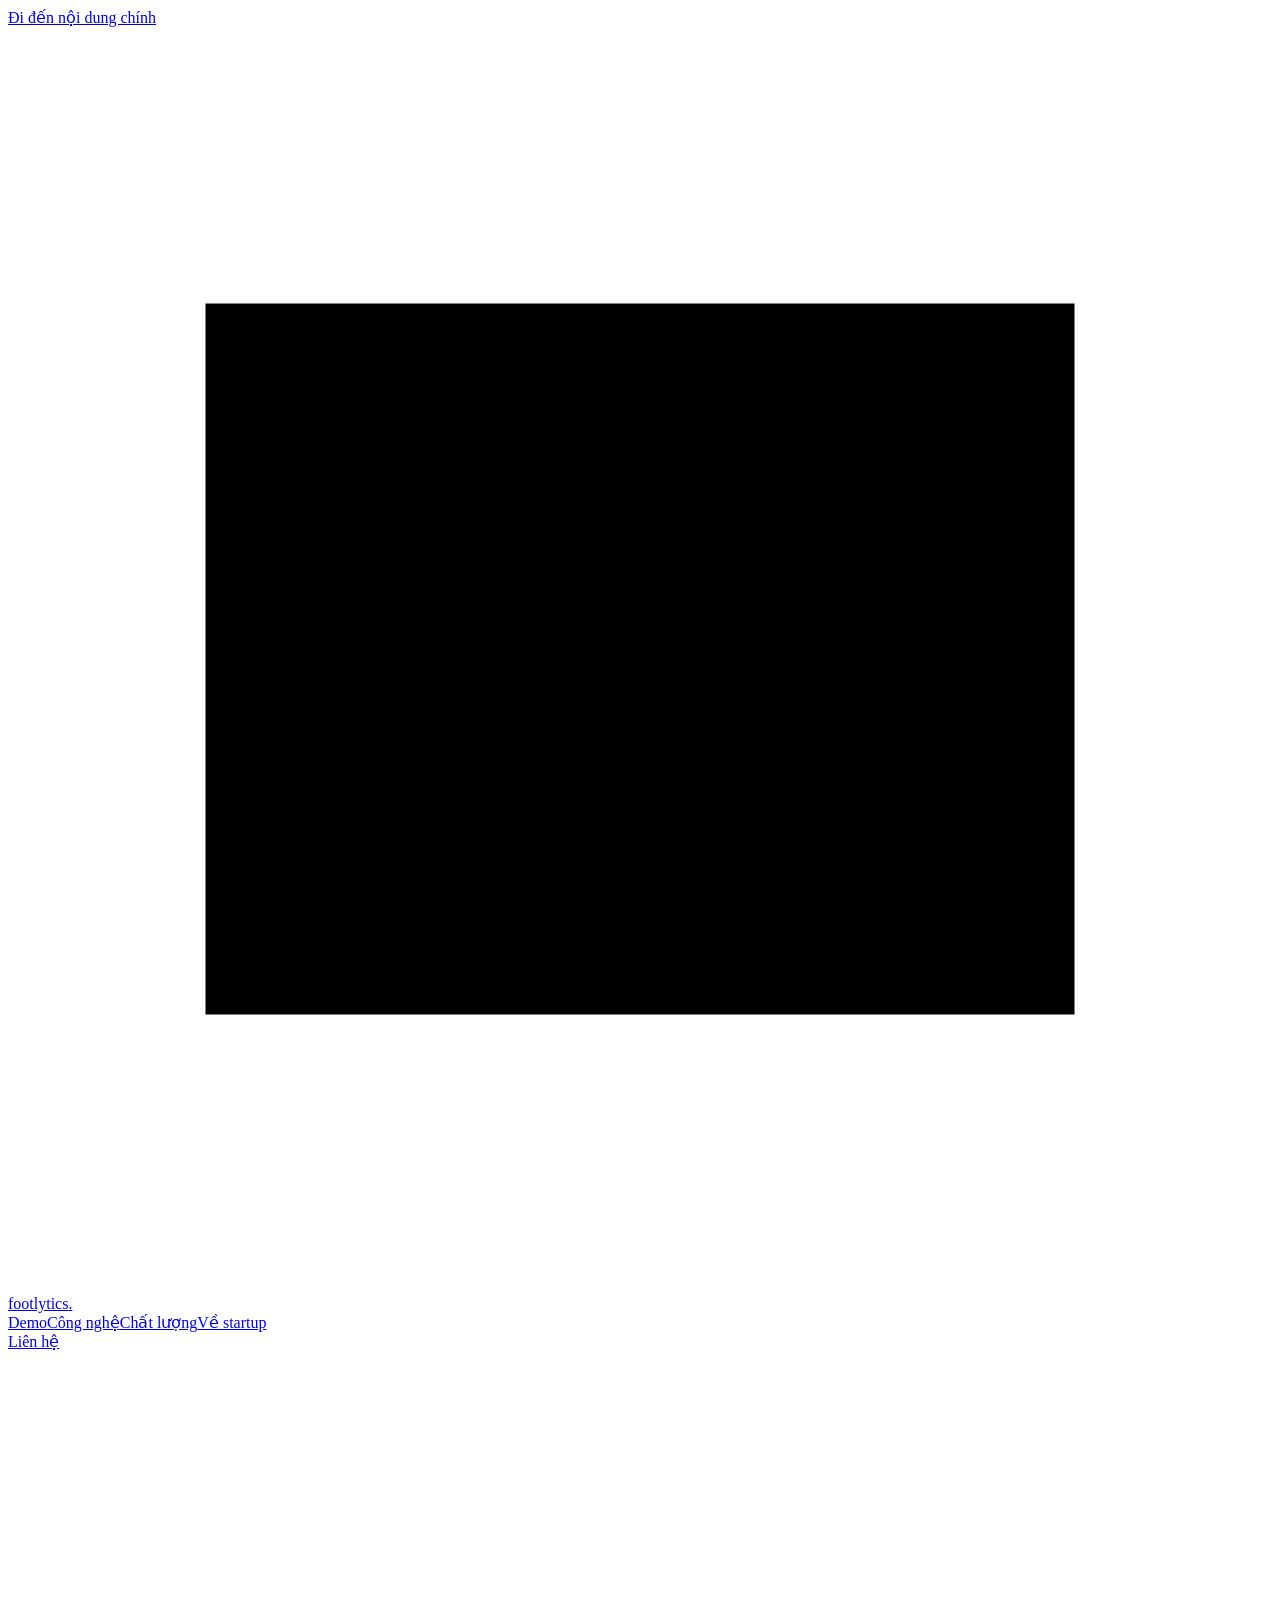
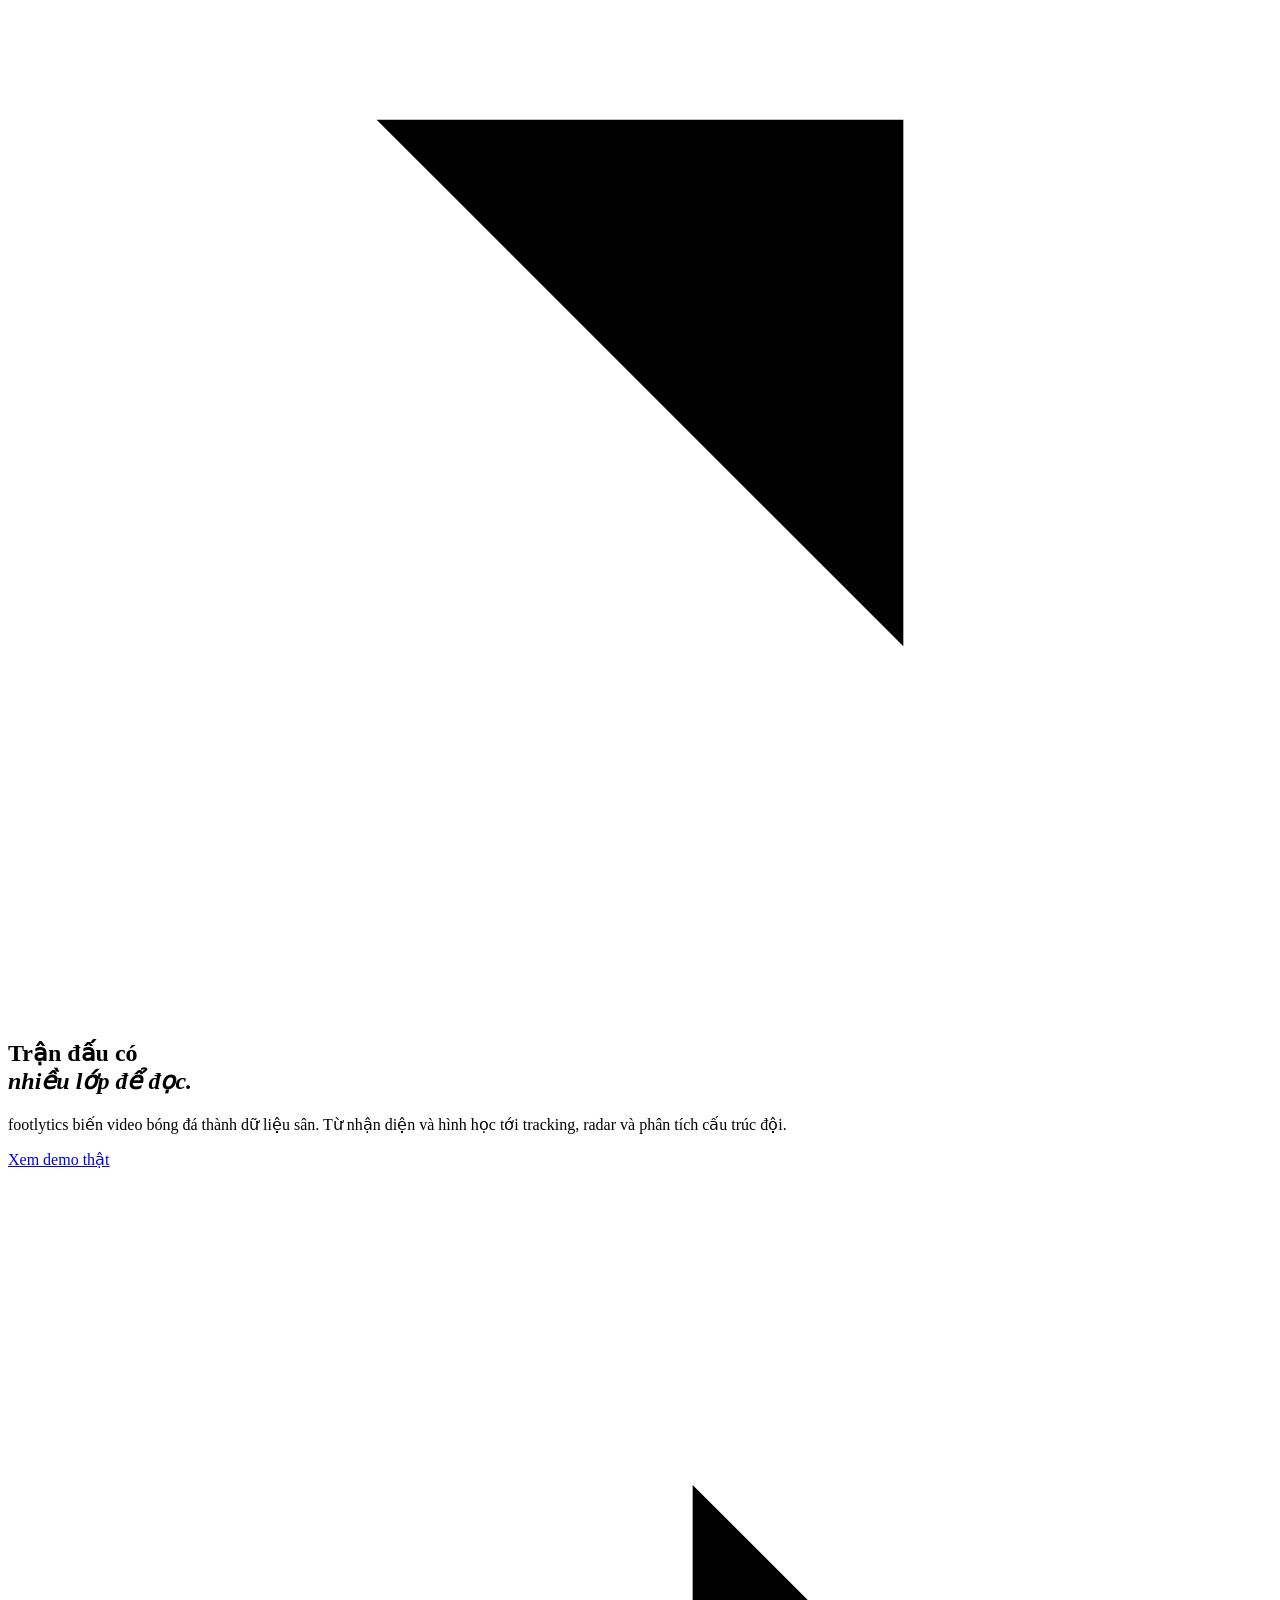
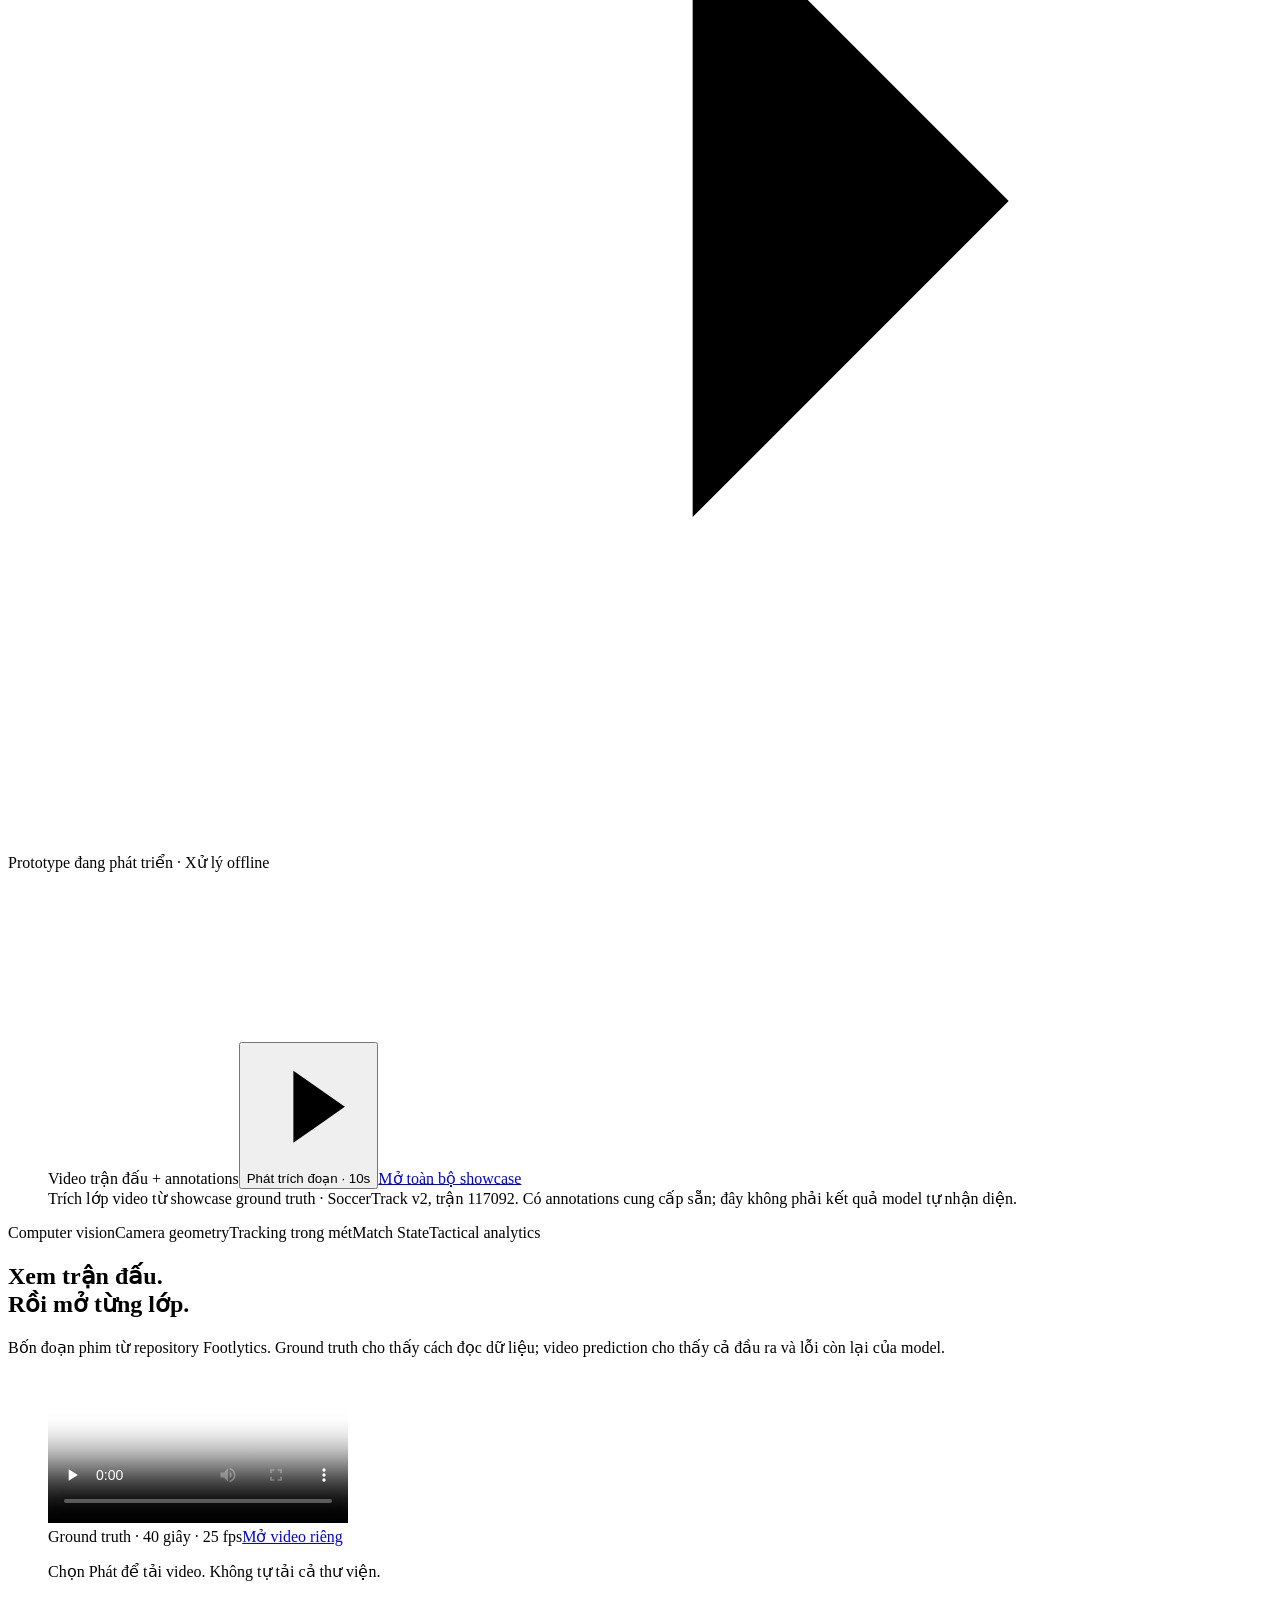
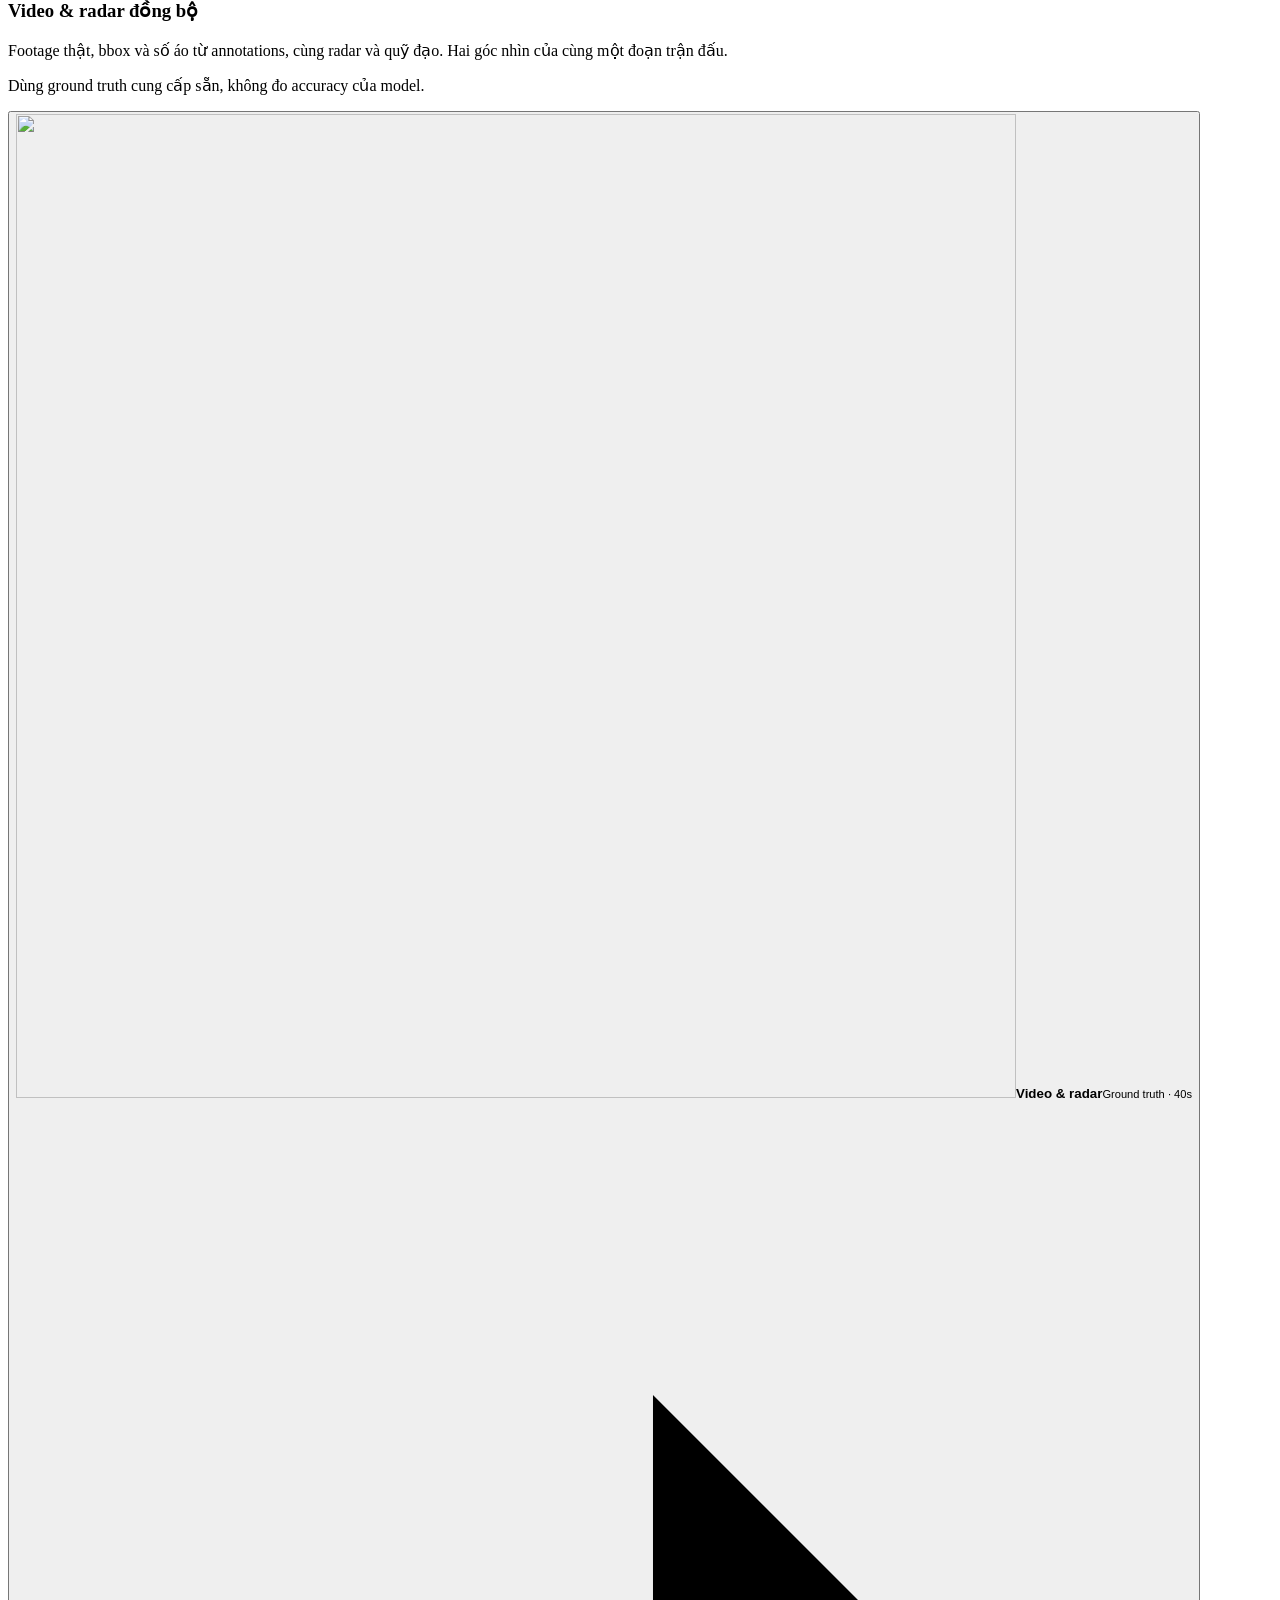
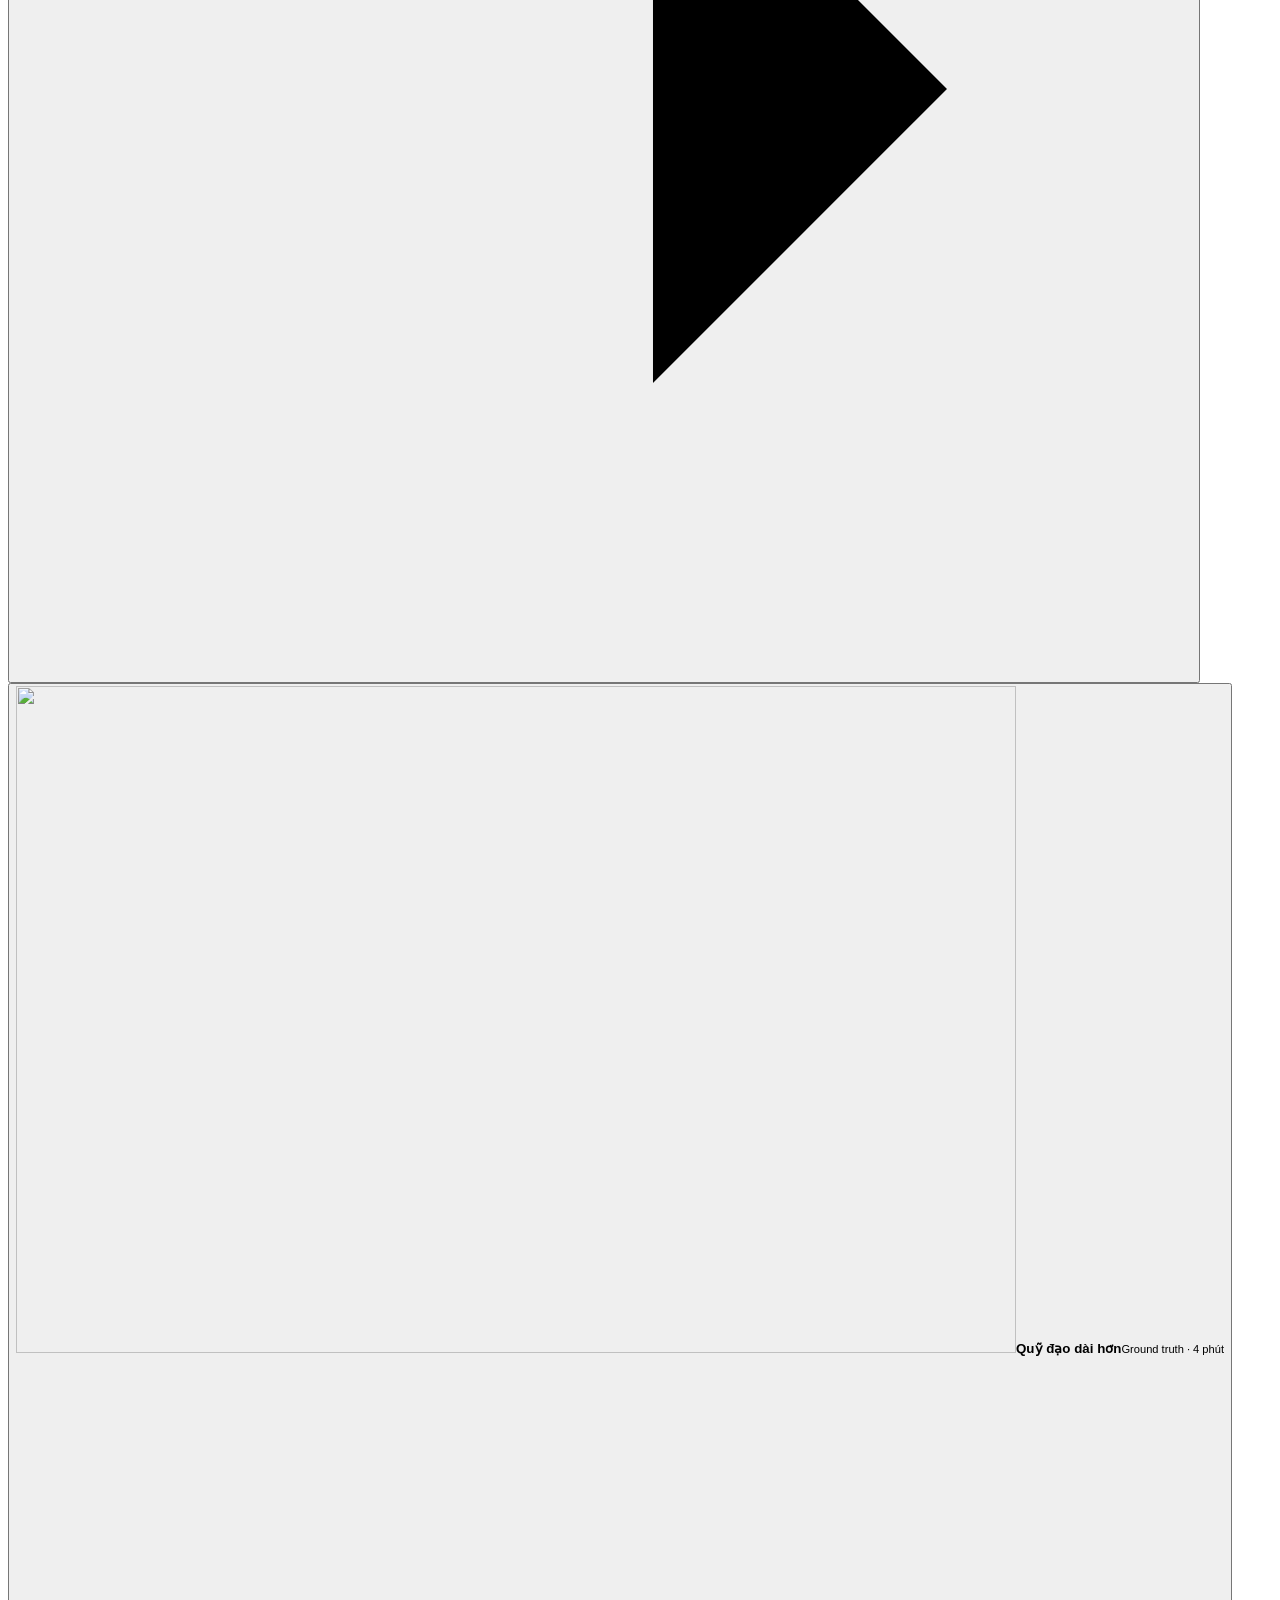
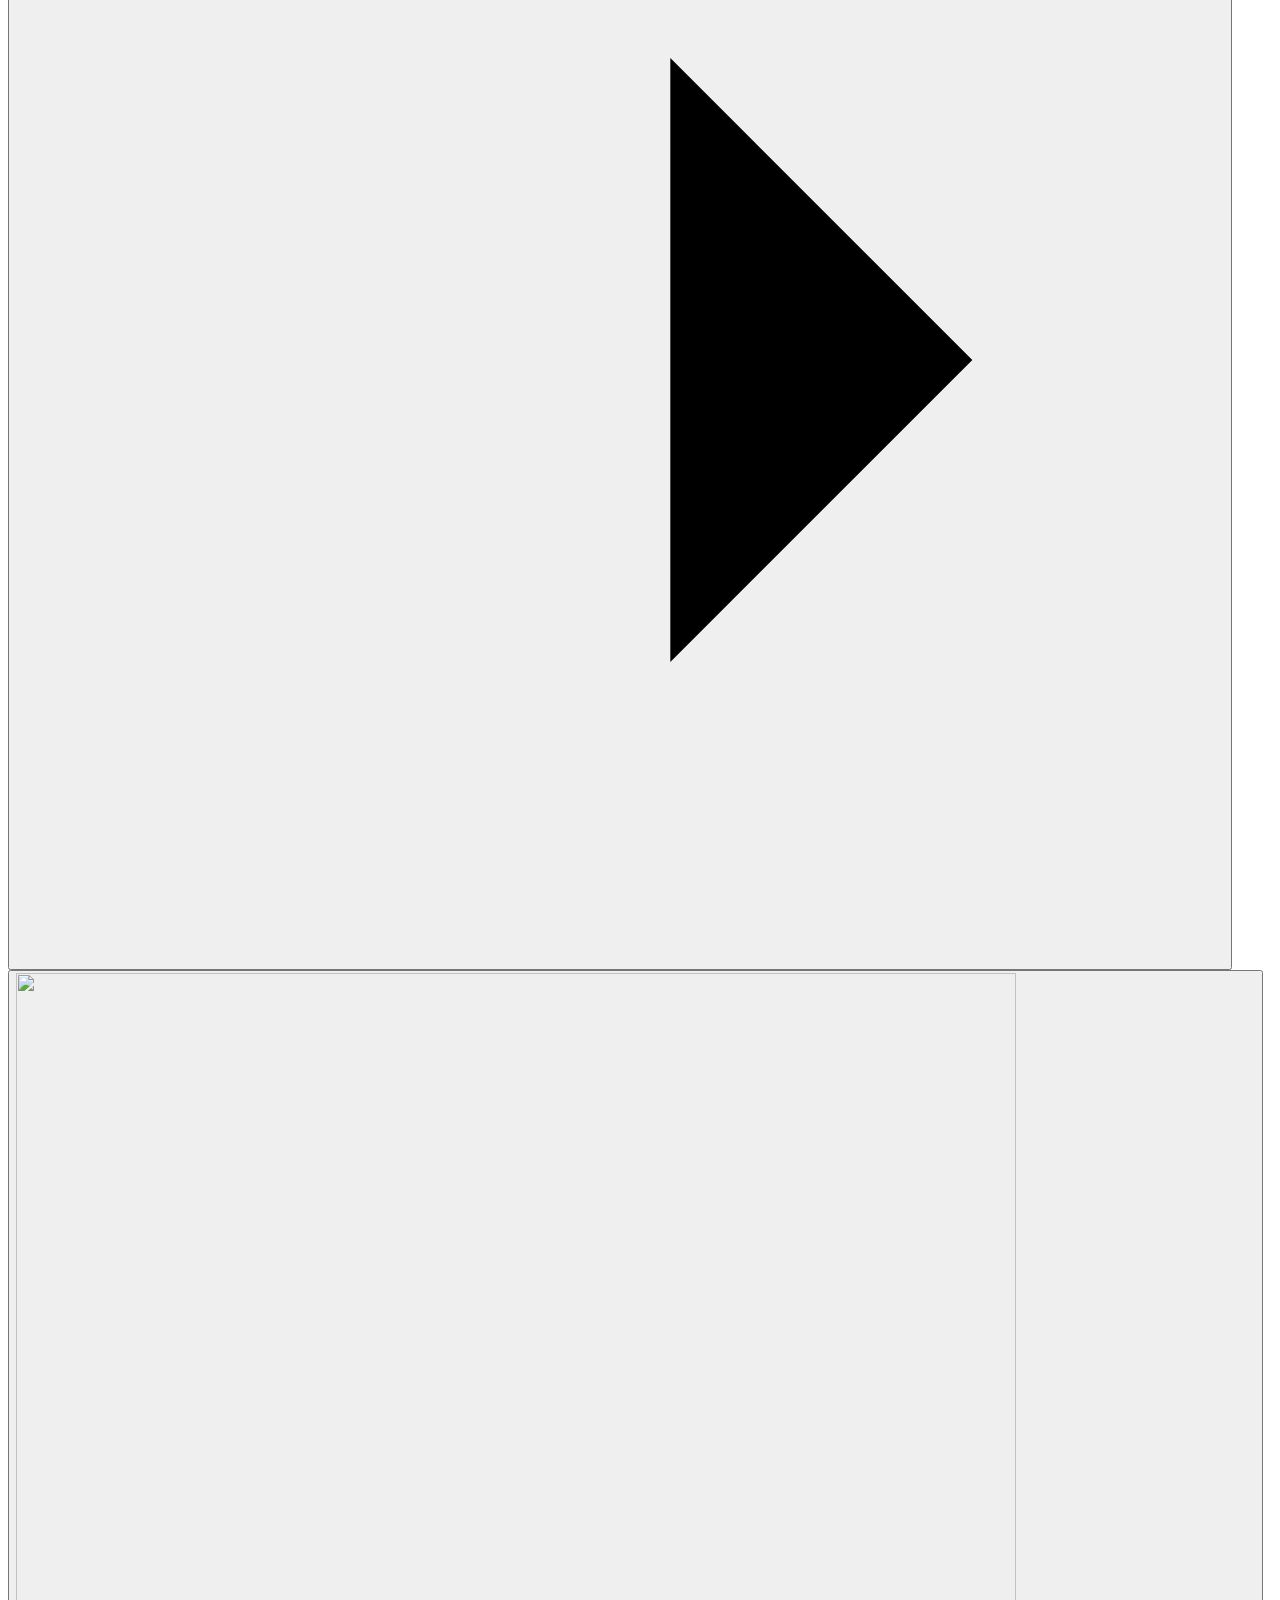
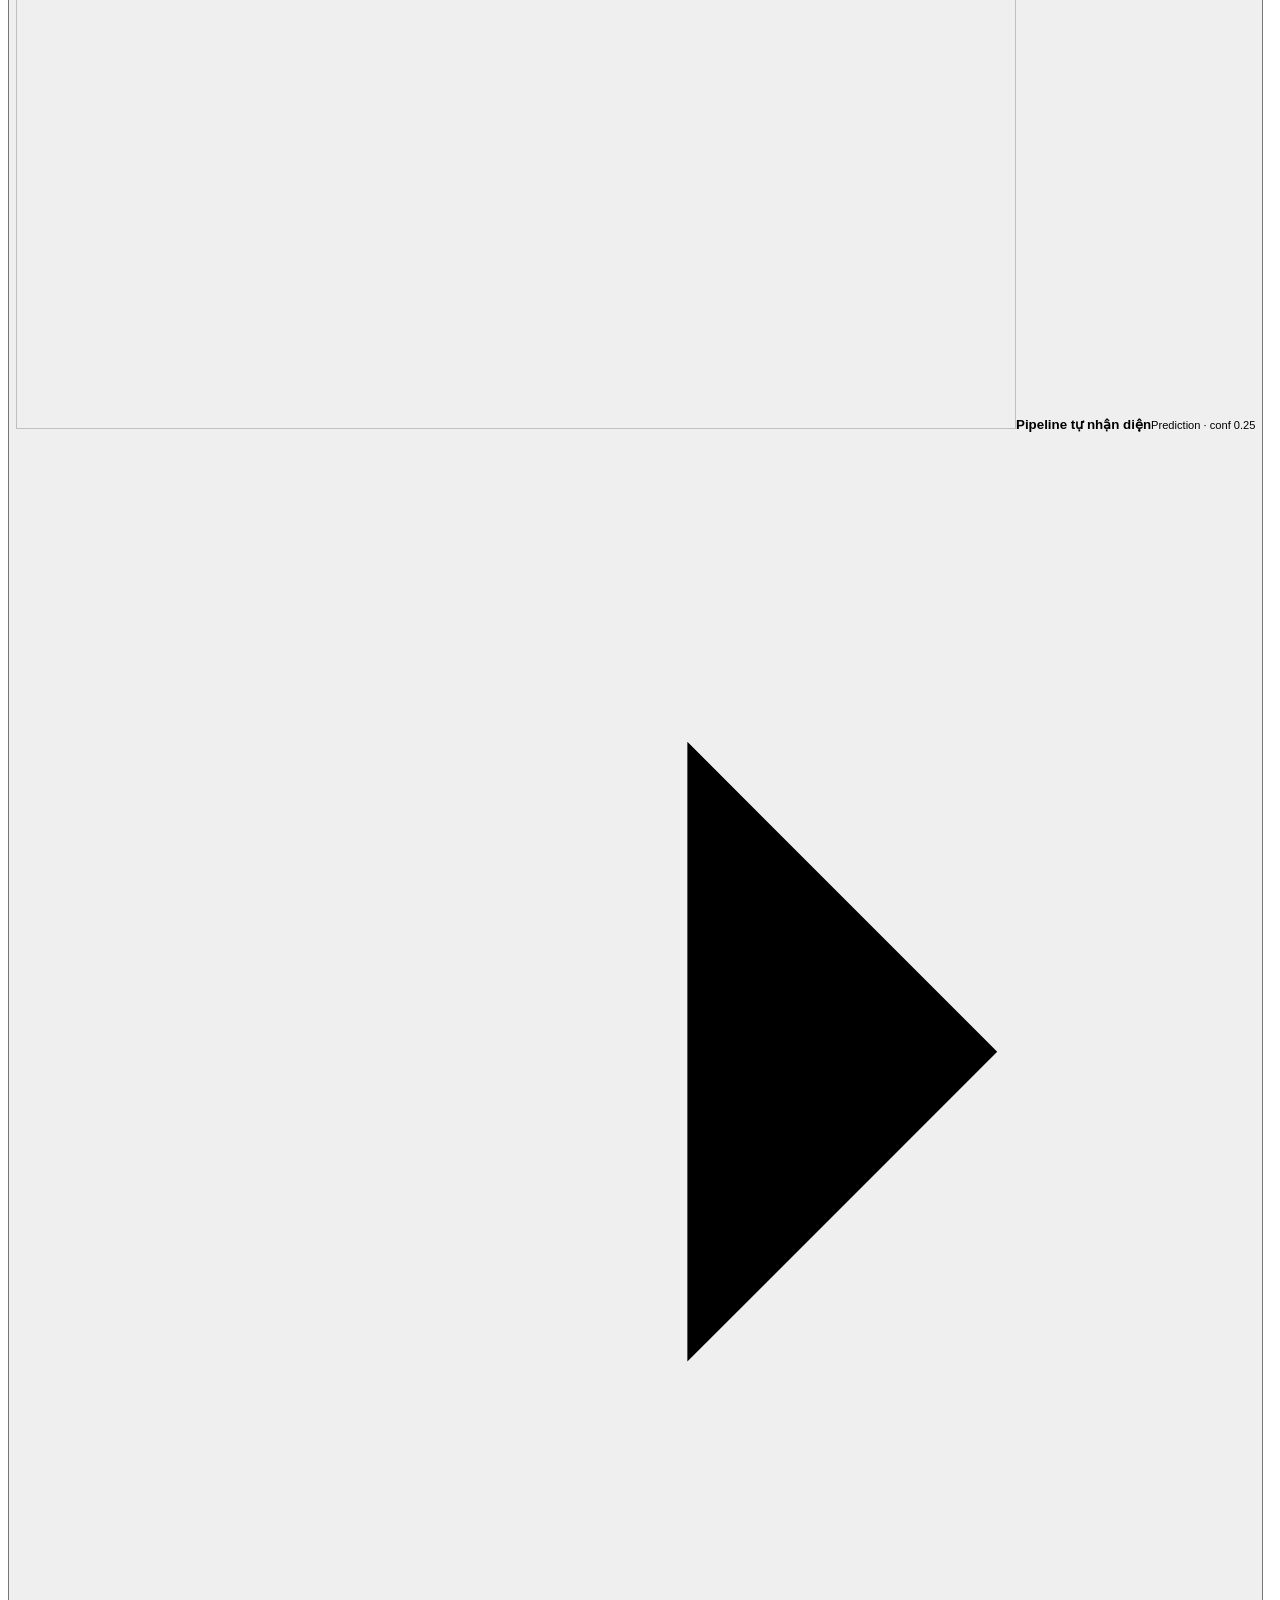
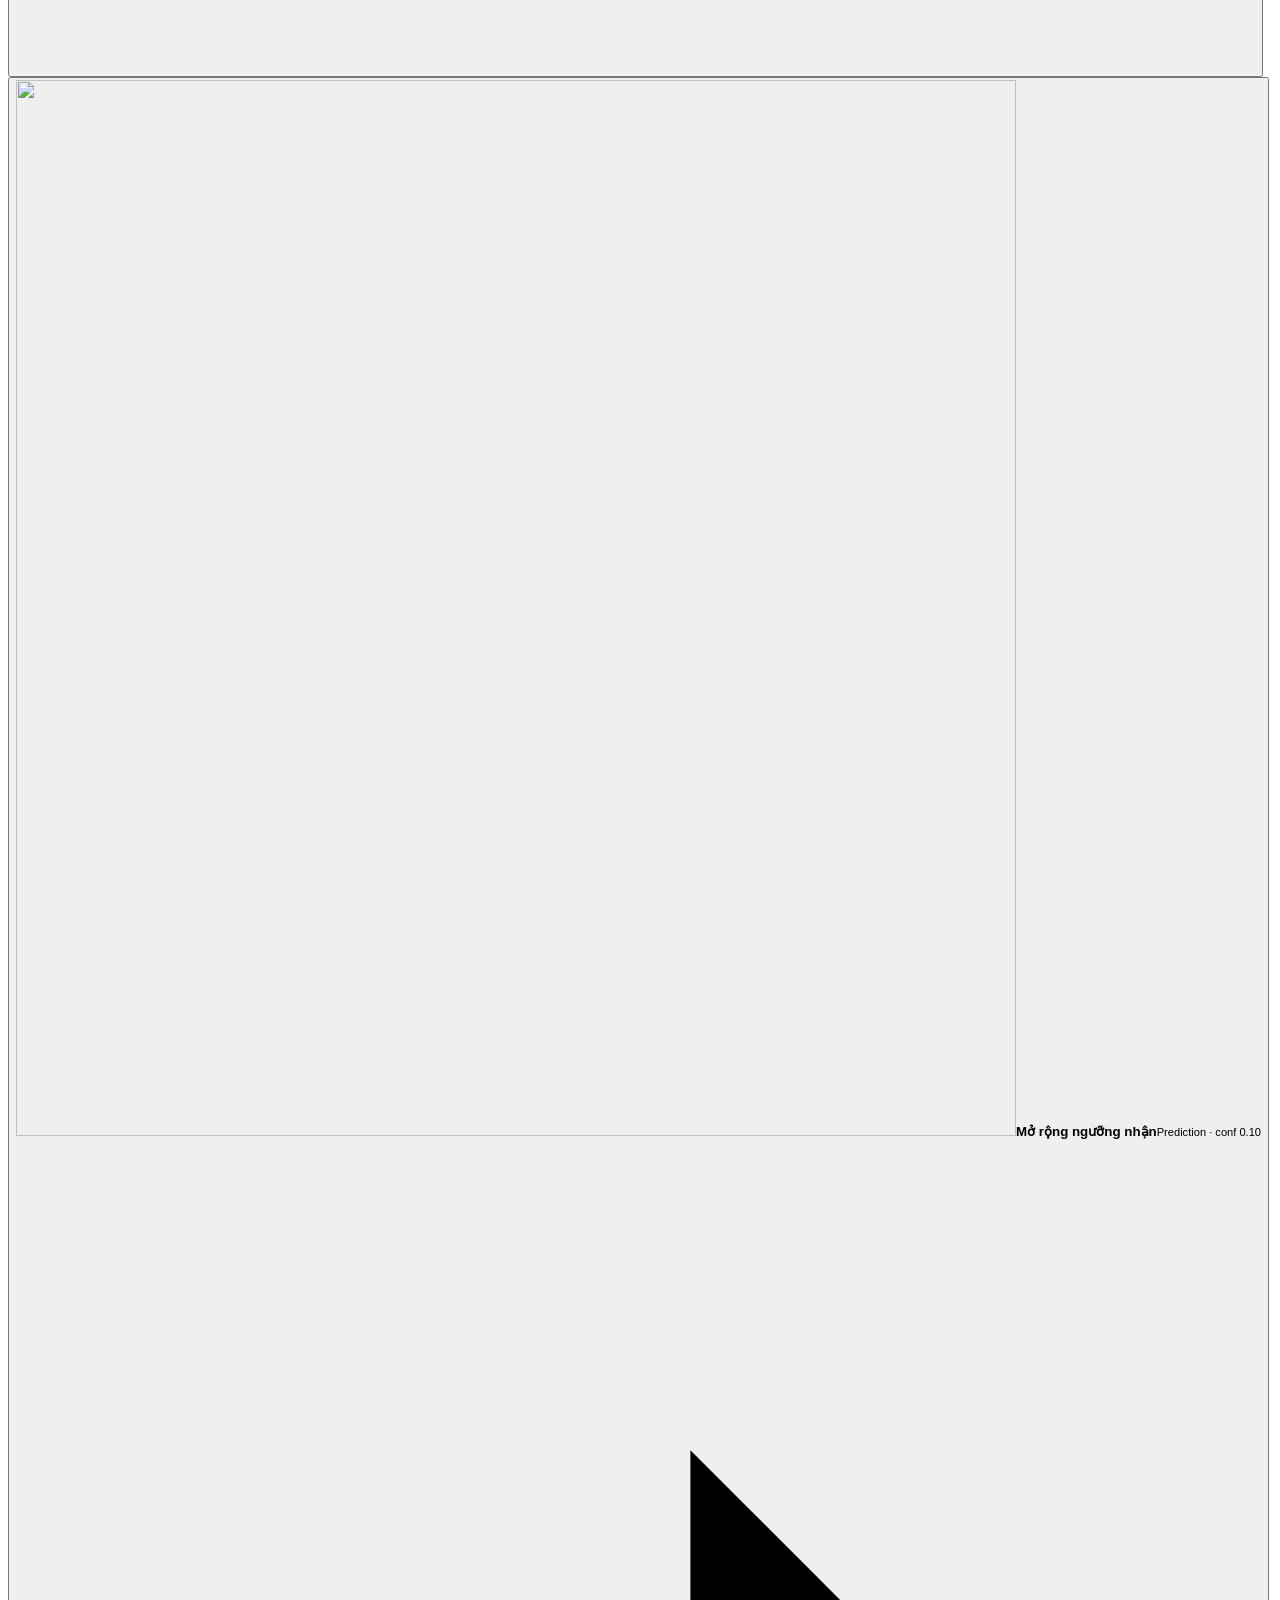
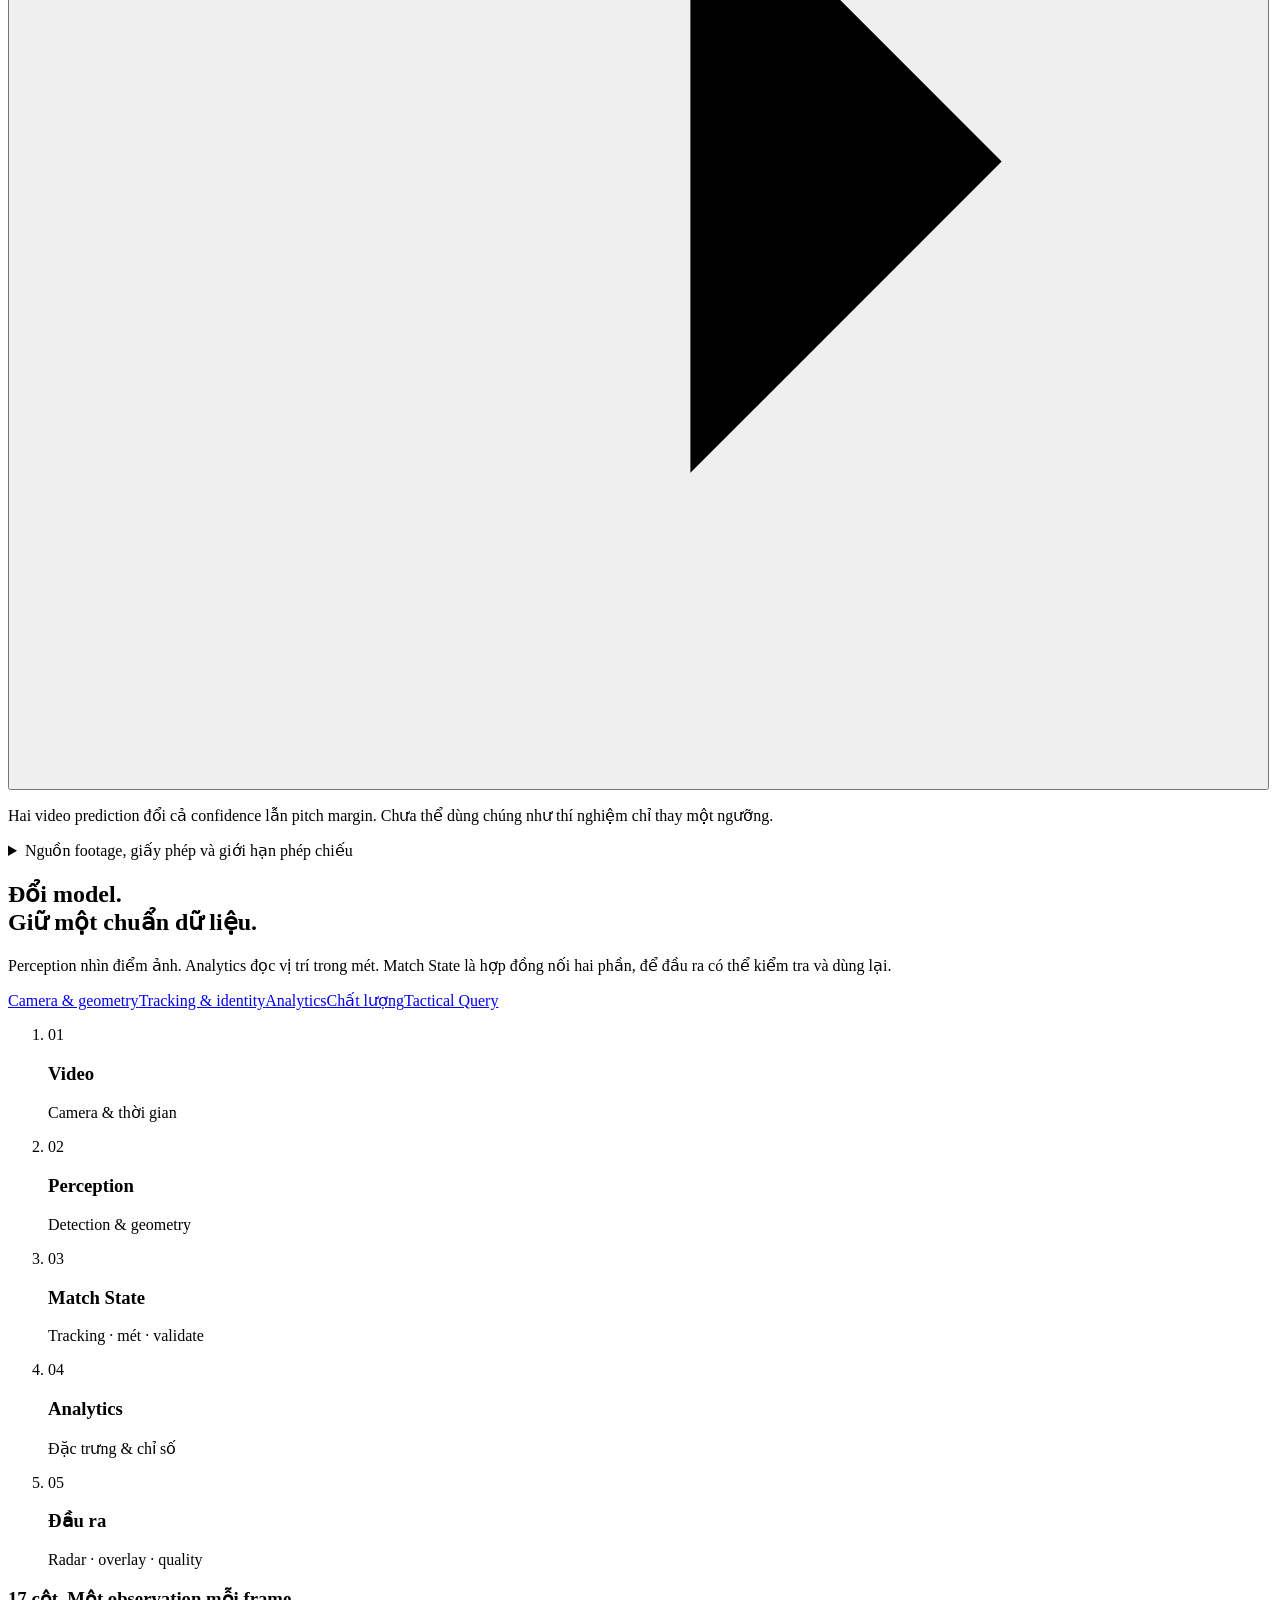
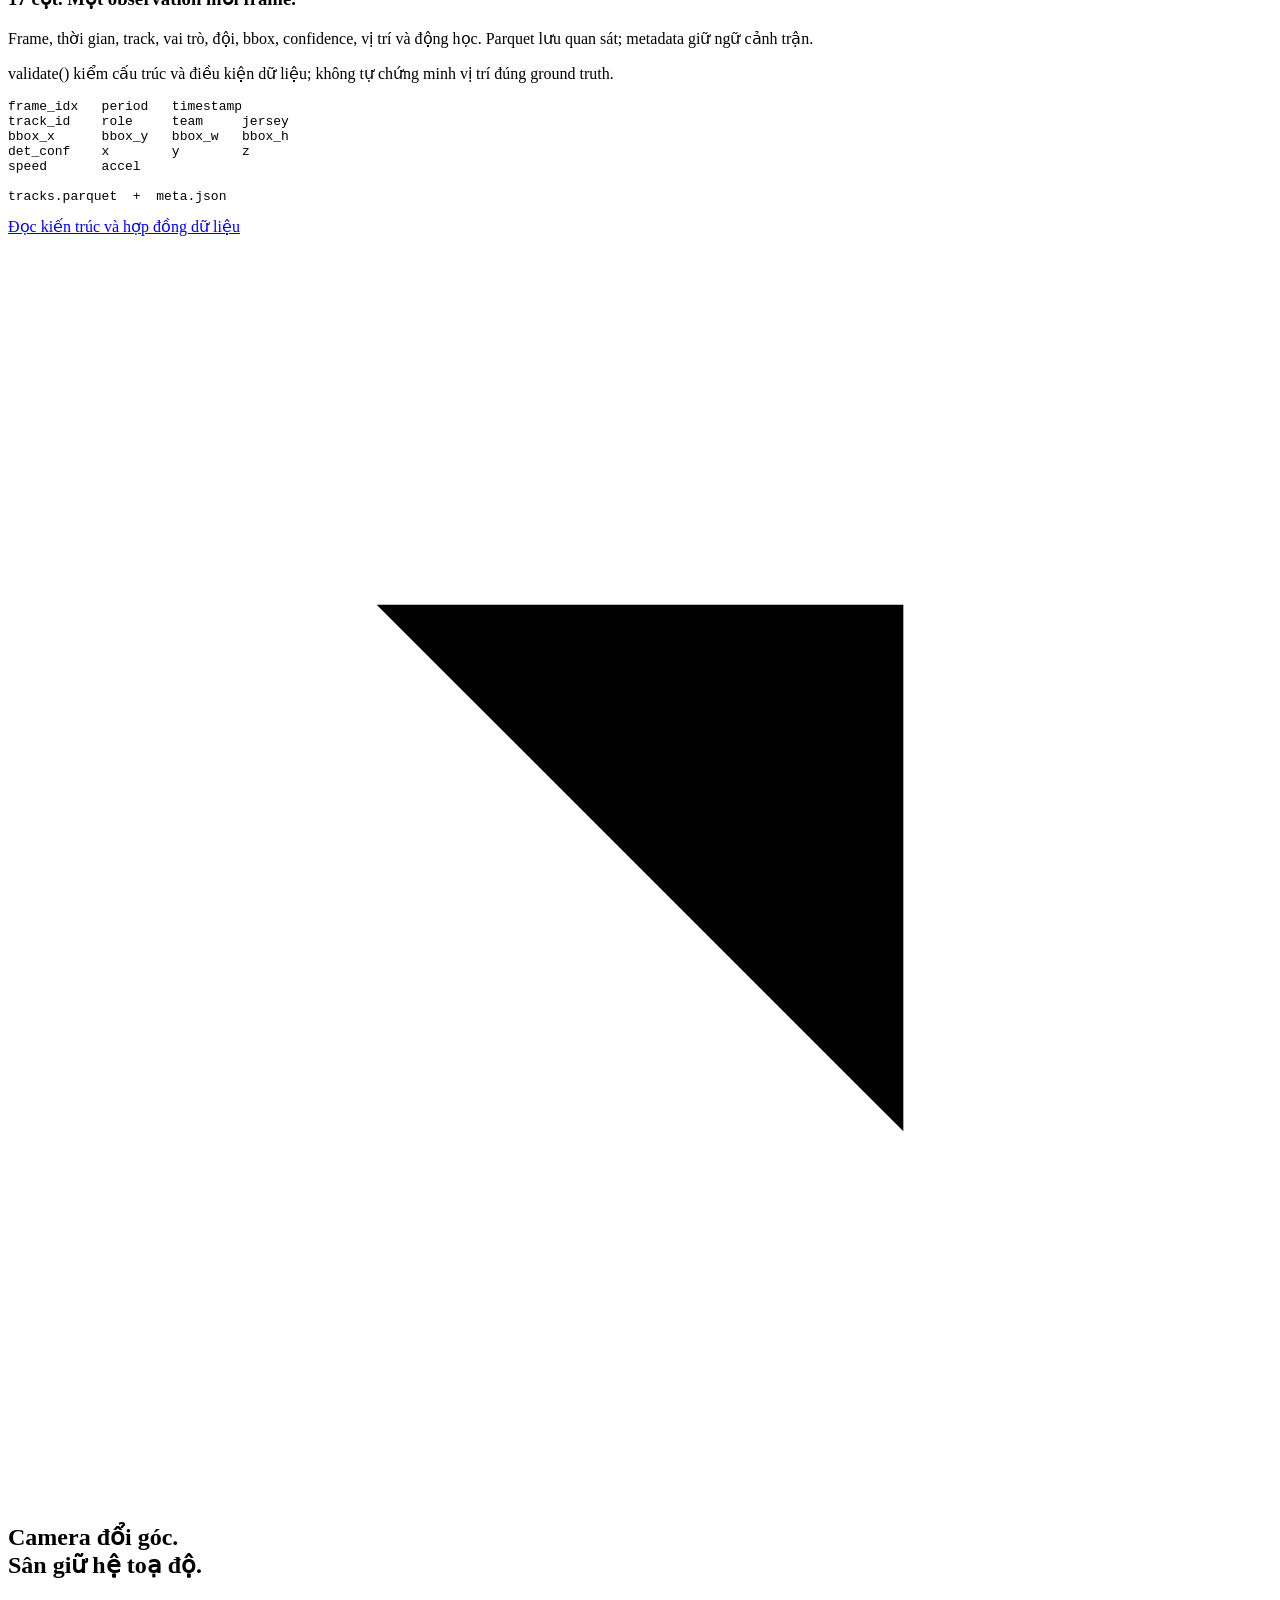
==== web/index.html @ a07cb9fc "feat: the footlytics.space landing site Static landing, about, privacy and 404 pages under web/, bui" ====
<!doctype html>
<html lang="vi">
<head>
  <meta charset="utf-8">
  <meta name="viewport" content="width=device-width, initial-scale=1, viewport-fit=cover">
  <title>footlytics — Từ điểm ảnh đến dữ liệu sân</title>
  <meta name="description" content="Prototype chuyển video bóng đá thành dữ liệu sân: calibration, camera motion, tracking trong mét, Match State và analytics. Khám phá cơ chế, số đo và Tactical Query đang phát triển.">
  <meta name="theme-color" content="#15372d">
  <link rel="canonical" href="https://footlytics.space/">
  <meta property="og:type" content="website">
  <meta property="og:locale" content="vi_VN">
  <meta property="og:title" content="footlytics — Từ điểm ảnh đến dữ liệu sân">
  <meta property="og:description" content="Geometry. Tracking. Match State. Một pipeline phân tích bóng đá có thể kiểm tra.">
  <meta property="og:url" content="https://footlytics.space/">
  <meta property="og:image" content="https://footlytics.space/assets/social.png">
  <meta name="twitter:card" content="summary_large_image">
  <link rel="icon" href="/assets/favicon.svg" type="image/svg+xml">
  <link rel="preload" href="/assets/bricolage-grotesque.ttf" as="font" type="font/ttf" crossorigin>
  <link rel="stylesheet" href="/styles.css">
  <script src="/site.js" defer></script>
</head>
<body>
<a class="skip-link" href="#showcase">Đi đến nội dung chính</a>
<header class="site-header">
  <a href="/" class="wordmark" aria-label="footlytics, trang chủ"><svg viewBox="0 0 32 32" aria-hidden="true"><path d="M5 25V7h22v18M5 16h22M16 7v18"/><circle cx="16" cy="16" r="4"/></svg>footlytics<span class="brand-dot">.</span></a>
  <nav aria-label="Điều hướng chính"><a href="#showcase">Demo</a><a href="#pipeline">Công nghệ</a><a href="#quality">Chất lượng</a><a href="/about">Về startup</a></nav>
  <a class="header-link" href="mailto:kickoff@footlytics.space">Liên hệ <svg class="external-arrow" viewBox="0 0 24 24" aria-hidden="true"><path d="M7 17 17 7M7 7h10v10"/></svg></a>
</header>
<main>
  <section class="hero" aria-labelledby="hero-title">
    <div class="hero-intro"><h1 id="hero-title">Trận đấu có<br><em>nhiều lớp để đọc.</em></h1><div class="hero-copy"><p>footlytics biến video bóng đá thành dữ liệu sân. Từ nhận diện và hình học tới tracking, radar và phân tích cấu trúc đội.</p><a class="text-action" href="#showcase">Xem demo thật <svg viewBox="0 0 24 24" aria-hidden="true"><path d="M5 12h14m-6-6 6 6-6 6"/></svg></a><p class="hero-stage">Prototype đang phát triển · Xử lý offline</p></div></div>
    <figure class="hero-film">
      <video id="hero-video" playsinline muted loop preload="none" poster="/assets/demos/hero-poster.jpg" aria-label="Trích video bóng đá trong showcase ground truth"><source src="/assets/demos/hero-reel.mp4" type="video/mp4"></video>
      <div class="film-controls"><span>Video trận đấu + annotations</span><button id="reel-toggle" type="button" aria-pressed="false"><svg viewBox="0 0 24 24" aria-hidden="true"><path d="m9 5 10 7-10 7z"/></svg><span>Phát trích đoạn · 10s</span></button><a href="#showcase">Mở toàn bộ showcase</a></div>
      <figcaption>Trích lớp video từ showcase ground truth · SoccerTrack v2, trận 117092. Có annotations cung cấp sẵn; đây không phải kết quả model tự nhận diện.</figcaption>
      <p id="reel-status" class="media-status" aria-live="polite"></p>
    </figure>
    <div class="technology-strip" aria-label="Các lớp công nghệ"><span>Computer vision</span><span>Camera geometry</span><span>Tracking trong mét</span><span>Match State</span><span>Tactical analytics</span></div>
  </section>

  <section class="showcase-section section" id="showcase" aria-labelledby="showcase-title">
    <div class="section-heading"><h2 id="showcase-title">Xem trận đấu.<br>Rồi mở từng lớp.</h2><p>Bốn đoạn phim từ repository Footlytics. Ground truth cho thấy cách đọc dữ liệu; video prediction cho thấy cả đầu ra và lỗi còn lại của model.</p></div>
    <div class="showcase-layout">
      <figure class="demo-stage"><video id="demo-video" controls playsinline preload="none" poster="/assets/demos/gt-video-radar-40s.jpg" aria-labelledby="demo-title" aria-describedby="demo-description demo-limit"><source src="/assets/demos/gt-video-radar-40s.mp4" type="video/mp4"></video><figcaption><span id="demo-kind">Ground truth · 40 giây · 25 fps</span><a id="demo-file" href="/assets/demos/gt-video-radar-40s.mp4">Mở video riêng</a></figcaption><p id="demo-status" class="media-status" aria-live="polite">Chọn Phát để tải video. Không tự tải cả thư viện.</p><button id="demo-retry" class="retry" type="button" hidden>Tải lại video</button></figure>
      <div class="demo-program"><h3 id="demo-title">Video &amp; radar đồng bộ</h3><p id="demo-description">Footage thật, bbox và số áo từ annotations, cùng radar và quỹ đạo. Hai góc nhìn của cùng một đoạn trận đấu.</p><p id="demo-limit" class="demo-limit">Dùng ground truth cung cấp sẵn, không đo accuracy của model.</p>
      <div class="demo-selector" role="group" aria-label="Chọn video showcase">
        <button type="button" data-demo="gt40" aria-pressed="true"><img src="/assets/demos/gt-video-radar-40s.jpg" width="1000" height="984" alt="" loading="lazy"><span><strong>Video &amp; radar</strong><small>Ground truth · 40s</small></span><svg viewBox="0 0 24 24" aria-hidden="true"><path d="M5 12h14m-6-6 6 6-6 6"/></svg></button>
        <button type="button" data-demo="gt240" aria-pressed="false"><img src="/assets/demos/gt-radar-4min.jpg" width="1000" height="667" alt="" loading="lazy"><span><strong>Quỹ đạo dài hơn</strong><small>Ground truth · 4 phút</small></span><svg viewBox="0 0 24 24" aria-hidden="true"><path d="M5 12h14m-6-6 6 6-6 6"/></svg></button>
        <button type="button" data-demo="model25" aria-pressed="false"><img src="/assets/demos/pipeline-detection-10s.jpg" width="1000" height="1056" alt="" loading="lazy"><span><strong>Pipeline tự nhận diện</strong><small>Prediction · conf 0.25</small></span><svg viewBox="0 0 24 24" aria-hidden="true"><path d="M5 12h14m-6-6 6 6-6 6"/></svg></button>
        <button type="button" data-demo="model10" aria-pressed="false"><img src="/assets/demos/pipeline-detection-low-confidence-10s.jpg" width="1000" height="1056" alt="" loading="lazy"><span><strong>Mở rộng ngưỡng nhận</strong><small>Prediction · conf 0.10</small></span><svg viewBox="0 0 24 24" aria-hidden="true"><path d="M5 12h14m-6-6 6 6-6 6"/></svg></button>
      </div><p class="comparison-note">Hai video prediction đổi cả confidence lẫn pitch margin. Chưa thể dùng chúng như thí nghiệm chỉ thay một ngưỡng.</p></div>
    </div>
    <details class="demo-provenance"><summary>Nguồn footage, giấy phép và giới hạn phép chiếu</summary><div><p>SoccerTrack v2 / AtomScott và các contributors · <a href="https://huggingface.co/datasets/atomscott/soccertrack-v2">Dataset gốc</a> · <a href="https://creativecommons.org/licenses/by/4.0/">CC BY 4.0</a>. Footlytics trích đoạn, mã hoá lại và thêm bbox, radar, quỹ đạo, smoothing và bố cục ghép. Không hàm ý tác giả dataset bảo chứng sản phẩm.</p><p>Radar legacy dùng giả định sân 105 × 76m chưa xác minh, trong khi dataset card ghi 105 × 68m. Những demo này minh hoạ cách hiển thị; chưa chứng minh calibration trong mét, tốc độ, formation hay identity chính xác.</p><p><a href="https://github.com/scalliontor/Footlytics/blob/c787ff6d8bbd317f2d14761507dc8a2650556144/docs/demos/README.md">Đọc README của bản demo đã công bố</a> · Commit c787ff6.</p></div></details>
    <noscript><p>JavaScript đang tắt. Video đầu vẫn phát bằng điều khiển trình duyệt; mở các video khác: <a href="/assets/demos/gt-radar-4min.mp4">Radar 4 phút</a>, <a href="/assets/demos/pipeline-detection-10s.mp4">Prediction 0.25</a>, <a href="/assets/demos/pipeline-detection-low-confidence-10s.mp4">Prediction 0.10</a>.</p></noscript>
  </section>

  <section class="pipeline-section section" id="pipeline" aria-labelledby="pipeline-title">
    <div class="section-heading"><h2 id="pipeline-title">Đổi model.<br>Giữ một chuẩn dữ liệu.</h2><p>Perception nhìn điểm ảnh. Analytics đọc vị trí trong mét. Match State là hợp đồng nối hai phần, để đầu ra có thể kiểm tra và dùng lại.</p></div>
    <nav class="chapter-nav" aria-label="Các chương công nghệ"><a href="#geometry">Camera &amp; geometry</a><a href="#tracking">Tracking &amp; identity</a><a href="#analytics">Analytics</a><a href="#quality">Chất lượng</a><a href="#roadmap">Tactical Query</a></nav>
    <ol class="pipeline"><li><span>01</span><h3>Video</h3><p>Camera &amp; thời gian</p></li><li><span>02</span><h3>Perception</h3><p>Detection &amp; geometry</p></li><li class="pipeline-core"><span>03</span><h3>Match State</h3><p>Tracking · mét · validate</p></li><li><span>04</span><h3>Analytics</h3><p>Đặc trưng &amp; chỉ số</p></li><li><span>05</span><h3>Đầu ra</h3><p>Radar · overlay · quality</p></li></ol>
    <div class="data-contract"><div><h3>17 cột. Một observation mỗi frame.</h3><p>Frame, thời gian, track, vai trò, đội, bbox, confidence, vị trí và động học. Parquet lưu quan sát; metadata giữ ngữ cảnh trận.</p><p class="note">validate() kiểm cấu trúc và điều kiện dữ liệu; không tự chứng minh vị trí đúng ground truth.</p></div><pre aria-label="Schema Match State"><code>frame_idx   period   timestamp
track_id    role     team     jersey
bbox_x      bbox_y   bbox_w   bbox_h
det_conf    x        y        z
speed       accel

tracks.parquet  +  meta.json</code></pre></div>
    <a class="source-link" href="https://github.com/thanhtrnnn/footlytics/blob/2f584af8046b0643f4ea7d73093d28a38d90e5a5/docs/technical-plan.md">Đọc kiến trúc và hợp đồng dữ liệu <svg class="external-arrow" viewBox="0 0 24 24" aria-hidden="true"><path d="M7 17 17 7M7 7h10v10"/></svg></a>
  </section>

  <section class="geometry-section section" id="geometry" aria-labelledby="geometry-title">
    <div class="section-heading"><h2 id="geometry-title">Camera đổi góc.<br>Sân giữ hệ toạ độ.</h2><p>Độ chính xác bắt đầu trước tracking: mô hình sân, điểm chân và phép chiếu. Sai số hình học đi qua mọi lớp phía sau.</p></div>
    <div class="geometry-lab">    <div class="projection-desk">
      <div class="desk-toolbar"><span>Khám phá phép chuyển đổi</span><span class="desk-unit" id="desk-unit">Toạ độ sân · mét</span></div>
      <svg class="pitch" id="projection-pitch" viewBox="0 0 840 490" role="img" aria-labelledby="pitch-title pitch-desc">
        <title id="pitch-title">Minh hoạ khái niệm vị trí và phép chiếu trên sân</title><desc id="pitch-desc">Dữ liệu tổng hợp, không phải output của trận thật. Chọn lớp bên dưới để xem hình ảnh phối cảnh, phép chiếu xuống sân hoặc quỹ đạo minh hoạ.</desc>
        <g id="field-lines" fill="none" stroke="currentColor" stroke-width="1.4"><rect x="50" y="45" width="740" height="400"/><path d="M420 45v400"/><circle cx="420" cy="245" r="64"/><circle cx="420" cy="245" r="2"/><path d="M50 120h115v250H50m0-178h40v106H50m740-178H675v250h115m0-178h-40v106h40"/><path d="M165 195a65 65 0 0 1 0 100m510-100a65 65 0 0 0 0 100"/></g>
        <g class="pitch-guides" id="pitch-guides" fill="none" stroke="currentColor" stroke-dasharray="4 7"><path d="M50 245h740M235 45v400M605 45v400"/></g>
        <g id="track-lines" class="track-lines" fill="none"><path d="M285 280 304 273 320 260 341 250"/><path d="M523 160 511 174 496 193 480 205"/></g>
        <g id="players-home" class="players-home"><circle cx="83" cy="245" r="7"/><circle cx="210" cy="130" r="7"/><circle cx="187" cy="220" r="7"/><circle cx="187" cy="305" r="7"/><circle cx="219" cy="377" r="7"/><circle cx="310" cy="163" r="7"/><circle cx="320" cy="260" r="7"/><circle cx="318" cy="348" r="7"/><circle cx="427" cy="103" r="7"/><circle cx="441" cy="226" r="7"/><circle cx="407" cy="386" r="7"/></g>
        <g id="players-away" class="players-away"><circle cx="756" cy="245" r="7"/><circle cx="624" cy="126" r="7"/><circle cx="647" cy="220" r="7"/><circle cx="644" cy="300" r="7"/><circle cx="626" cy="379" r="7"/><circle cx="518" cy="160" r="7"/><circle cx="514" cy="277" r="7"/><circle cx="540" cy="353" r="7"/><circle cx="458" cy="125" r="7"/><circle cx="470" cy="242" r="7"/><circle cx="442" cy="364" r="7"/></g>
        <g id="calibration-anchors" class="calibration-anchors" fill="none"><circle cx="50" cy="45" r="11"/><circle cx="790" cy="45" r="11"/><circle cx="50" cy="445" r="11"/><circle cx="790" cy="445" r="11"/><circle cx="420" cy="45" r="11"/><circle cx="420" cy="445" r="11"/></g>
        <circle class="ball" cx="457" cy="234" r="4"/>
        <text x="50" y="476" class="pitch-scale">x dọc sân / y ngang sân / gốc tâm sân</text>
      </svg>
      <div class="desk-controls" role="group" aria-label="Chọn lớp minh hoạ"><button type="button" data-layer="image" aria-pressed="false">Điểm ảnh</button><button type="button" data-layer="pitch" aria-pressed="true">Chiếu xuống sân</button><button type="button" data-layer="track" aria-pressed="false">Theo dõi</button></div>
      <p class="desk-caption" id="layer-caption" aria-live="polite">Minh hoạ cơ chế · dữ liệu tổng hợp. Các điểm được đưa về hệ toạ độ sân; không phải bản chạy pipeline.</p>
    </div>
<div class="lab-copy"><h3>Từ camera tới mặt sân.</h3><p>Đổi lớp để khám phá phép chiếu và quỹ đạo. Đây là minh hoạ tương tác dùng dữ liệu tổng hợp; các video trận thật nằm ở showcase phía trên.</p><a class="source-link" href="#showcase">Đối chiếu với demo thật</a></div></div>
    <div class="geometry-layout">
      <figure class="geometry-diagram"><svg viewBox="0 0 620 350" role="img" aria-labelledby="geo-title"><title id="geo-title">Sơ đồ khái niệm điểm ảnh về frame neo rồi chiếu xuống sân</title><g fill="none" stroke="currentColor" stroke-width="1.5"><path d="M75 42h350l80 112H30z"/><path d="M55 80h393M44 111h425M170 42l-25 112M310 42l25 112"/><rect x="125" y="226" width="370" height="90"/><path d="M310 226v90"/><circle cx="310" cy="271" r="29"/><path d="M165 118l35 130M378 118l-5 130" stroke-dasharray="5 6"/></g><g class="geo-anchor"><circle cx="165" cy="118" r="5"/><circle cx="378" cy="118" r="5"/><circle cx="200" cy="248" r="5"/><circle cx="373" cy="248" r="5"/></g><text x="75" y="27">IMAGE SPACE</text><text x="125" y="340">PITCH SPACE · METRES</text><text x="230" y="193">DLT + TPS</text></svg><figcaption>Minh hoạ geometry. Landmark/calibration vẫn cần được chọn và kiểm overlay theo camera.</figcaption></figure>
      <div class="mechanism-list"><article><h3>DLT + TPS</h3><p>Mô hình sân có 35 landmark. DLT ánh xạ điểm ảnh; TPS hiệu chỉnh méo còn lại. Điểm chân từ bbox được chiếu xuống sân.</p></article><article><h3>KLT + SIFT</h3><p>Theo chuyển động giữa frame và neo lại vào frame tham chiếu để hạn chế drift khi lia/zoom. Điểm được đưa về frame neo trước khi qua calibration.</p></article><article><h3>Mất calibration có trạng thái</h3><p>Frame không xác định được phép chiếu không được dùng như vị trí mét hợp lệ. Tracking coast có giới hạn; cut dài có thể tạo tracklet mới.</p></article></div>
    </div>
    <details><summary>Residual, drift và accuracy khác nhau thế nào?</summary><div><p>Residual trên landmark đã dùng để fit không đại diện sai số vị trí toàn sân. Drift camera đo bằng pixel không là tracking error trong mét. Cần ground truth và phép đo riêng để khẳng định độ chính xác.</p><p>Camera cố định là trường hợp biến đổi gần identity; không có cam kết tự hiệu chuẩn hoặc hỗ trợ mọi broadcast cut.</p></div></details>
  </section>

  <section class="tracking-section section" id="tracking" aria-labelledby="tracking-title">
    <div class="section-heading"><h2 id="tracking-title">Theo dõi chuyển động.<br>Giữ ranh giới giữa những người.</h2><p>Pixel không có một tỷ lệ vận tốc ổn định khi camera thay đổi. Tracking trên sân dùng vị trí và chuyển động trong mét.</p></div>
    <div class="tracking-flow"><div class="tracking-observation"><h3>Quan sát</h3><p>YOLO cho người; pass riêng cho bóng nhỏ. Tile và độ phân giải là cấu hình từng lượt chạy.</p><code>bbox → feet → (x, y)</code></div><div class="tracking-model"><h3>Dự đoán &amp; ghép</h3><p>Kalman giữ trạng thái vị trí/vận tốc. Hungarian ghép quan sát với track; appearance và gate chuyển động hỗ trợ phân biệt.</p><code>[x, y, vx, vy] · metres</code></div><div class="tracking-identity"><h3>Nối tracklet</h3><p>Ràng buộc thời gian, đội và jersey veto khi có dữ liệu đọc. Quota đội theo thời gian hạn chế ghép thiếu cân bằng.</p><code>track → tracklet → identity</code></div></div>
    <div class="tracking-limit"><h3>Identity vẫn là bài toán mở.</h3><p>Giao cắt, occlusion và mất calibration còn gây phân mảnh. Interface nhận số áo chưa là OCR hoàn thiện; quota 11 người không chứng minh luôn có 22 ID chính xác. Tách trọng tài còn hạn chế trên clip 3 phút.</p></div>
  </section>

  <section class="analytics-section section" id="analytics" aria-labelledby="analytics-title">
    <div class="section-heading"><h2 id="analytics-title">Làm sạch quỹ đạo.<br>Rồi mới đọc chỉ số.</h2><p>Jitter không tự triệt tiêu khi cộng quãng đường. Pipeline dùng Hampel và làm mượt trước khi tính động học.</p></div>
    <div class="analytics-layout"><figure class="signal-figure"><svg viewBox="0 0 660 240" role="img" aria-labelledby="signal-title"><title id="signal-title">Minh hoạ khái niệm quỹ đạo có spike và quỹ đạo đã làm mượt, không phải dữ liệu trận thật</title><path d="M40 30v170h580" class="signal-axis"/><polyline points="40,150 80,143 120,148 160,95 200,134 240,118 280,128 320,30 360,105 400,98 440,110 480,78 520,89 560,70 600,75" class="signal-raw"/><path d="M40 150C130 147 150 133 220 130S330 113 370 106S490 89 600 75" class="signal-smooth"/><text x="43" y="229">THỜI GIAN</text><text x="480" y="40">Raw / smoothed</text></svg><figcaption>Minh hoạ tín hiệu tổng hợp. Smoothing có thể làm mất chuyển động ngắn; cần chọn theo mục đích.</figcaption></figure><div class="analytics-copy"><h3>Hampel → smoothing → kinematics</h3><p>Tốc độ, gia tốc, quãng đường; add_kinematics dùng cửa sổ làm mượt mặc định 0.8 giây.</p><h3>Đọc cấu trúc đội</h3><p>Width, depth, centroid, formation, press distance và transitions có nền tảng module. Mỗi hàm cần dữ liệu đầu vào phù hợp.</p><p class="note">Possession hiện lấy từ ballStatus/event feed. PPDA cần events; chưa tự suy ra mọi sự kiện từ video.</p></div></div>
  </section>

  <section class="quality-section section" id="quality" aria-labelledby="quality-title">
    <div class="section-heading"><h2 id="quality-title">Bằng chứng có điều kiện.<br>Giới hạn có mẫu số.</h2><p>Quality report ghi phần dữ liệu xuất được. Presence, calibration, sai số vị trí và độ đúng identity là các phép đo khác nhau.</p></div>
    <div class="run-context"><span>F2 · 23/09/2026</span><p>Brazil–France tactical cam · M2 · YOLOv8x6 tile=0 / 1280 + bóng riêng 1920 · stride 1</p></div>
    <div class="table-scroll" tabindex="0" role="region" aria-label="Bảng kết quả kỹ thuật; cuộn ngang trên màn hình nhỏ"><table><caption>Số đo lịch sử từ tài liệu feasibility §3.4; chưa chạy lại cho bản landing</caption><thead><tr><th scope="col">Phép đo</th><th scope="col">Kết quả</th><th scope="col">Phạm vi &amp; giới hạn</th></tr></thead><tbody><tr><th scope="row">Presence bóng · 30 giây</th><td>745 / 750</td><td>99.3% frame; không phải accuracy</td></tr><tr><th scope="row">Presence bóng · 3 phút</th><td>3605 / 3657</td><td>98.6% frame có calibration; 80.1% toàn clip</td></tr><tr><th scope="row">Calibration · 3 phút</th><td>81.23%</td><td>139 re-anchor; cut cảnh 34 giây bị loại</td></tr><tr><th scope="row">Identity · 3 phút</th><td>261 → 179</td><td>Raw track → tracklet; còn phân mảnh</td></tr><tr><th scope="row">Compute trên M2</th><td>~595 s</td><td>Mỗi phút trận, có model bóng; xử lý offline</td></tr></tbody></table></div>
    <p class="note">Các cửa sổ 30 giây và 3 phút khác nhau. Không ngoại suy sang cả trận, GPU hoặc mọi camera; không đổi presence thành accuracy.</p>
    <a class="source-link" href="https://github.com/thanhtrnnn/footlytics/blob/2f584af8046b0643f4ea7d73093d28a38d90e5a5/docs/feasibility.md">Đọc nguồn, cấu hình và ca lỗi <svg class="external-arrow" viewBox="0 0 24 24" aria-hidden="true"><path d="M7 17 17 7M7 7h10v10"/></svg></a>
    <article class="engineering-case"><div><h3>Detector thấy bóng.<br>Bộ lọc vẫn làm mất bóng.</h3><p>Báo cáo F2 ghi nhận dùng lề sân cầu thủ cho cả bóng làm mất output gần biên. Tách ball margin đưa presence clip 30 giây từ 11.7% lên 99.3%.</p></div><div><p class="engineering-result">11.7% <span aria-hidden="true">→</span> 99.3%</p><p>Bài học: kiểm cả geometry và bộ lọc sau detector. Presence tăng không tự chứng minh sai số toạ độ giảm.</p><p class="note">Case báo cáo lịch sử; chưa có before/after footage công bố trên trang.</p></div></article>
  </section>

  <section class="roadmap-section section" id="roadmap" aria-labelledby="roadmap-title">
    <div class="section-heading"><h2 id="roadmap-title"><span class="primary-display" lang="en">Tactical Query.</span><br>Phần chúng tôi đang xây.</h2><p>Match State và đặc trưng đội là nền tảng. Tìm chuỗi chiến thuật trong nhiều trận cần thêm các lớp suy luận, xác thực và chỉ mục.</p></div>
    <div class="layer-map"><article><h3>Video → Match State → metrics</h3><span>L0–L2 · Nền tảng có mã</span><p>Vị trí và cấu trúc đội tạo đầu vào cho bước diễn giải.</p></article><article><h3>Possession → chuỗi có kiểm chứng</h3><span>L3–L4 · Còn thiếu để thành sản phẩm</span><p>Suy ra possession độc lập event feed; phát hiện chuỗi bằng quy tắc, để analyst chấm và điều chỉnh.</p></article><article><h3>Index nhiều trận → query</h3><span>L5 · Lộ trình</span><p>Thiết kế DuckDB index, đồng bộ clip/radar và vòng rule → analyst → classifier.</p></article></div>
    <blockquote class="query-concept"><p>“Tìm các đoạn đối thủ dựng khối phòng ngự thấp.”</p><footer>Câu hỏi concept · Chưa có app query hoặc kết quả trận thật trên landing</footer></blockquote>
    <a class="source-link" href="https://github.com/thanhtrnnn/footlytics/blob/2f584af8046b0643f4ea7d73093d28a38d90e5a5/docs/tactical-query-vision.md">Đọc tầm nhìn và các lớp còn thiếu <svg class="external-arrow" viewBox="0 0 24 24" aria-hidden="true"><path d="M7 17 17 7M7 7h10v10"/></svg></a>
  </section>

  <section class="pilot-section section" id="pilot" aria-labelledby="pilot-title"><div class="section-heading"><h2 id="pilot-title">Xây cùng người<br>đọc trận đấu.</h2><p>footlytics là dự án khởi nghiệp đang phát triển pipeline phân tích video và dữ liệu sân. Pilot kỹ thuật tập trung vào một tác vụ, footage có quyền xử lý và đầu ra analyst có thể chấm.</p></div><ol class="pilot-steps"><li><h3>Chọn tác vụ &amp; camera</h3><p>Xác định câu hỏi chuyên môn và điều kiện footage.</p></li><li><h3>Kiểm một clip</h3><p>Đối chiếu geometry, tracking, quality và đầu ra.</p></li><li><h3>Analyst phản hồi</h3><p>Chấm lỗi, điều chỉnh phạm vi, xác định điều kiện mở rộng.</p></li></ol><div class="pilot-close"><div><p>Trao đổi pilot, footage và tác vụ bạn muốn kiểm chứng.</p><a class="contact-address" href="mailto:kickoff@footlytics.space">kickoff@footlytics.space</a></div><a class="button button-light" href="/about#contact">Bắt đầu trao đổi <svg viewBox="0 0 24 24" aria-hidden="true"><path d="M5 12h14m-6-6 6 6-6 6"/></svg></a></div></section>
</main>
<footer class="site-footer"><a href="/" class="wordmark">footlytics<span class="brand-dot">.</span></a><p>Đọc trận đấu qua dữ liệu.</p><div><a href="/about">Về startup</a><a href="mailto:kickoff@footlytics.space">Liên hệ</a><a href="#quality">Điều kiện số đo</a><a href="https://github.com/thanhtrnnn/footlytics">Mã nguồn</a><a href="/privacy.html">Quyền riêng tư</a></div><span>Prototype · © 2026 footlytics</span></footer>
</body>
</html>
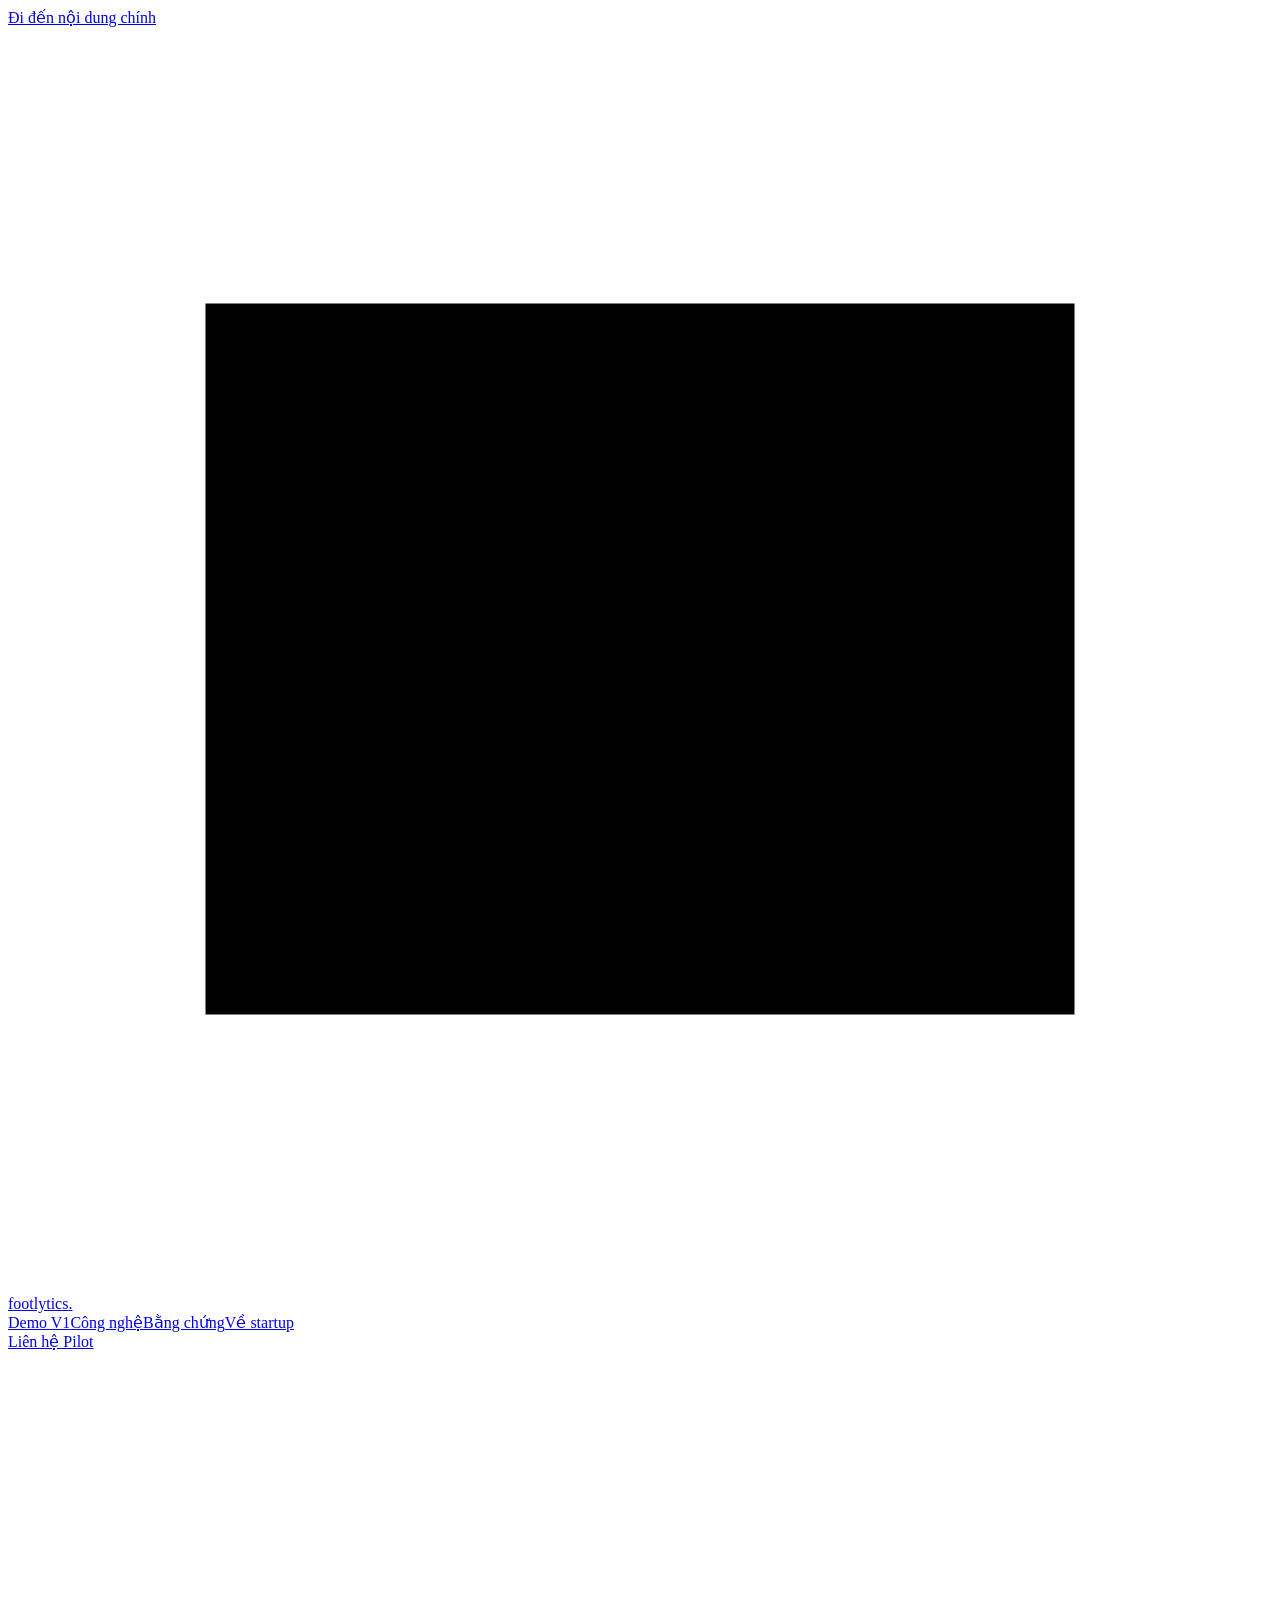
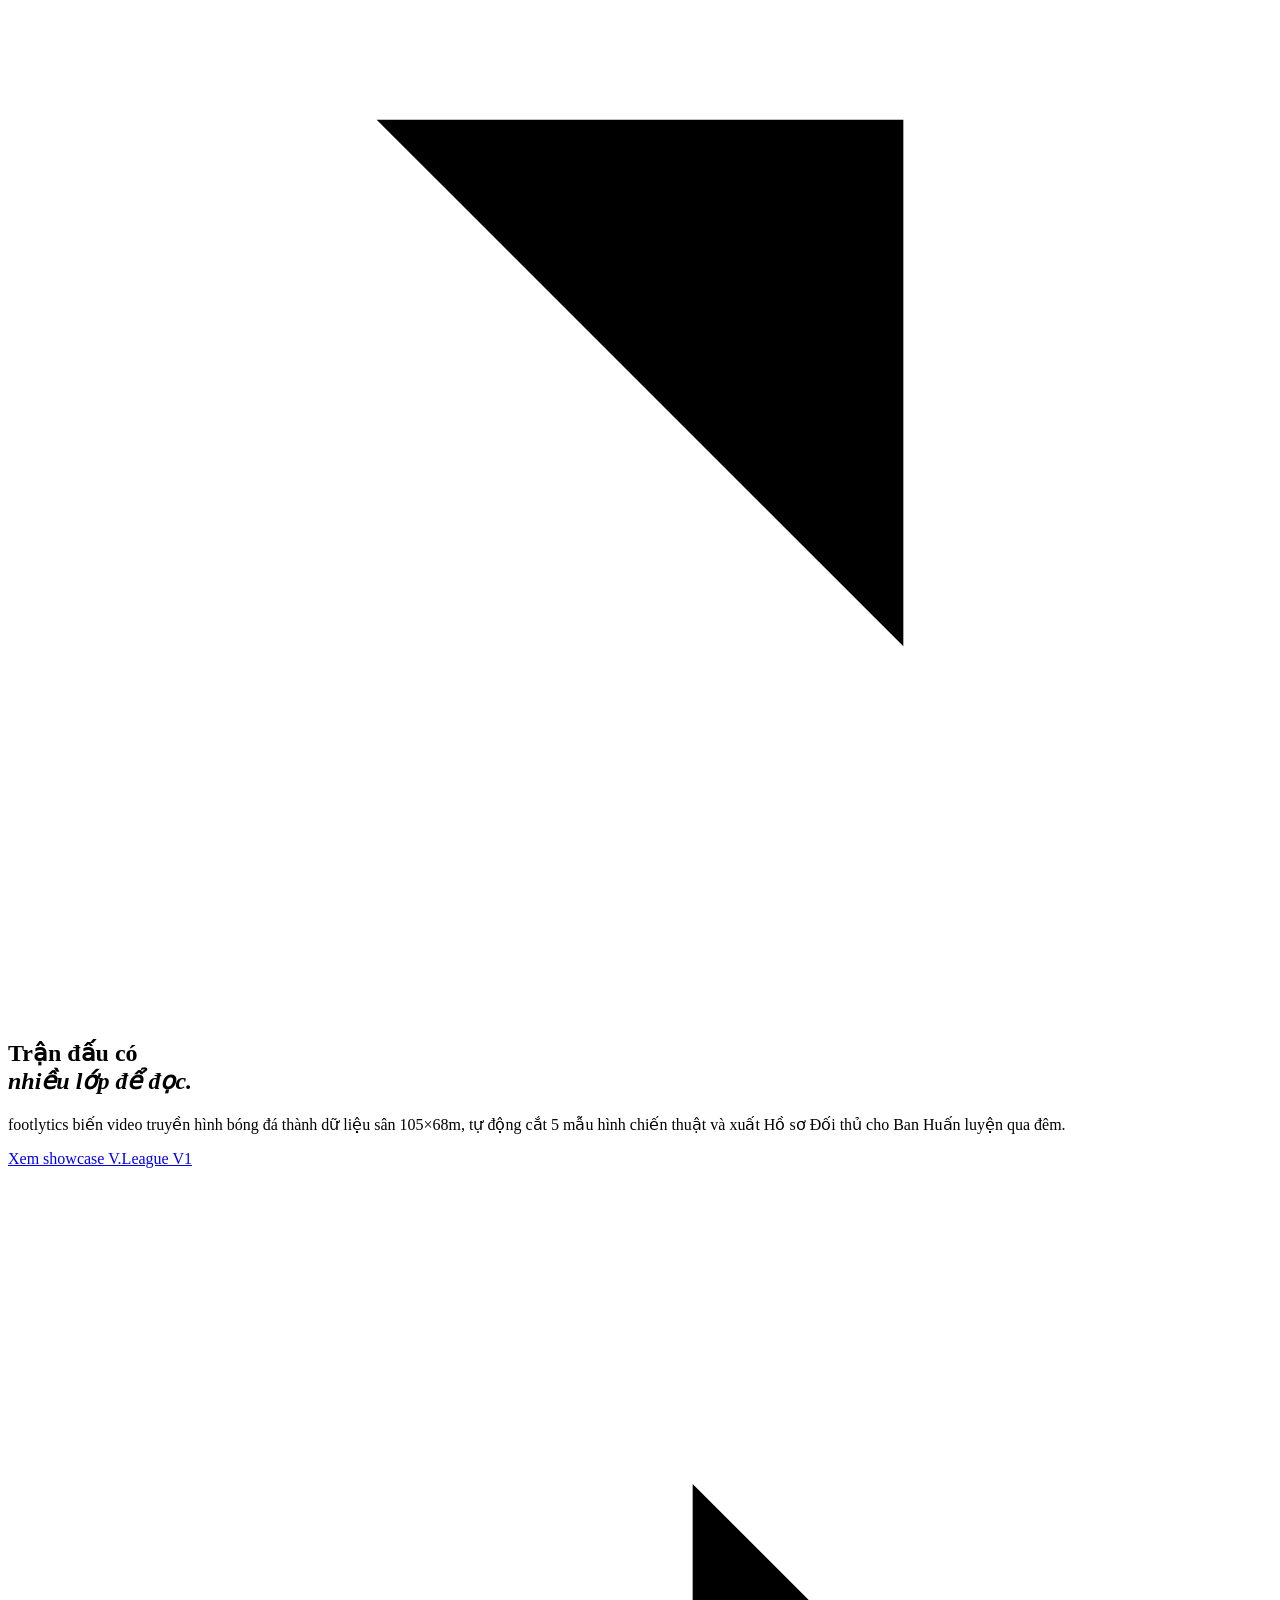
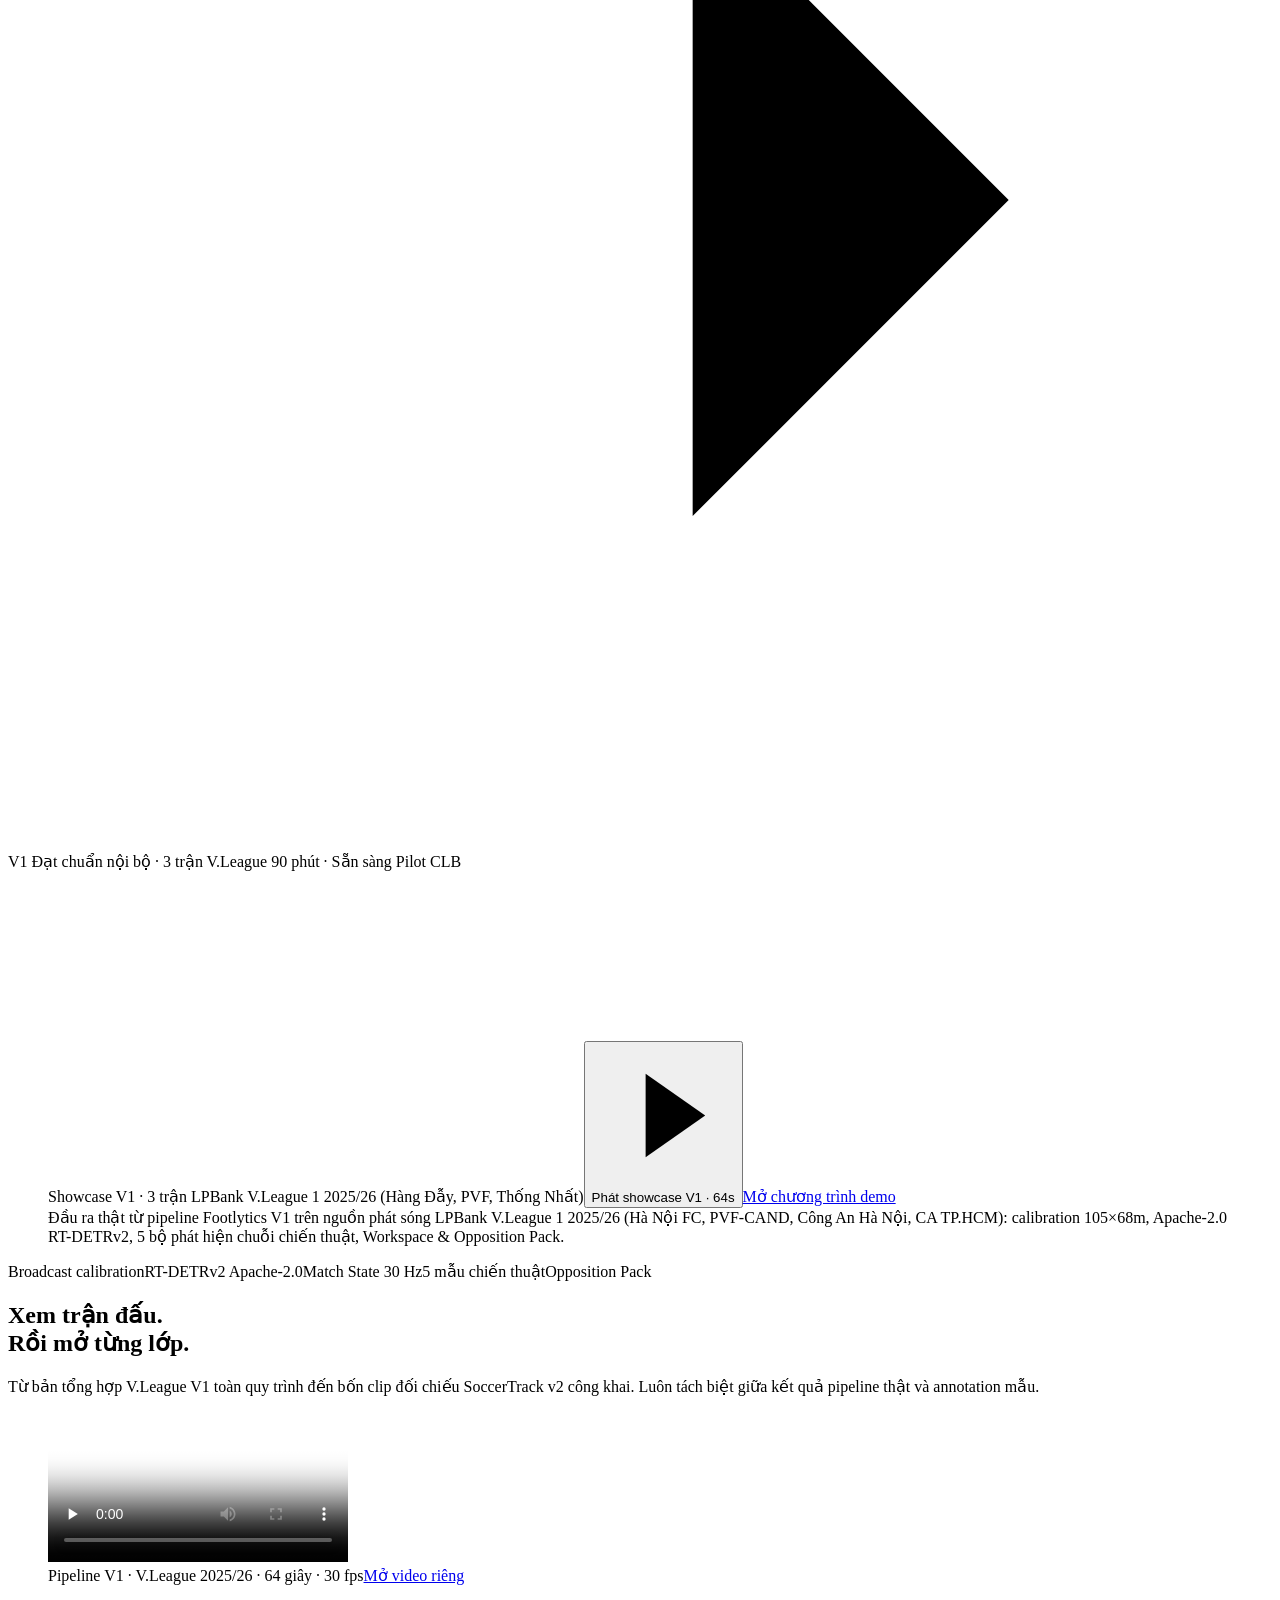
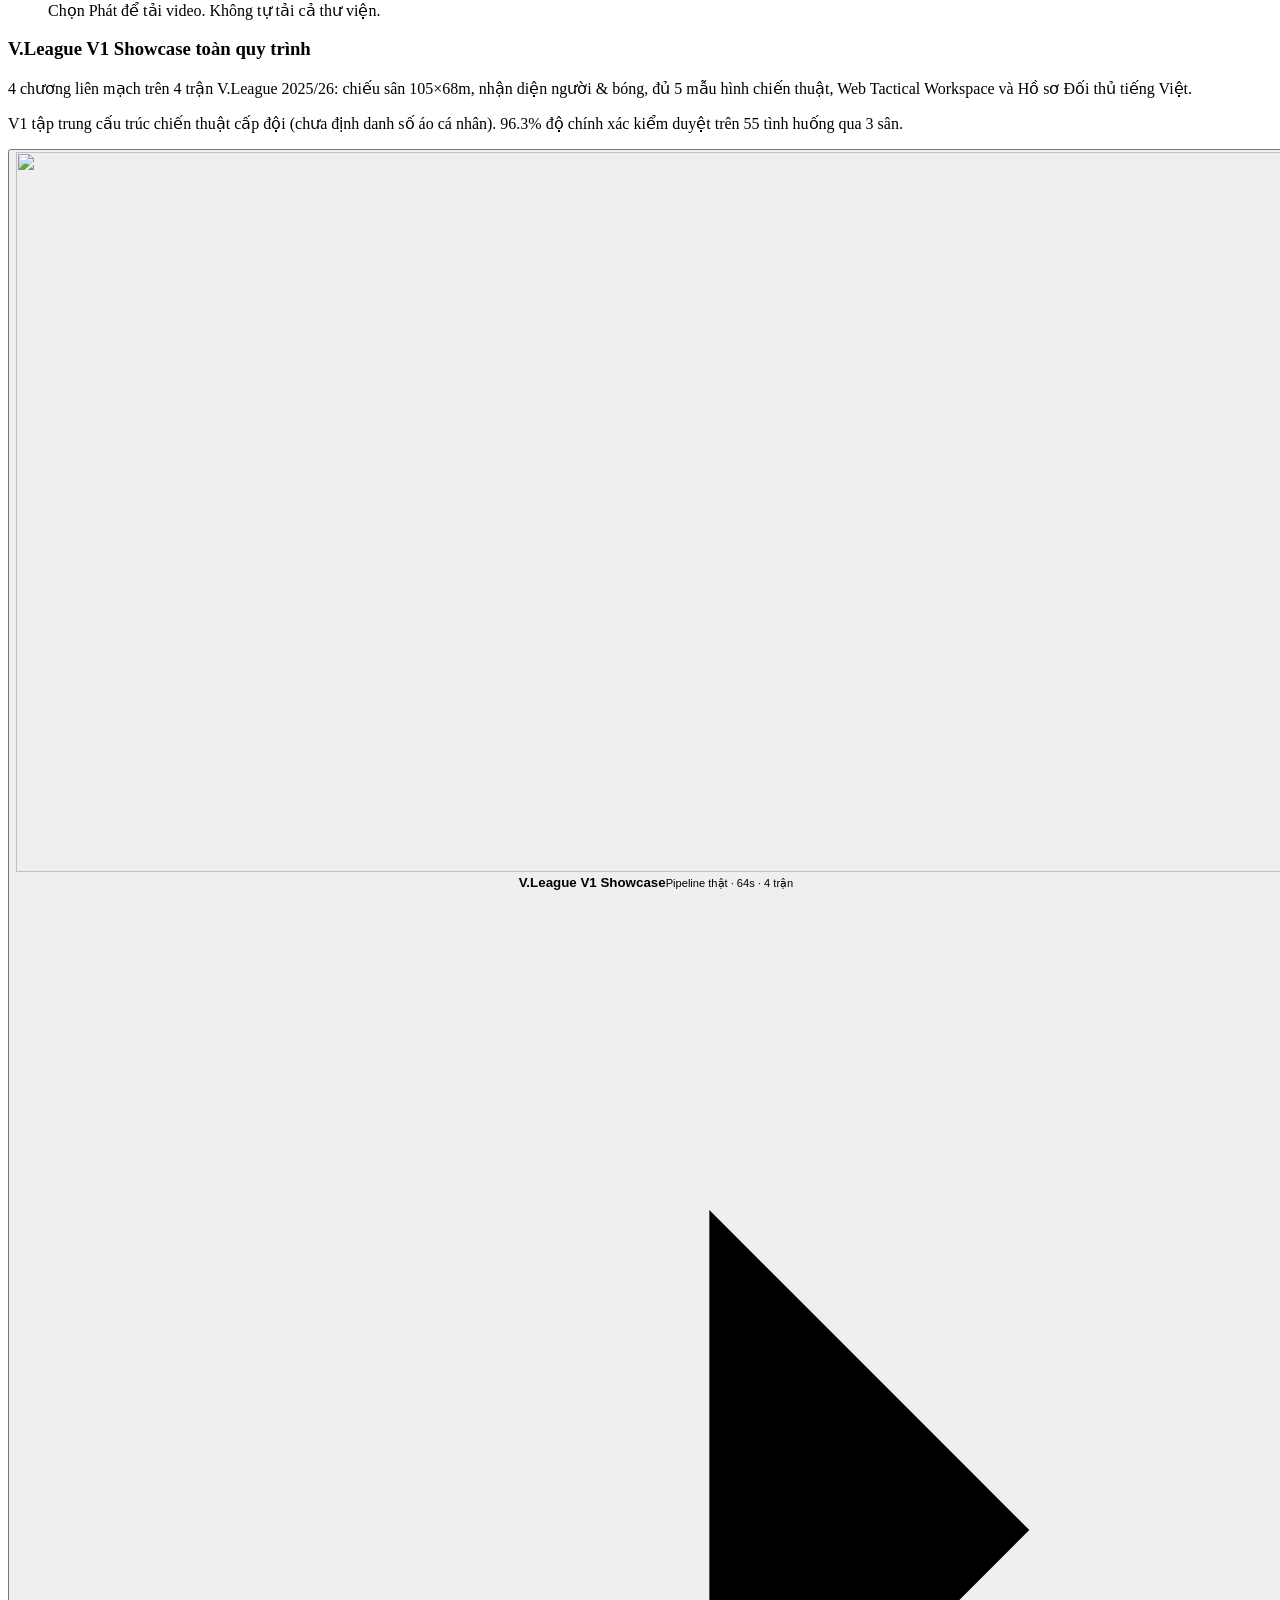
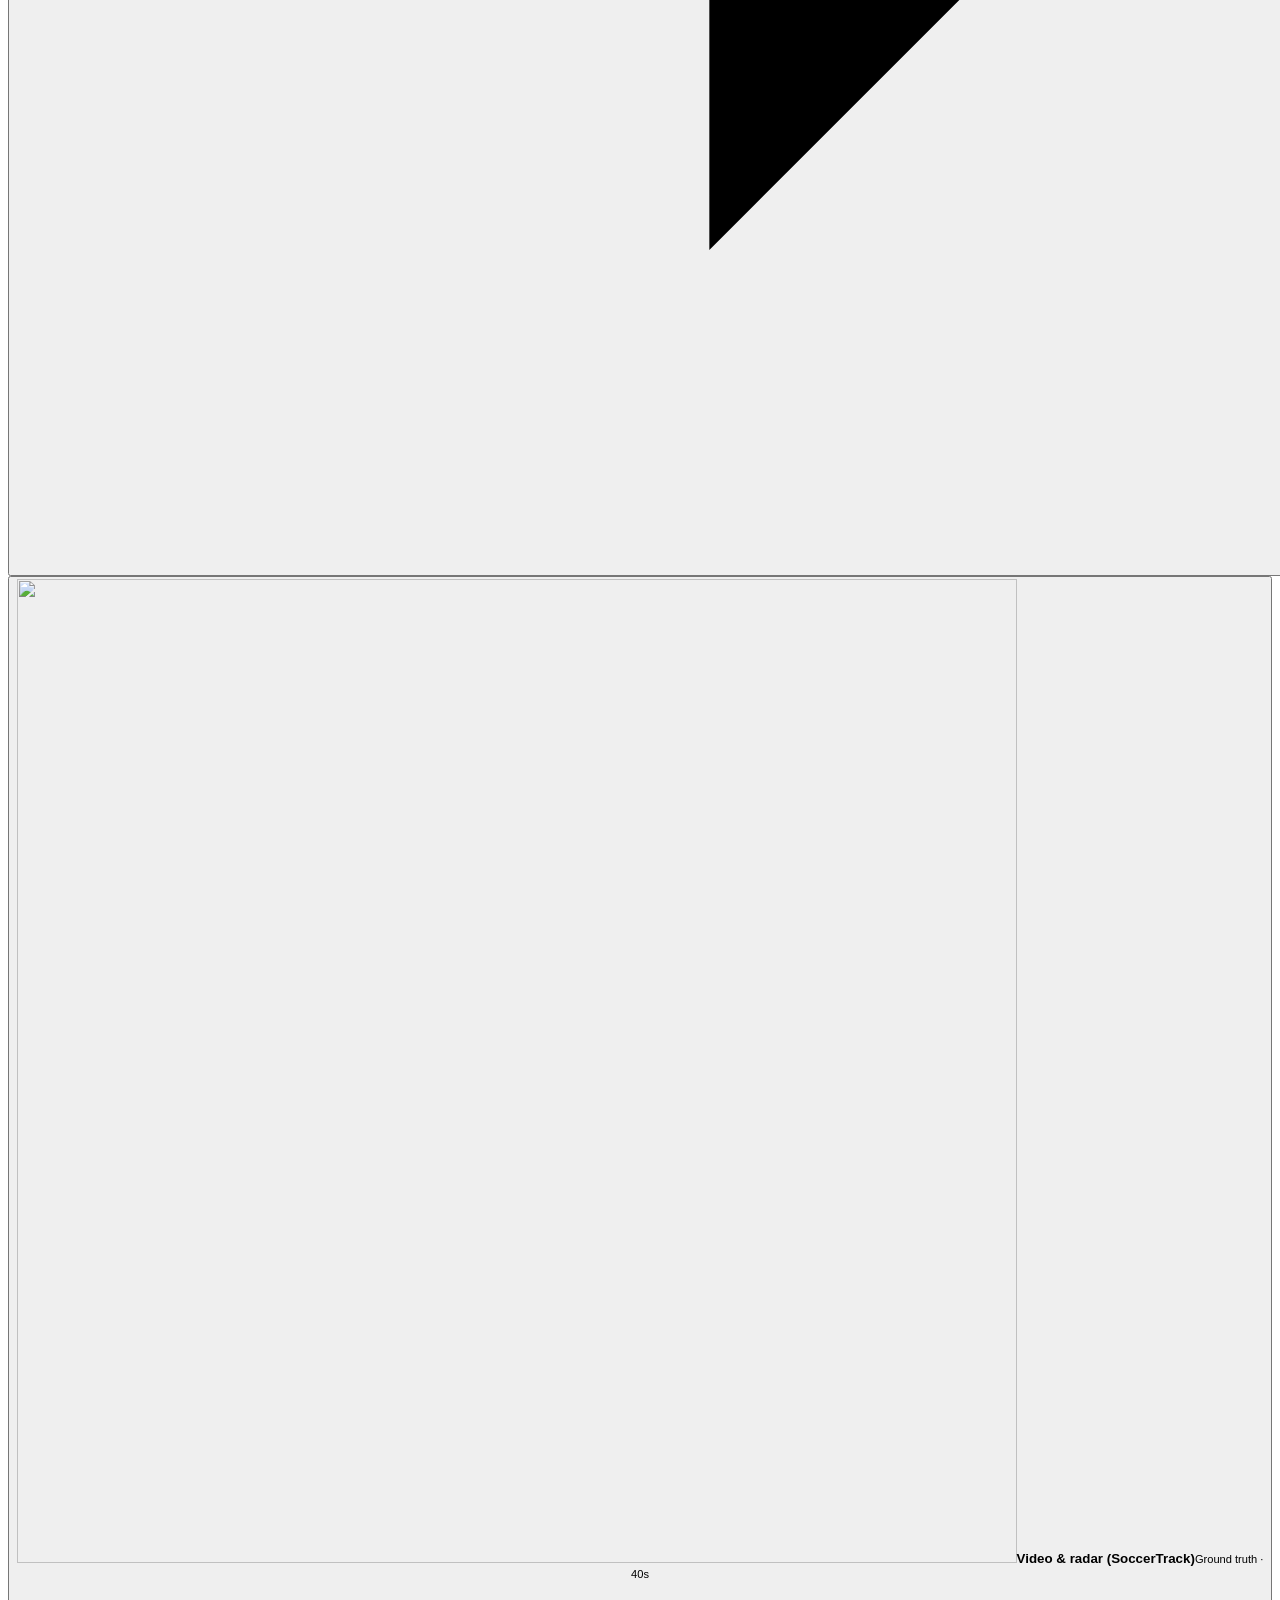
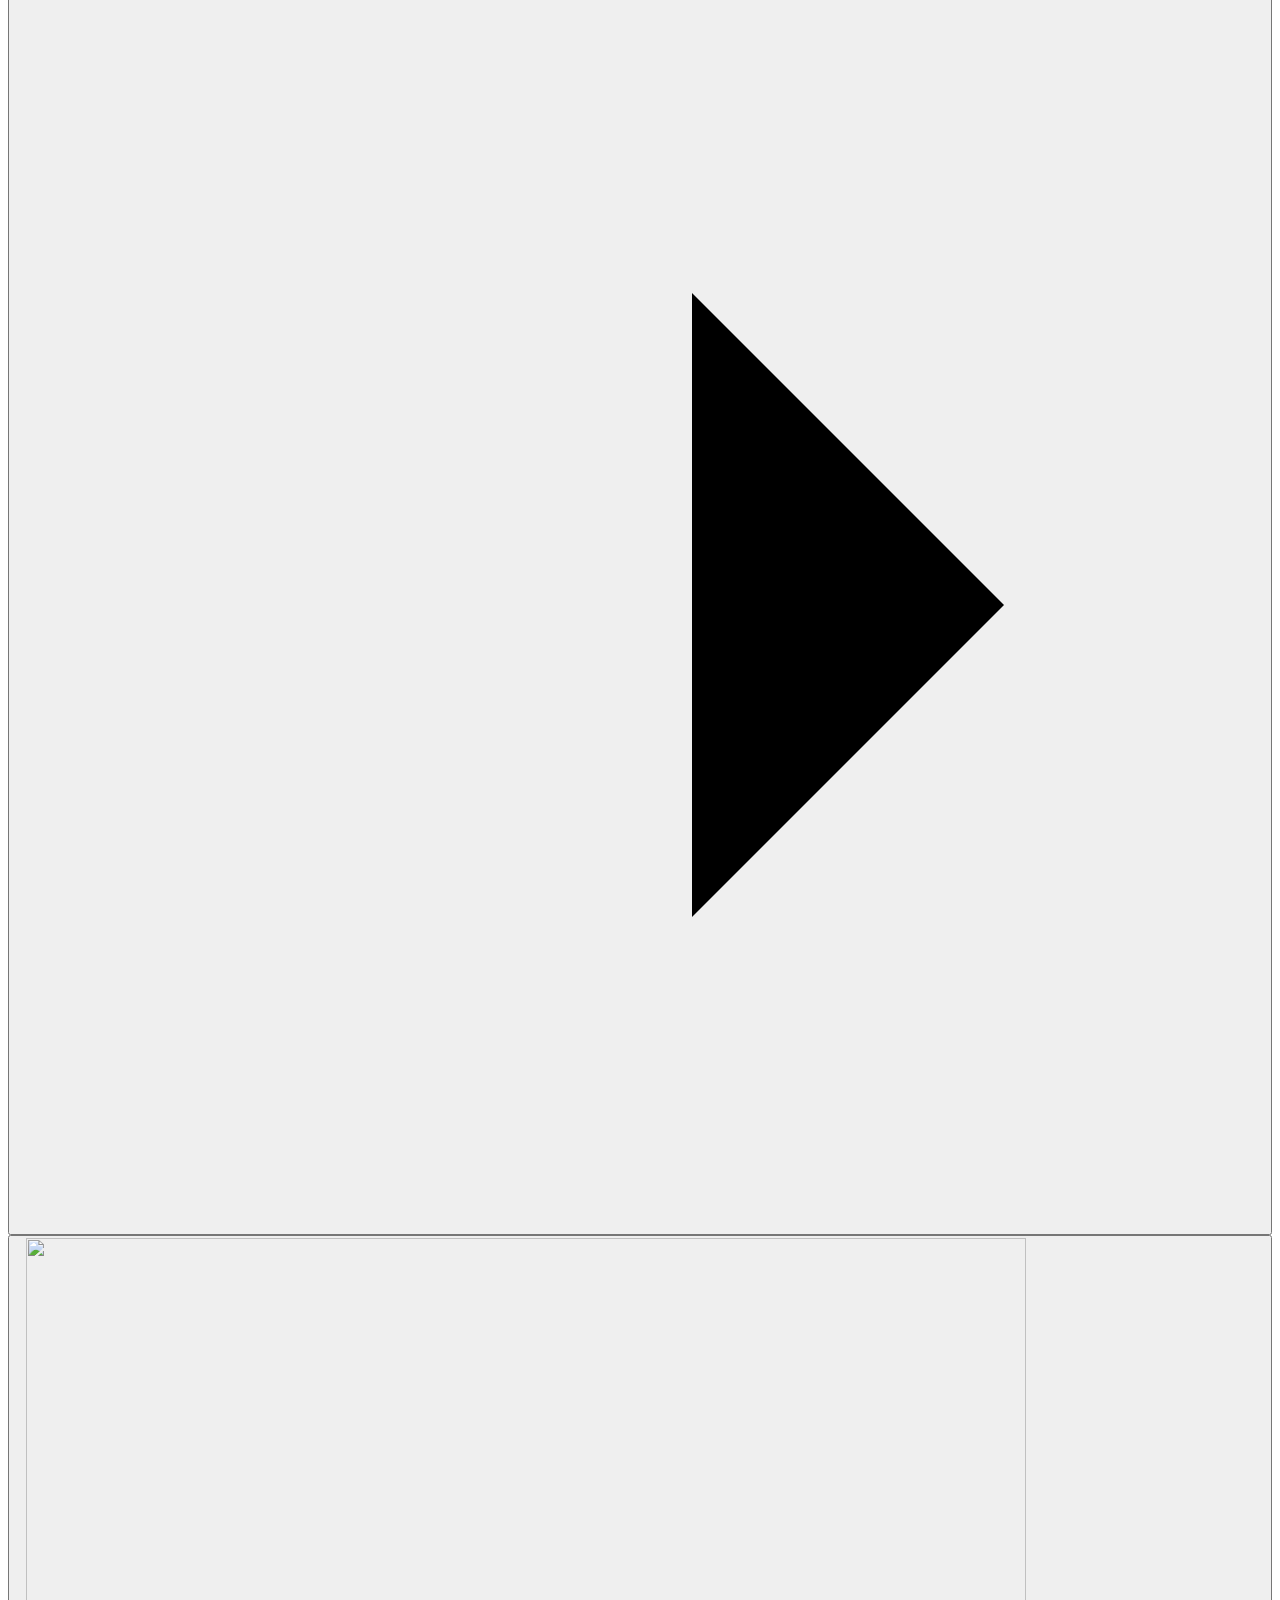
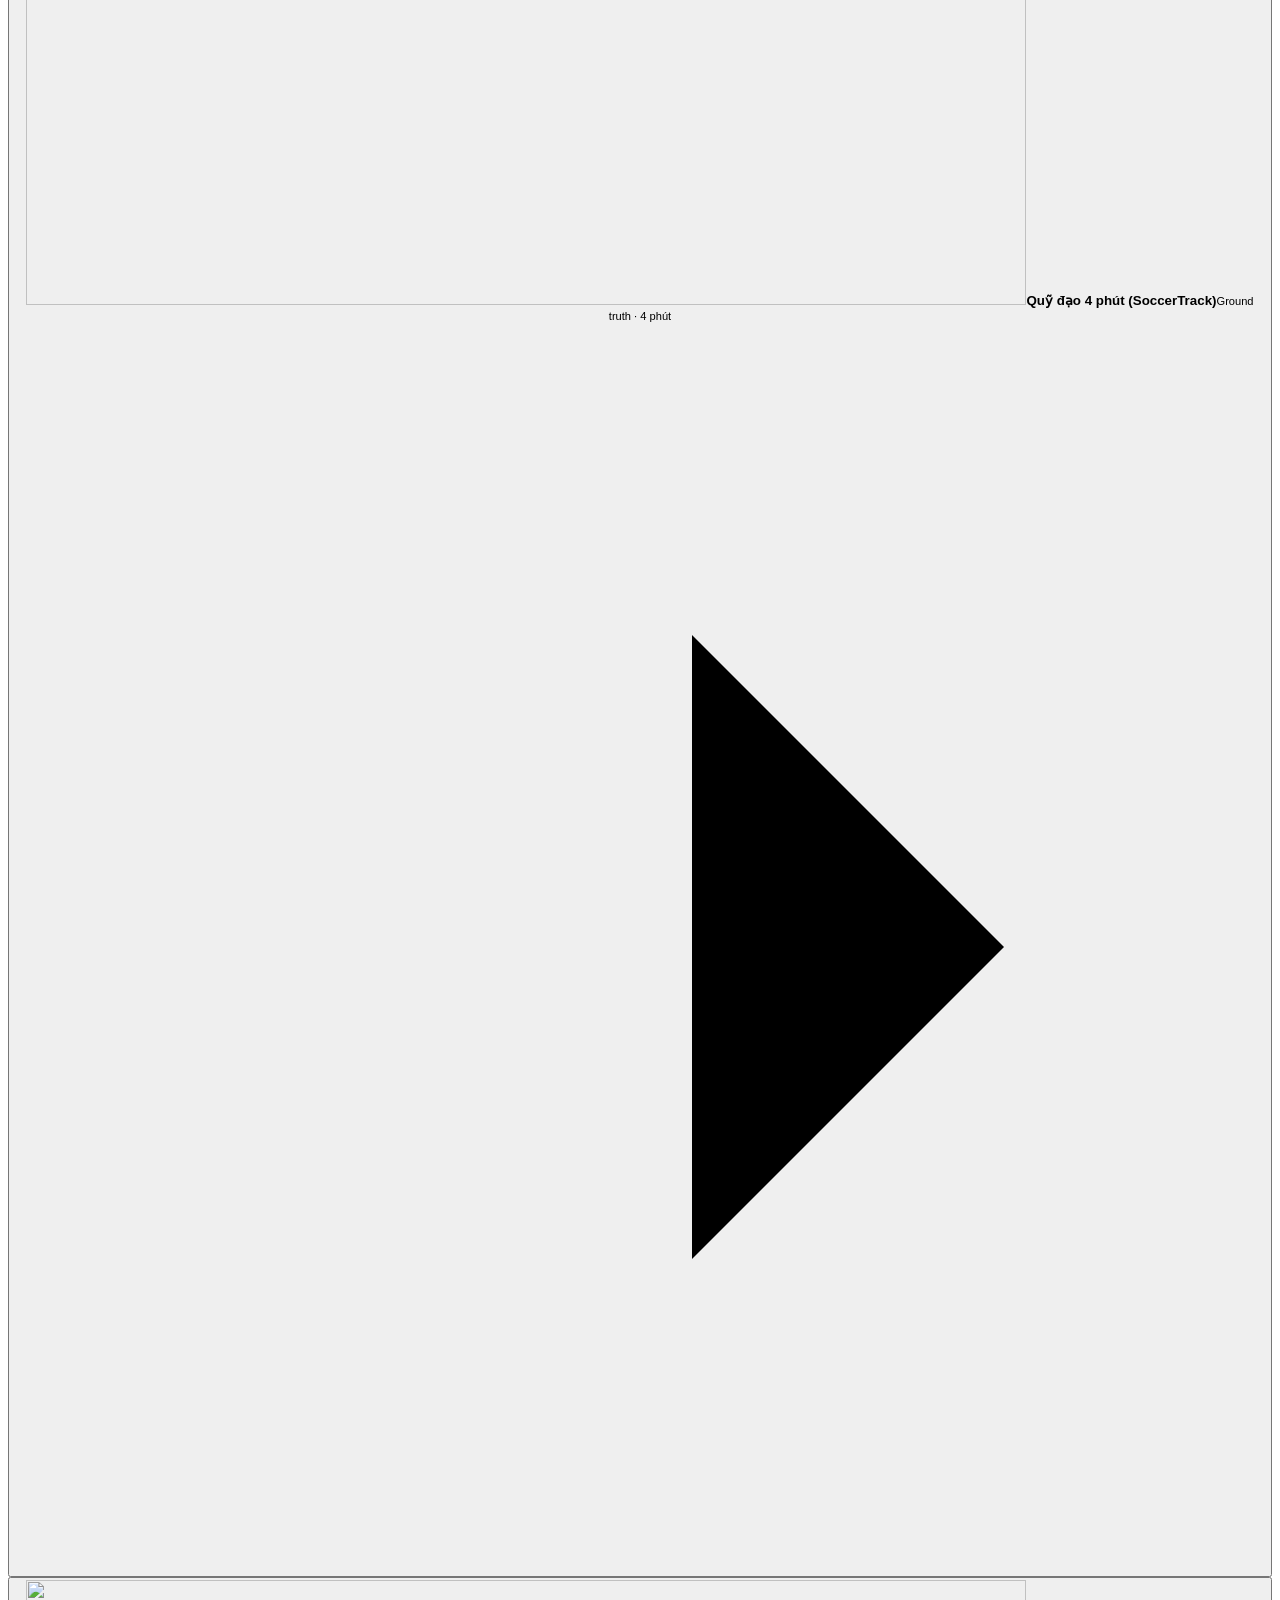
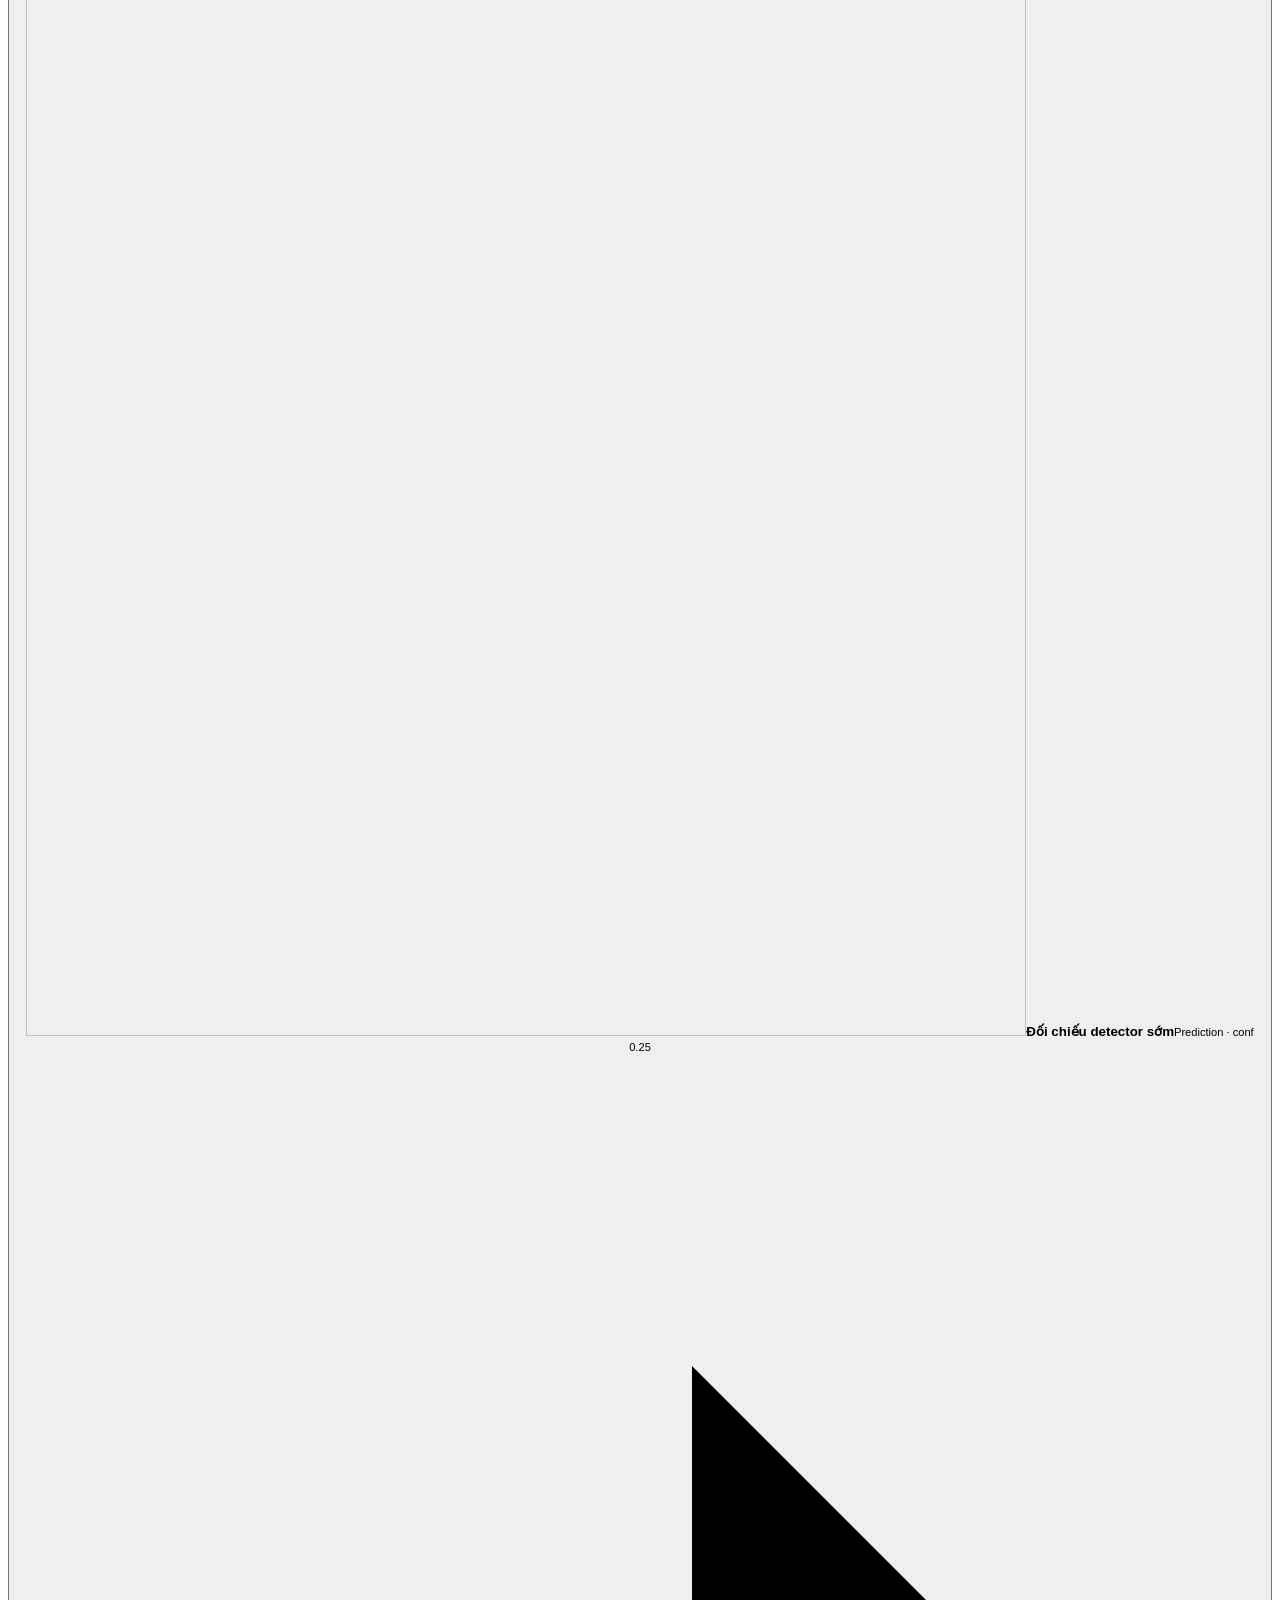
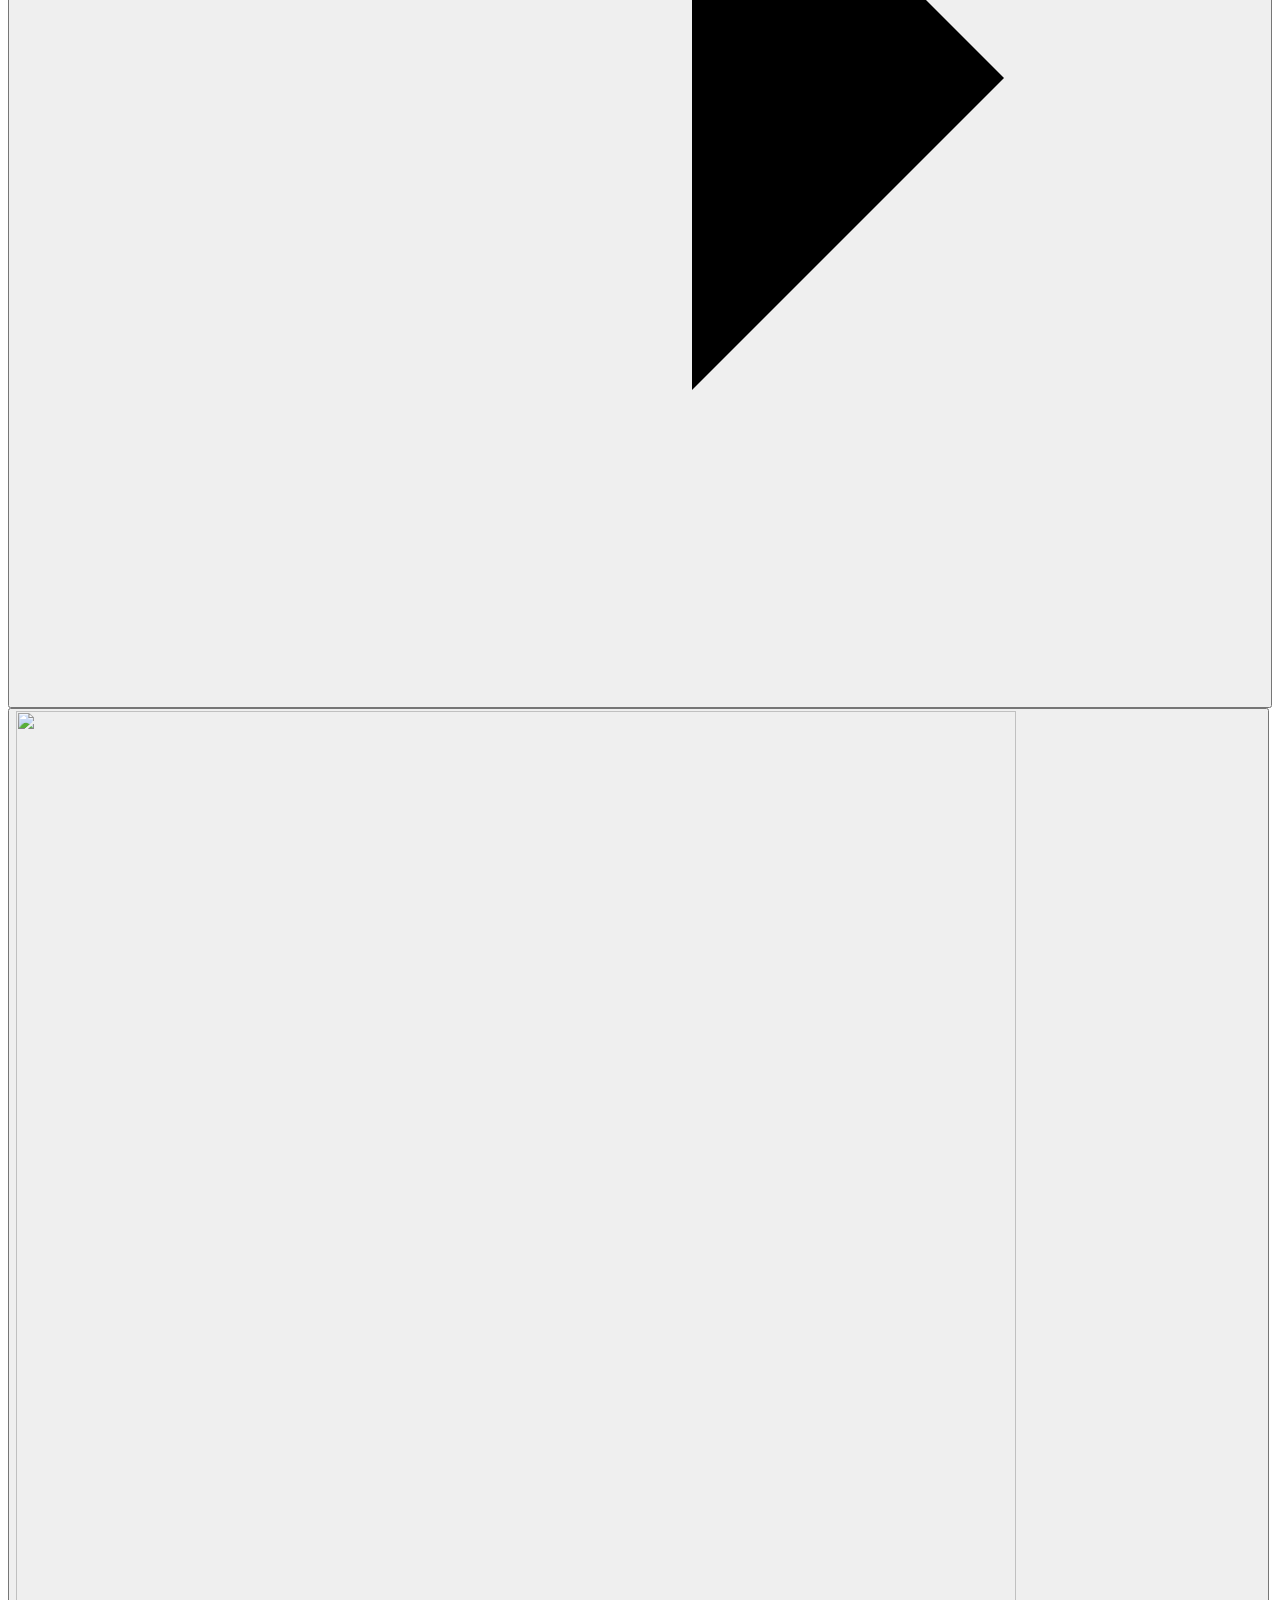
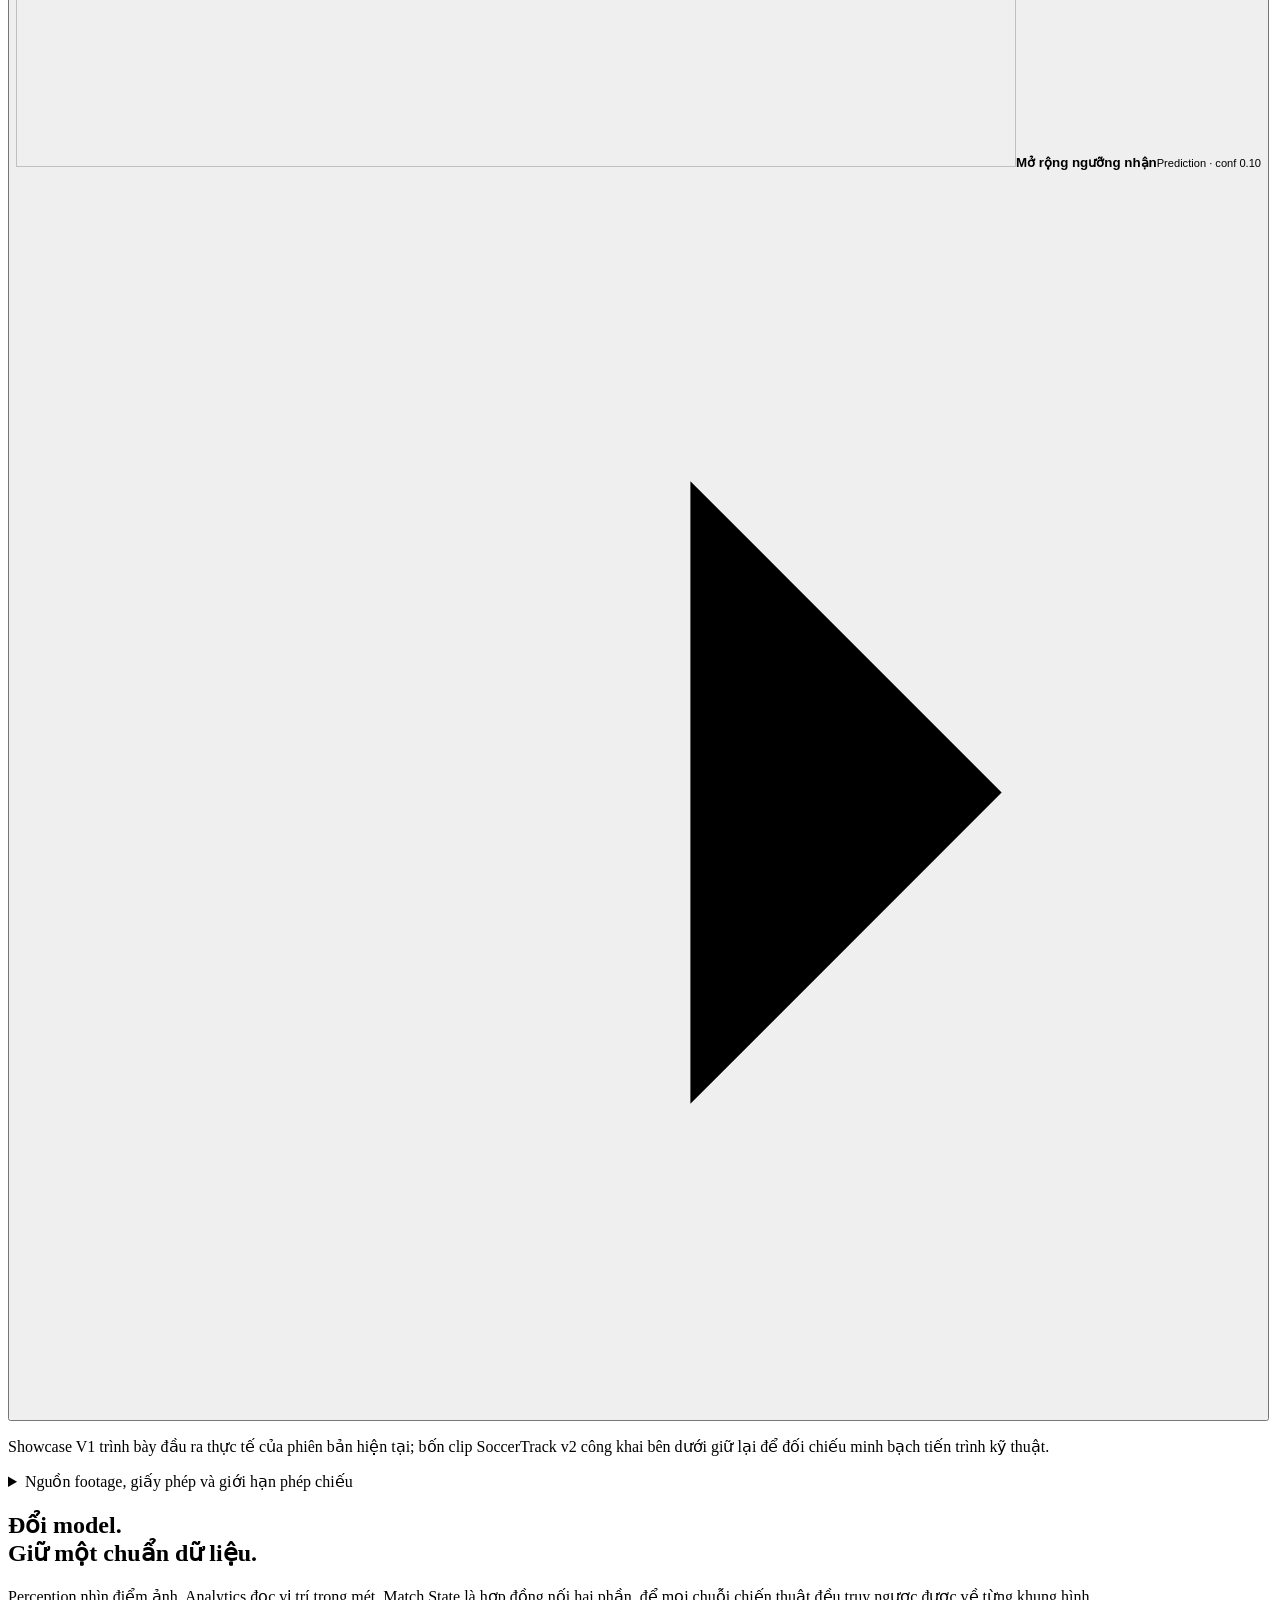
==== commit ba698aac: "feat(web): update landing site with V.League 2025/26 V1 showcase and verified benchmarks" ====
--- a/web/index.html
+++ b/web/index.html
@@ -3,16 +3,16 @@
 <head>
   <meta charset="utf-8">
   <meta name="viewport" content="width=device-width, initial-scale=1, viewport-fit=cover">
-  <title>footlytics — Từ điểm ảnh đến dữ liệu sân</title>
-  <meta name="description" content="Prototype chuyển video bóng đá thành dữ liệu sân: calibration, camera motion, tracking trong mét, Match State và analytics. Khám phá cơ chế, số đo và Tactical Query đang phát triển.">
+  <title>footlytics — Từ video truyền hình đến hồ sơ chiến thuật V.League</title>
+  <meta name="description" content="Chuyển video truyền hình bóng đá thành hệ toạ độ sân 105×68m, 5 mẫu hình chiến thuật tự động (96.3% độ chính xác kiểm duyệt) và Hồ sơ Đối thủ cho Ban Huấn luyện qua đêm.">
   <meta name="theme-color" content="#15372d">
   <link rel="canonical" href="https://footlytics.space/">
   <meta property="og:type" content="website">
   <meta property="og:locale" content="vi_VN">
-  <meta property="og:title" content="footlytics — Từ điểm ảnh đến dữ liệu sân">
-  <meta property="og:description" content="Geometry. Tracking. Match State. Một pipeline phân tích bóng đá có thể kiểm tra.">
+  <meta property="og:title" content="footlytics — Từ video truyền hình đến hồ sơ chiến thuật">
+  <meta property="og:description" content="549,300 khung hình V.League 2025/26 · 354 tình huống chiến thuật · 96.3% độ chính xác kiểm duyệt · Xử lý qua đêm dưới 8 giờ.">
   <meta property="og:url" content="https://footlytics.space/">
-  <meta property="og:image" content="https://footlytics.space/assets/social.png">
+  <meta property="og:image" content="https://footlytics.space/assets/demos/founder-showcase.jpg">
   <meta name="twitter:card" content="summary_large_image">
   <link rel="icon" href="/assets/favicon.svg" type="image/svg+xml">
   <link rel="preload" href="/assets/bricolage-grotesque.ttf" as="font" type="font/ttf" crossorigin>
@@ -23,53 +23,56 @@
 <a class="skip-link" href="#showcase">Đi đến nội dung chính</a>
 <header class="site-header">
   <a href="/" class="wordmark" aria-label="footlytics, trang chủ"><svg viewBox="0 0 32 32" aria-hidden="true"><path d="M5 25V7h22v18M5 16h22M16 7v18"/><circle cx="16" cy="16" r="4"/></svg>footlytics<span class="brand-dot">.</span></a>
-  <nav aria-label="Điều hướng chính"><a href="#showcase">Demo</a><a href="#pipeline">Công nghệ</a><a href="#quality">Chất lượng</a><a href="/about">Về startup</a></nav>
-  <a class="header-link" href="mailto:kickoff@footlytics.space">Liên hệ <svg class="external-arrow" viewBox="0 0 24 24" aria-hidden="true"><path d="M7 17 17 7M7 7h10v10"/></svg></a>
+  <nav aria-label="Điều hướng chính"><a href="#showcase">Demo V1</a><a href="#pipeline">Công nghệ</a><a href="#quality">Bằng chứng</a><a href="/about">Về startup</a></nav>
+  <a class="header-link" href="mailto:kickoff@footlytics.space">Liên hệ Pilot <svg class="external-arrow" viewBox="0 0 24 24" aria-hidden="true"><path d="M7 17 17 7M7 7h10v10"/></svg></a>
 </header>
 <main>
   <section class="hero" aria-labelledby="hero-title">
-    <div class="hero-intro"><h1 id="hero-title">Trận đấu có<br><em>nhiều lớp để đọc.</em></h1><div class="hero-copy"><p>footlytics biến video bóng đá thành dữ liệu sân. Từ nhận diện và hình học tới tracking, radar và phân tích cấu trúc đội.</p><a class="text-action" href="#showcase">Xem demo thật <svg viewBox="0 0 24 24" aria-hidden="true"><path d="M5 12h14m-6-6 6 6-6 6"/></svg></a><p class="hero-stage">Prototype đang phát triển · Xử lý offline</p></div></div>
+    <div class="hero-intro"><h1 id="hero-title">Trận đấu có<br><em>nhiều lớp để đọc.</em></h1><div class="hero-copy"><p>footlytics biến video truyền hình bóng đá thành dữ liệu sân 105×68m, tự động cắt 5 mẫu hình chiến thuật và xuất Hồ sơ Đối thủ cho Ban Huấn luyện qua đêm.</p><a class="text-action" href="#showcase">Xem showcase V.League V1 <svg viewBox="0 0 24 24" aria-hidden="true"><path d="M5 12h14m-6-6 6 6-6 6"/></svg></a><p class="hero-stage">V1 Đạt chuẩn nội bộ · 3 trận V.League 90 phút · Sẵn sàng Pilot CLB</p></div></div>
     <figure class="hero-film">
-      <video id="hero-video" playsinline muted loop preload="none" poster="/assets/demos/hero-poster.jpg" aria-label="Trích video bóng đá trong showcase ground truth"><source src="/assets/demos/hero-reel.mp4" type="video/mp4"></video>
-      <div class="film-controls"><span>Video trận đấu + annotations</span><button id="reel-toggle" type="button" aria-pressed="false"><svg viewBox="0 0 24 24" aria-hidden="true"><path d="m9 5 10 7-10 7z"/></svg><span>Phát trích đoạn · 10s</span></button><a href="#showcase">Mở toàn bộ showcase</a></div>
-      <figcaption>Trích lớp video từ showcase ground truth · SoccerTrack v2, trận 117092. Có annotations cung cấp sẵn; đây không phải kết quả model tự nhận diện.</figcaption>
+      <video id="hero-video" playsinline muted loop preload="none" poster="/assets/demos/founder-showcase.jpg" aria-label="Showcase hệ thống Footlytics V1 trên các trận LPBank V.League 1 2025/26"><source src="/assets/demos/founder-showcase.mp4" type="video/mp4"></video>
+      <div class="film-controls"><span>Showcase V1 · 3 trận LPBank V.League 1 2025/26 (Hàng Đẫy, PVF, Thống Nhất)</span><button id="reel-toggle" type="button" aria-pressed="false"><svg viewBox="0 0 24 24" aria-hidden="true"><path d="m9 5 10 7-10 7z"/></svg><span>Phát showcase V1 · 64s</span></button><a href="#showcase">Mở chương trình demo</a></div>
+      <figcaption>Đầu ra thật từ pipeline Footlytics V1 trên nguồn phát sóng LPBank V.League 1 2025/26 (Hà Nội FC, PVF-CAND, Công An Hà Nội, CA TP.HCM): calibration 105×68m, Apache-2.0 RT-DETRv2, 5 bộ phát hiện chuỗi chiến thuật, Workspace &amp; Opposition Pack.</figcaption>
       <p id="reel-status" class="media-status" aria-live="polite"></p>
     </figure>
-    <div class="technology-strip" aria-label="Các lớp công nghệ"><span>Computer vision</span><span>Camera geometry</span><span>Tracking trong mét</span><span>Match State</span><span>Tactical analytics</span></div>
+    <div class="technology-strip" aria-label="Các lớp công nghệ"><span>Broadcast calibration</span><span>RT-DETRv2 Apache-2.0</span><span>Match State 30 Hz</span><span>5 mẫu chiến thuật</span><span>Opposition Pack</span></div>
   </section>
 
   <section class="showcase-section section" id="showcase" aria-labelledby="showcase-title">
-    <div class="section-heading"><h2 id="showcase-title">Xem trận đấu.<br>Rồi mở từng lớp.</h2><p>Bốn đoạn phim từ repository Footlytics. Ground truth cho thấy cách đọc dữ liệu; video prediction cho thấy cả đầu ra và lỗi còn lại của model.</p></div>
+    <div class="section-heading"><h2 id="showcase-title">Xem trận đấu.<br>Rồi mở từng lớp.</h2><p>Từ bản tổng hợp V.League V1 toàn quy trình đến bốn clip đối chiếu SoccerTrack v2 công khai. Luôn tách biệt giữa kết quả pipeline thật và annotation mẫu.</p></div>
     <div class="showcase-layout">
-      <figure class="demo-stage"><video id="demo-video" controls playsinline preload="none" poster="/assets/demos/gt-video-radar-40s.jpg" aria-labelledby="demo-title" aria-describedby="demo-description demo-limit"><source src="/assets/demos/gt-video-radar-40s.mp4" type="video/mp4"></video><figcaption><span id="demo-kind">Ground truth · 40 giây · 25 fps</span><a id="demo-file" href="/assets/demos/gt-video-radar-40s.mp4">Mở video riêng</a></figcaption><p id="demo-status" class="media-status" aria-live="polite">Chọn Phát để tải video. Không tự tải cả thư viện.</p><button id="demo-retry" class="retry" type="button" hidden>Tải lại video</button></figure>
-      <div class="demo-program"><h3 id="demo-title">Video &amp; radar đồng bộ</h3><p id="demo-description">Footage thật, bbox và số áo từ annotations, cùng radar và quỹ đạo. Hai góc nhìn của cùng một đoạn trận đấu.</p><p id="demo-limit" class="demo-limit">Dùng ground truth cung cấp sẵn, không đo accuracy của model.</p>
+      <figure class="demo-stage"><video id="demo-video" data-aspect="16-9" controls playsinline preload="none" poster="/assets/demos/founder-showcase.jpg" aria-labelledby="demo-title" aria-describedby="demo-description demo-limit"><source src="/assets/demos/founder-showcase.mp4" type="video/mp4"></video><figcaption><span id="demo-kind">Pipeline V1 · V.League 2025/26 · 64 giây · 30 fps</span><a id="demo-file" href="/assets/demos/founder-showcase.mp4">Mở video riêng</a></figcaption><p id="demo-status" class="media-status" aria-live="polite">Chọn Phát để tải video. Không tự tải cả thư viện.</p><button id="demo-retry" class="retry" type="button" hidden>Tải lại video</button></figure>
+      <div class="demo-program"><h3 id="demo-title">V.League V1 Showcase toàn quy trình</h3><p id="demo-description">4 chương liên mạch trên 4 trận V.League 2025/26: chiếu sân 105×68m, nhận diện người &amp; bóng, đủ 5 mẫu hình chiến thuật, Web Tactical Workspace và Hồ sơ Đối thủ tiếng Việt.</p><p id="demo-limit" class="demo-limit">V1 tập trung cấu trúc chiến thuật cấp đội (chưa định danh số áo cá nhân). 96.3% độ chính xác kiểm duyệt trên 55 tình huống qua 3 sân.</p>
       <div class="demo-selector" role="group" aria-label="Chọn video showcase">
-        <button type="button" data-demo="gt40" aria-pressed="true"><img src="/assets/demos/gt-video-radar-40s.jpg" width="1000" height="984" alt="" loading="lazy"><span><strong>Video &amp; radar</strong><small>Ground truth · 40s</small></span><svg viewBox="0 0 24 24" aria-hidden="true"><path d="M5 12h14m-6-6 6 6-6 6"/></svg></button>
-        <button type="button" data-demo="gt240" aria-pressed="false"><img src="/assets/demos/gt-radar-4min.jpg" width="1000" height="667" alt="" loading="lazy"><span><strong>Quỹ đạo dài hơn</strong><small>Ground truth · 4 phút</small></span><svg viewBox="0 0 24 24" aria-hidden="true"><path d="M5 12h14m-6-6 6 6-6 6"/></svg></button>
-        <button type="button" data-demo="model25" aria-pressed="false"><img src="/assets/demos/pipeline-detection-10s.jpg" width="1000" height="1056" alt="" loading="lazy"><span><strong>Pipeline tự nhận diện</strong><small>Prediction · conf 0.25</small></span><svg viewBox="0 0 24 24" aria-hidden="true"><path d="M5 12h14m-6-6 6 6-6 6"/></svg></button>
+        <button type="button" data-demo="vleague64" aria-pressed="true"><img src="/assets/demos/founder-showcase.jpg" width="1280" height="720" alt="" loading="lazy"><span><strong>V.League V1 Showcase</strong><small>Pipeline thật · 64s · 4 trận</small></span><svg viewBox="0 0 24 24" aria-hidden="true"><path d="M5 12h14m-6-6 6 6-6 6"/></svg></button>
+        <button type="button" data-demo="gt40" aria-pressed="false"><img src="/assets/demos/gt-video-radar-40s.jpg" width="1000" height="984" alt="" loading="lazy"><span><strong>Video &amp; radar (SoccerTrack)</strong><small>Ground truth · 40s</small></span><svg viewBox="0 0 24 24" aria-hidden="true"><path d="M5 12h14m-6-6 6 6-6 6"/></svg></button>
+        <button type="button" data-demo="gt240" aria-pressed="false"><img src="/assets/demos/gt-radar-4min.jpg" width="1000" height="667" alt="" loading="lazy"><span><strong>Quỹ đạo 4 phút (SoccerTrack)</strong><small>Ground truth · 4 phút</small></span><svg viewBox="0 0 24 24" aria-hidden="true"><path d="M5 12h14m-6-6 6 6-6 6"/></svg></button>
+        <button type="button" data-demo="model25" aria-pressed="false"><img src="/assets/demos/pipeline-detection-10s.jpg" width="1000" height="1056" alt="" loading="lazy"><span><strong>Đối chiếu detector sớm</strong><small>Prediction · conf 0.25</small></span><svg viewBox="0 0 24 24" aria-hidden="true"><path d="M5 12h14m-6-6 6 6-6 6"/></svg></button>
         <button type="button" data-demo="model10" aria-pressed="false"><img src="/assets/demos/pipeline-detection-low-confidence-10s.jpg" width="1000" height="1056" alt="" loading="lazy"><span><strong>Mở rộng ngưỡng nhận</strong><small>Prediction · conf 0.10</small></span><svg viewBox="0 0 24 24" aria-hidden="true"><path d="M5 12h14m-6-6 6 6-6 6"/></svg></button>
-      </div><p class="comparison-note">Hai video prediction đổi cả confidence lẫn pitch margin. Chưa thể dùng chúng như thí nghiệm chỉ thay một ngưỡng.</p></div>
+      </div><p class="comparison-note">Showcase V1 trình bày đầu ra thực tế của phiên bản hiện tại; bốn clip SoccerTrack v2 công khai bên dưới giữ lại để đối chiếu minh bạch tiến trình kỹ thuật.</p></div>
     </div>
-    <details class="demo-provenance"><summary>Nguồn footage, giấy phép và giới hạn phép chiếu</summary><div><p>SoccerTrack v2 / AtomScott và các contributors · <a href="https://huggingface.co/datasets/atomscott/soccertrack-v2">Dataset gốc</a> · <a href="https://creativecommons.org/licenses/by/4.0/">CC BY 4.0</a>. Footlytics trích đoạn, mã hoá lại và thêm bbox, radar, quỹ đạo, smoothing và bố cục ghép. Không hàm ý tác giả dataset bảo chứng sản phẩm.</p><p>Radar legacy dùng giả định sân 105 × 76m chưa xác minh, trong khi dataset card ghi 105 × 68m. Những demo này minh hoạ cách hiển thị; chưa chứng minh calibration trong mét, tốc độ, formation hay identity chính xác.</p><p><a href="https://github.com/scalliontor/Footlytics/blob/c787ff6d8bbd317f2d14761507dc8a2650556144/docs/demos/README.md">Đọc README của bản demo đã công bố</a> · Commit c787ff6.</p></div></details>
-    <noscript><p>JavaScript đang tắt. Video đầu vẫn phát bằng điều khiển trình duyệt; mở các video khác: <a href="/assets/demos/gt-radar-4min.mp4">Radar 4 phút</a>, <a href="/assets/demos/pipeline-detection-10s.mp4">Prediction 0.25</a>, <a href="/assets/demos/pipeline-detection-low-confidence-10s.mp4">Prediction 0.10</a>.</p></noscript>
+    <details class="demo-provenance"><summary>Nguồn footage, giấy phép và giới hạn phép chiếu</summary><div><p><strong>V.League V1 Showcase:</strong> Xuất từ kết quả chạy pipeline Footlytics V1 trên các trích đoạn truyền hình LPBank V.League 1 2025/26 (Hà Nội FC, PVF-CAND, Công An Hà Nội, CA TP.HCM) phục vụ minh hoạ kỹ thuật và trao đổi pilot CLB. Các trích đoạn V.League không phát hành dưới giấy phép CC BY.</p><p><strong>4 clip đối chiếu SoccerTrack v2:</strong> AtomScott và các contributors · <a href="https://huggingface.co/datasets/atomscott/soccertrack-v2">Dataset gốc</a> · <a href="https://creativecommons.org/licenses/by/4.0/">CC BY 4.0</a>. Radar legacy trong nhóm clip tháng 10 dùng giả định sân 105 × 76m, trong khi pipeline V1 hiện tại chuẩn hoá tuyệt đối theo 105 × 68m.</p><p><a href="https://github.com/thanhtrnnn/footlytics/blob/main/bench/results/SCOREBOARD.md">Xem bảng benchmark SCOREBOARD.md trực tiếp trên repository</a>.</p></div></details>
+    <noscript><p>JavaScript đang tắt. Video đầu vẫn phát bằng điều khiển trình duyệt; mở các video khác: <a href="/assets/demos/gt-video-radar-40s.mp4">SoccerTrack 40s</a>, <a href="/assets/demos/gt-radar-4min.mp4">Radar 4 phút</a>, <a href="/assets/demos/pipeline-detection-10s.mp4">Prediction 0.25</a>.</p></noscript>
   </section>
 
   <section class="pipeline-section section" id="pipeline" aria-labelledby="pipeline-title">
-    <div class="section-heading"><h2 id="pipeline-title">Đổi model.<br>Giữ một chuẩn dữ liệu.</h2><p>Perception nhìn điểm ảnh. Analytics đọc vị trí trong mét. Match State là hợp đồng nối hai phần, để đầu ra có thể kiểm tra và dùng lại.</p></div>
-    <nav class="chapter-nav" aria-label="Các chương công nghệ"><a href="#geometry">Camera &amp; geometry</a><a href="#tracking">Tracking &amp; identity</a><a href="#analytics">Analytics</a><a href="#quality">Chất lượng</a><a href="#roadmap">Tactical Query</a></nav>
-    <ol class="pipeline"><li><span>01</span><h3>Video</h3><p>Camera &amp; thời gian</p></li><li><span>02</span><h3>Perception</h3><p>Detection &amp; geometry</p></li><li class="pipeline-core"><span>03</span><h3>Match State</h3><p>Tracking · mét · validate</p></li><li><span>04</span><h3>Analytics</h3><p>Đặc trưng &amp; chỉ số</p></li><li><span>05</span><h3>Đầu ra</h3><p>Radar · overlay · quality</p></li></ol>
-    <div class="data-contract"><div><h3>17 cột. Một observation mỗi frame.</h3><p>Frame, thời gian, track, vai trò, đội, bbox, confidence, vị trí và động học. Parquet lưu quan sát; metadata giữ ngữ cảnh trận.</p><p class="note">validate() kiểm cấu trúc và điều kiện dữ liệu; không tự chứng minh vị trí đúng ground truth.</p></div><pre aria-label="Schema Match State"><code>frame_idx   period   timestamp
-track_id    role     team     jersey
-bbox_x      bbox_y   bbox_w   bbox_h
-det_conf    x        y        z
-speed       accel
+    <div class="section-heading"><h2 id="pipeline-title">Đổi model.<br>Giữ một chuẩn dữ liệu.</h2><p>Perception nhìn điểm ảnh. Analytics đọc vị trí trong mét. Match State là hợp đồng nối hai phần, để mọi chuỗi chiến thuật đều truy ngược được về từng khung hình.</p></div>
+    <nav class="chapter-nav" aria-label="Các chương công nghệ"><a href="#geometry">Camera &amp; geometry</a><a href="#tracking">Tracking &amp; Apache-2.0</a><a href="#analytics">5 mẫu chiến thuật</a><a href="#quality">Bằng chứng V1</a><a href="#roadmap">Workspace &amp; Pack</a></nav>
+    <ol class="pipeline"><li><span>01</span><h3>Broadcast Video</h3><p>Xử lý theo chunk 90 phút</p></li><li><span>02</span><h3>Perception</h3><p>RT-DETRv2 &amp; calibration</p></li><li class="pipeline-core"><span>03</span><h3>Match State</h3><p>30 Hz · 105×68m · validate</p></li><li><span>04</span><h3>Tactical Engine</h3><p>Possession &amp; 5 mẫu V1</p></li><li><span>05</span><h3>Analyst Pack</h3><p>Workspace · MP4 · XML</p></li></ol>
+    <div class="data-contract"><div><h3>20 cột chuẩn hoá. Lưu bền vững cho mọi truy vấn.</h3><p>Mỗi trận 90 phút tạo ra bảng quan sát <code>tracks.parquet</code> (~185,000 khung hình), chuỗi kiểm soát bóng <code>possession.csv</code>, danh mục tình huống <code>sequences.csv</code> và nhật ký chấm của analyst <code>marks.json</code>.</p><p class="note">Chạy theo từng chunk có checkpoint; tự động khôi phục và ghép 2 hiệp kể cả khi đổi chiều sân.</p></div><pre aria-label="Schema Match State"><code>frame_idx   period     timestamp
+track_id    role       team        jersey
+bbox_x      bbox_y     bbox_w      bbox_h
+det_conf    x          y           z
+speed       accel      interpolated
+live_wide   shot
 
-tracks.parquet  +  meta.json</code></pre></div>
-    <a class="source-link" href="https://github.com/thanhtrnnn/footlytics/blob/2f584af8046b0643f4ea7d73093d28a38d90e5a5/docs/technical-plan.md">Đọc kiến trúc và hợp đồng dữ liệu <svg class="external-arrow" viewBox="0 0 24 24" aria-hidden="true"><path d="M7 17 17 7M7 7h10v10"/></svg></a>
+tracks.parquet + possession.csv
+sequences.csv  + marks.json + meta.json</code></pre></div>
+    <a class="source-link" href="https://github.com/thanhtrnnn/footlytics/blob/main/docs/technical-plan.md">Đọc kiến trúc và hợp đồng dữ liệu <svg class="external-arrow" viewBox="0 0 24 24" aria-hidden="true"><path d="M7 17 17 7M7 7h10v10"/></svg></a>
   </section>
 
   <section class="geometry-section section" id="geometry" aria-labelledby="geometry-title">
-    <div class="section-heading"><h2 id="geometry-title">Camera đổi góc.<br>Sân giữ hệ toạ độ.</h2><p>Độ chính xác bắt đầu trước tracking: mô hình sân, điểm chân và phép chiếu. Sai số hình học đi qua mọi lớp phía sau.</p></div>
+    <div class="section-heading"><h2 id="geometry-title">Camera đổi góc.<br>Sân giữ hệ toạ độ.</h2><p>Độ chính xác bắt đầu trước tracking: nhận diện góc rộng live, lọc replay/cận cảnh và chiếu điểm chân về hệ toạ độ 105×68m ổn định theo từng frame.</p></div>
     <div class="geometry-lab">    <div class="projection-desk">
       <div class="desk-toolbar"><span>Khám phá phép chuyển đổi</span><span class="desk-unit" id="desk-unit">Toạ độ sân · mét</span></div>
       <svg class="pitch" id="projection-pitch" viewBox="0 0 840 490" role="img" aria-labelledby="pitch-title pitch-desc">
@@ -81,48 +84,48 @@
         <g id="players-away" class="players-away"><circle cx="756" cy="245" r="7"/><circle cx="624" cy="126" r="7"/><circle cx="647" cy="220" r="7"/><circle cx="644" cy="300" r="7"/><circle cx="626" cy="379" r="7"/><circle cx="518" cy="160" r="7"/><circle cx="514" cy="277" r="7"/><circle cx="540" cy="353" r="7"/><circle cx="458" cy="125" r="7"/><circle cx="470" cy="242" r="7"/><circle cx="442" cy="364" r="7"/></g>
         <g id="calibration-anchors" class="calibration-anchors" fill="none"><circle cx="50" cy="45" r="11"/><circle cx="790" cy="45" r="11"/><circle cx="50" cy="445" r="11"/><circle cx="790" cy="445" r="11"/><circle cx="420" cy="45" r="11"/><circle cx="420" cy="445" r="11"/></g>
         <circle class="ball" cx="457" cy="234" r="4"/>
-        <text x="50" y="476" class="pitch-scale">x dọc sân / y ngang sân / gốc tâm sân</text>
+        <text x="50" y="476" class="pitch-scale">x dọc sân / y ngang sân / gốc tâm sân (105 × 68 m)</text>
       </svg>
       <div class="desk-controls" role="group" aria-label="Chọn lớp minh hoạ"><button type="button" data-layer="image" aria-pressed="false">Điểm ảnh</button><button type="button" data-layer="pitch" aria-pressed="true">Chiếu xuống sân</button><button type="button" data-layer="track" aria-pressed="false">Theo dõi</button></div>
       <p class="desk-caption" id="layer-caption" aria-live="polite">Minh hoạ cơ chế · dữ liệu tổng hợp. Các điểm được đưa về hệ toạ độ sân; không phải bản chạy pipeline.</p>
     </div>
-<div class="lab-copy"><h3>Từ camera tới mặt sân.</h3><p>Đổi lớp để khám phá phép chiếu và quỹ đạo. Đây là minh hoạ tương tác dùng dữ liệu tổng hợp; các video trận thật nằm ở showcase phía trên.</p><a class="source-link" href="#showcase">Đối chiếu với demo thật</a></div></div>
+<div class="lab-copy"><h3>Từ camera truyền hình tới mặt sân chuẩn mét.</h3><p>Đạt 87.5% điểm kiểm chứng dưới 1.0 m trên tập dev V.League (76.2% trên tập frozen) và duy trì 70.9%–82.6% độ phủ calibration xuyên suốt 90 phút trên sân Hàng Đẫy và sân PVF.</p><a class="source-link" href="#showcase">Đối chiếu trên video V.League thật</a></div></div>
     <div class="geometry-layout">
-      <figure class="geometry-diagram"><svg viewBox="0 0 620 350" role="img" aria-labelledby="geo-title"><title id="geo-title">Sơ đồ khái niệm điểm ảnh về frame neo rồi chiếu xuống sân</title><g fill="none" stroke="currentColor" stroke-width="1.5"><path d="M75 42h350l80 112H30z"/><path d="M55 80h393M44 111h425M170 42l-25 112M310 42l25 112"/><rect x="125" y="226" width="370" height="90"/><path d="M310 226v90"/><circle cx="310" cy="271" r="29"/><path d="M165 118l35 130M378 118l-5 130" stroke-dasharray="5 6"/></g><g class="geo-anchor"><circle cx="165" cy="118" r="5"/><circle cx="378" cy="118" r="5"/><circle cx="200" cy="248" r="5"/><circle cx="373" cy="248" r="5"/></g><text x="75" y="27">IMAGE SPACE</text><text x="125" y="340">PITCH SPACE · METRES</text><text x="230" y="193">DLT + TPS</text></svg><figcaption>Minh hoạ geometry. Landmark/calibration vẫn cần được chọn và kiểm overlay theo camera.</figcaption></figure>
-      <div class="mechanism-list"><article><h3>DLT + TPS</h3><p>Mô hình sân có 35 landmark. DLT ánh xạ điểm ảnh; TPS hiệu chỉnh méo còn lại. Điểm chân từ bbox được chiếu xuống sân.</p></article><article><h3>KLT + SIFT</h3><p>Theo chuyển động giữa frame và neo lại vào frame tham chiếu để hạn chế drift khi lia/zoom. Điểm được đưa về frame neo trước khi qua calibration.</p></article><article><h3>Mất calibration có trạng thái</h3><p>Frame không xác định được phép chiếu không được dùng như vị trí mét hợp lệ. Tracking coast có giới hạn; cut dài có thể tạo tracklet mới.</p></article></div>
+      <figure class="geometry-diagram"><svg viewBox="0 0 620 350" role="img" aria-labelledby="geo-title"><title id="geo-title">Sơ đồ khái niệm điểm ảnh về frame neo rồi chiếu xuống sân</title><g fill="none" stroke="currentColor" stroke-width="1.5"><path d="M75 42h350l80 112H30z"/><path d="M55 80h393M44 111h425M170 42l-25 112M310 42l25 112"/><rect x="125" y="226" width="370" height="90"/><path d="M310 226v90"/><circle cx="310" cy="271" r="29"/><path d="M165 118l35 130M378 118l-5 130" stroke-dasharray="5 6"/></g><g class="geo-anchor"><circle cx="165" cy="118" r="5"/><circle cx="378" cy="118" r="5"/><circle cx="200" cy="248" r="5"/><circle cx="373" cy="248" r="5"/></g><text x="75" y="27">IMAGE SPACE</text><text x="125" y="340">PITCH SPACE · 105×68 METRES</text><text x="220" y="193">KEYPOINTS + DLT/TPS</text></svg><figcaption>Hỗ trợ cả camera truyền hình tự động theo từng shot lẫn camera chiến thuật cố định của CLB (DLT + TPS một lần duy nhất).</figcaption></figure>
+      <div class="mechanism-list"><article><h3>Tự động nhận diện shot &amp; góc rộng</h3><p>Phát hiện cắt cảnh, loại bỏ cận cảnh HLV/khán đài và replay tự động để chỉ những khung hình chiến thuật hợp lệ mới đi vào Match State.</p></article><article><h3>Ổn định quỹ đạo qua lia &amp; zoom</h3><p>Kết hợp keypoint sân với bù chuyển động camera (KLT + homography smoothing) và cơ chế bảo vệ chống nổ ma trận trên góc quay hẹp.</p></article><article><h3>Đồng bộ chiều tấn công hai hiệp</h3><p>Tự động chuẩn hoá hướng sân khi hai đội đổi bên ở hiệp 2 và gắn đồng hồ trận đấu khớp tỷ số truyền hình (H1 04:08, H2 69:38).</p></article></div>
     </div>
-    <details><summary>Residual, drift và accuracy khác nhau thế nào?</summary><div><p>Residual trên landmark đã dùng để fit không đại diện sai số vị trí toàn sân. Drift camera đo bằng pixel không là tracking error trong mét. Cần ground truth và phép đo riêng để khẳng định độ chính xác.</p><p>Camera cố định là trường hợp biến đổi gần identity; không có cam kết tự hiệu chuẩn hoặc hỗ trợ mọi broadcast cut.</p></div></details>
+    <details><summary>Sai số trên camera truyền hình và camera cố định khác nhau thế nào?</summary><div><p>Camera truyền hình chỉ nhìn thấy một phần sân (thường 10–18 cầu thủ trong khung hình) nên V1 tập trung vào cấu trúc đội bóng và các tình huống quanh bóng. Camera góc rộng cố định của CLB nhìn đủ 22/22 cầu thủ liên tục, cho phép mở rộng sang off-ball runs và pitch control ở giai đoạn sau.</p><p>Trung vị sai số vị trí trên benchmark SoccerNet GSR là 0.65 m (p90 = 1.58 m).</p></div></details>
   </section>
 
   <section class="tracking-section section" id="tracking" aria-labelledby="tracking-title">
-    <div class="section-heading"><h2 id="tracking-title">Theo dõi chuyển động.<br>Giữ ranh giới giữa những người.</h2><p>Pixel không có một tỷ lệ vận tốc ổn định khi camera thay đổi. Tracking trên sân dùng vị trí và chuyển động trong mét.</p></div>
-    <div class="tracking-flow"><div class="tracking-observation"><h3>Quan sát</h3><p>YOLO cho người; pass riêng cho bóng nhỏ. Tile và độ phân giải là cấu hình từng lượt chạy.</p><code>bbox → feet → (x, y)</code></div><div class="tracking-model"><h3>Dự đoán &amp; ghép</h3><p>Kalman giữ trạng thái vị trí/vận tốc. Hungarian ghép quan sát với track; appearance và gate chuyển động hỗ trợ phân biệt.</p><code>[x, y, vx, vy] · metres</code></div><div class="tracking-identity"><h3>Nối tracklet</h3><p>Ràng buộc thời gian, đội và jersey veto khi có dữ liệu đọc. Quota đội theo thời gian hạn chế ghép thiếu cân bằng.</p><code>track → tracklet → identity</code></div></div>
-    <div class="tracking-limit"><h3>Identity vẫn là bài toán mở.</h3><p>Giao cắt, occlusion và mất calibration còn gây phân mảnh. Interface nhận số áo chưa là OCR hoàn thiện; quota 11 người không chứng minh luôn có 22 ID chính xác. Tách trọng tài còn hạn chế trên clip 3 phút.</p></div>
+    <div class="section-heading"><h2 id="tracking-title">Nhận diện thương mại sạch.<br>Tách đội chính xác 92.8%.</h2><p>Pipeline V1 chạy trọn bộ nhận diện người và bóng trên kiến trúc RT-DETRv2 mã nguồn mở Apache-2.0, kết hợp phân cụm màu áo toàn quỹ đạo để tách hai đội, thủ môn và trọng tài.</p></div>
+    <div class="tracking-flow"><div class="tracking-observation"><h3>RT-DETRv2 người &amp; bóng</h3><p>Model người và bóng tinh chỉnh riêng đạt 60.49 GS-HOTA (Apache-2.0) và 70.5% ball recall trên SoccerNet GSR — không phụ thuộc AGPL.</p><code>RT-DETRv2 (Apache-2.0) → (x, y)</code></div><div class="tracking-model"><h3>Tracking trong mét</h3><p>Kalman lọc vận tốc trên mặt sân 105×68m, Hungarian ghép quan sát theo động học và đặc trưng ngoại hình, nối tracklet qua che khuất ngắn.</p><code>[x, y, vx, vy] · 0.65 m median err</code></div><div class="tracking-identity"><h3>Phân vai toàn quỹ đạo</h3><p>Giải tách trọng tài, thủ môn (99.1% đúng phần sân) và hai đội bóng (92.8% chính xác) ở cấp độ tracklet thay vì dự đoán đơn lẻ từng frame.</p><code>team 92.8% · GK 99.1%</code></div></div>
+    <div class="tracking-limit"><h3>Phạm vi có chủ đích của V1.</h3><p>V1 khoá ở phân tích cấp độ đội bóng (team-level) để đạt độ tin cậy cao trên video truyền hình. Đọc số áo cá nhân (jersey OCR) và thống kê chạy từng cầu thủ là mô-đun sau V1 khi triển khai cùng camera cố định của CLB.</p></div>
   </section>
 
   <section class="analytics-section section" id="analytics" aria-labelledby="analytics-title">
-    <div class="section-heading"><h2 id="analytics-title">Làm sạch quỹ đạo.<br>Rồi mới đọc chỉ số.</h2><p>Jitter không tự triệt tiêu khi cộng quãng đường. Pipeline dùng Hampel và làm mượt trước khi tính động học.</p></div>
-    <div class="analytics-layout"><figure class="signal-figure"><svg viewBox="0 0 660 240" role="img" aria-labelledby="signal-title"><title id="signal-title">Minh hoạ khái niệm quỹ đạo có spike và quỹ đạo đã làm mượt, không phải dữ liệu trận thật</title><path d="M40 30v170h580" class="signal-axis"/><polyline points="40,150 80,143 120,148 160,95 200,134 240,118 280,128 320,30 360,105 400,98 440,110 480,78 520,89 560,70 600,75" class="signal-raw"/><path d="M40 150C130 147 150 133 220 130S330 113 370 106S490 89 600 75" class="signal-smooth"/><text x="43" y="229">THỜI GIAN</text><text x="480" y="40">Raw / smoothed</text></svg><figcaption>Minh hoạ tín hiệu tổng hợp. Smoothing có thể làm mất chuyển động ngắn; cần chọn theo mục đích.</figcaption></figure><div class="analytics-copy"><h3>Hampel → smoothing → kinematics</h3><p>Tốc độ, gia tốc, quãng đường; add_kinematics dùng cửa sổ làm mượt mặc định 0.8 giây.</p><h3>Đọc cấu trúc đội</h3><p>Width, depth, centroid, formation, press distance và transitions có nền tảng module. Mỗi hàm cần dữ liệu đầu vào phù hợp.</p><p class="note">Possession hiện lấy từ ballStatus/event feed. PPDA cần events; chưa tự suy ra mọi sự kiện từ video.</p></div></div>
+    <div class="section-heading"><h2 id="analytics-title">Không cần event feed.<br>Tự động cắt 5 mẫu chiến thuật.</h2><p>Từ quỹ đạo đã làm sạch (Hampel + smoothing) và vị trí bóng liên tục, Footlytics suy luận quyền kiểm soát bóng và phát hiện tự động 5 nhóm tình huống cốt lõi của Ban Huấn luyện.</p></div>
+    <div class="analytics-layout"><figure class="signal-figure"><svg viewBox="0 0 660 240" role="img" aria-labelledby="signal-title"><title id="signal-title">Minh hoạ khái niệm quỹ đạo có spike và quỹ đạo đã làm mượt</title><path d="M40 30v170h580" class="signal-axis"/><polyline points="40,150 80,143 120,148 160,95 200,134 240,118 280,128 320,30 360,105 400,98 440,110 480,78 520,89 560,70 600,75" class="signal-raw"/><path d="M40 150C130 147 150 133 220 130S330 113 370 106S490 89 600 75" class="signal-smooth"/><text x="43" y="229">THỜI GIAN (30 HZ)</text><text x="470" y="40">Raw / smoothed</text></svg><figcaption>Tất cả 5 bộ phát hiện đều kèm thông số định lượng (chiều cao hàng thủ, độ cô đặc, số cầu thủ áp sát trong 10 m, tỷ số quá tải biên) để analyst kiểm tra tức thì.</figcaption></figure><div class="analytics-copy"><h3>5 mẫu hình chiến thuật V1</h3><p><strong>01 High Press</strong> (line dâng cao + số người áp sát &le; 10 m) · <strong>02 Build-up vs Press</strong> (triển khai 1/3 sân nhà dưới áp lực) · <strong>03 Compact Low Block</strong> (khối phòng ngự thấp &le; -22 m, loại hàng rào đá phạt) · <strong>04 Midfield Loss</strong> (phân loại phản ứng 3 giây: Counter-Press / Hold / Retreat) · <strong>05 Flank Overload</strong> (quá tải quân số hành lang biên).</p><h3>Khớp triết lý từng HLV trưởng</h3><p>Các ngưỡng mét, thời lượng và số lượng cầu thủ áp sát được cấu hình theo từng câu lạc bộ mà không cần chạy lại perception từ đầu.</p><p class="note">Kiểm soát bóng được suy luận trực tiếp từ quỹ đạo bóng &amp; khoảng cách cầu thủ trong <code>possession.py</code> — không phụ thuộc nguồn event bên thứ ba.</p></div></div>
   </section>
 
   <section class="quality-section section" id="quality" aria-labelledby="quality-title">
-    <div class="section-heading"><h2 id="quality-title">Bằng chứng có điều kiện.<br>Giới hạn có mẫu số.</h2><p>Quality report ghi phần dữ liệu xuất được. Presence, calibration, sai số vị trí và độ đúng identity là các phép đo khác nhau.</p></div>
-    <div class="run-context"><span>F2 · 23/09/2026</span><p>Brazil–France tactical cam · M2 · YOLOv8x6 tile=0 / 1280 + bóng riêng 1920 · stride 1</p></div>
-    <div class="table-scroll" tabindex="0" role="region" aria-label="Bảng kết quả kỹ thuật; cuộn ngang trên màn hình nhỏ"><table><caption>Số đo lịch sử từ tài liệu feasibility §3.4; chưa chạy lại cho bản landing</caption><thead><tr><th scope="col">Phép đo</th><th scope="col">Kết quả</th><th scope="col">Phạm vi &amp; giới hạn</th></tr></thead><tbody><tr><th scope="row">Presence bóng · 30 giây</th><td>745 / 750</td><td>99.3% frame; không phải accuracy</td></tr><tr><th scope="row">Presence bóng · 3 phút</th><td>3605 / 3657</td><td>98.6% frame có calibration; 80.1% toàn clip</td></tr><tr><th scope="row">Calibration · 3 phút</th><td>81.23%</td><td>139 re-anchor; cut cảnh 34 giây bị loại</td></tr><tr><th scope="row">Identity · 3 phút</th><td>261 → 179</td><td>Raw track → tracklet; còn phân mảnh</td></tr><tr><th scope="row">Compute trên M2</th><td>~595 s</td><td>Mỗi phút trận, có model bóng; xử lý offline</td></tr></tbody></table></div>
-    <p class="note">Các cửa sổ 30 giây và 3 phút khác nhau. Không ngoại suy sang cả trận, GPU hoặc mọi camera; không đổi presence thành accuracy.</p>
-    <a class="source-link" href="https://github.com/thanhtrnnn/footlytics/blob/2f584af8046b0643f4ea7d73093d28a38d90e5a5/docs/feasibility.md">Đọc nguồn, cấu hình và ca lỗi <svg class="external-arrow" viewBox="0 0 24 24" aria-hidden="true"><path d="M7 17 17 7M7 7h10v10"/></svg></a>
-    <article class="engineering-case"><div><h3>Detector thấy bóng.<br>Bộ lọc vẫn làm mất bóng.</h3><p>Báo cáo F2 ghi nhận dùng lề sân cầu thủ cho cả bóng làm mất output gần biên. Tách ball margin đưa presence clip 30 giây từ 11.7% lên 99.3%.</p></div><div><p class="engineering-result">11.7% <span aria-hidden="true">→</span> 99.3%</p><p>Bài học: kiểm cả geometry và bộ lọc sau detector. Presence tăng không tự chứng minh sai số toạ độ giảm.</p><p class="note">Case báo cáo lịch sử; chưa có before/after footage công bố trên trang.</p></div></article>
+    <div class="section-heading"><h2 id="quality-title">Bằng chứng có mẫu số.<br>Kiểm duyệt trên V.League thật.</h2><p>Mọi con số bên dưới đều đo trực tiếp trên 3 trận LPBank V.League 1 2025/26 nguyên vẹn 90 phút và tập chuẩn SoccerNet GSR validation — không ngoại suy.</p></div>
+    <div class="run-context"><span>V1 · 11/2026</span><p>3 trận V.League 90 phút (PVF-CAND vs Hà Nội FC, Hà Nội FC vs PVF-CAND, PVF-CAND vs CAHN) + 10 phút CA TP.HCM vs Hà Nội FC + SoccerNet GSR Valid</p></div>
+    <div class="table-scroll" tabindex="0" role="region" aria-label="Bảng kết quả kỹ thuật V1; cuộn ngang trên màn hình nhỏ"><table><caption>Số đo thực tế ghi nhận trong SCOREBOARD.md và báo cáo kiểm duyệt nội bộ tháng 11/2026</caption><thead><tr><th scope="col">Phép đo</th><th scope="col">Kết quả</th><th scope="col">Phạm vi &amp; điều kiện đo</th></tr></thead><tbody><tr><th scope="row">Độ chính xác tình huống V1</th><td>96.3%</td><td>52/54 nghiêm ngặt (52/52 = 100.0% tình huống đã phân định) qua 55 clip kiểm duyệt trên 4 trận &amp; 3 sân; vượt mốc V1 &ge; 80%</td></tr><tr><th scope="row">Dữ liệu V.League đã xử lý</th><td>354 pha</td><td>549,300 khung hình @ 30 Hz trên 3 trận 90 phút đầy đủ tại sân Hàng Đẫy và sân PVF (0 lỗi schema)</td></tr><tr><th scope="row">Tracking &amp; Nhận diện (GSR)</th><td>60.49 HOTA</td><td>Stack sạch 100% Apache-2.0 RT-DETRv2 (63.10 với YOLOv8x6) · Tách đội 92.8% · Ball recall 70.5% · Thủ môn 99.1%</td></tr><tr><th scope="row">Calibration sân V.League (&lt; 1m)</th><td>87.5%</td><td>Tập dev V.League (76.2% tập frozen hold-out) · Độ phủ calibration cả trận 70.9%–82.6%</td></tr><tr><th scope="row">Tốc độ &amp; Chi phí qua đêm</th><td>$3.66 / trận</td><td>4.58 GPUh trung bình / trận 90 phút (~3.2 GPUh ≈ $2.58 trên RT-DETRv2) · Đạt SLA &lt; 8 giờ qua đêm</td></tr></tbody></table></div>
+    <p class="note">So với bản thử nghiệm F2 ban đầu (tháng 09/2026 trên clip 3 phút chạy CPU M2 ~595s/phút trận), toàn bộ pipeline đã chuyển sang xử lý GPU qua đêm có checkpoint cho đủ 90 phút trận đấu.</p>
+    <a class="source-link" href="https://github.com/thanhtrnnn/footlytics/blob/main/bench/results/SCOREBOARD.md">Xem toàn bộ lịch sử benchmark trong SCOREBOARD.md <svg class="external-arrow" viewBox="0 0 24 24" aria-hidden="true"><path d="M7 17 17 7M7 7h10v10"/></svg></a>
+    <article class="engineering-case"><div><h3>Từ thử nghiệm nghiên cứu<br>đến stack thương mại sạch.</h3><p>Khi nâng cấp nhận diện người và bóng lên RT-DETRv2 Apache-2.0, việc gộp NMS xuyên vai trò người và giải tách trọng tài/thủ môn theo toàn quỹ đạo thay vì từng khung hình đơn lẻ đã kéo độ chính xác tách đội và tracking tăng vọt.</p></div><div><p class="engineering-result">49.1 <span aria-hidden="true">→</span> 60.49</p><p>GS-HOTA trên SoccerNet GSR (63.10 với YOLOv8x6) cùng độ chính xác tách đội tăng từ 70.4% lên 92.8% và ball recall đạt 70.5%.</p><p class="note">Kiểm chứng trên cùng tập SoccerNet GSR validation cố định; không phụ thuộc giấy phép AGPL.</p></div></article>
   </section>
 
   <section class="roadmap-section section" id="roadmap" aria-labelledby="roadmap-title">
-    <div class="section-heading"><h2 id="roadmap-title"><span class="primary-display" lang="en">Tactical Query.</span><br>Phần chúng tôi đang xây.</h2><p>Match State và đặc trưng đội là nền tảng. Tìm chuỗi chiến thuật trong nhiều trận cần thêm các lớp suy luận, xác thực và chỉ mục.</p></div>
-    <div class="layer-map"><article><h3>Video → Match State → metrics</h3><span>L0–L2 · Nền tảng có mã</span><p>Vị trí và cấu trúc đội tạo đầu vào cho bước diễn giải.</p></article><article><h3>Possession → chuỗi có kiểm chứng</h3><span>L3–L4 · Còn thiếu để thành sản phẩm</span><p>Suy ra possession độc lập event feed; phát hiện chuỗi bằng quy tắc, để analyst chấm và điều chỉnh.</p></article><article><h3>Index nhiều trận → query</h3><span>L5 · Lộ trình</span><p>Thiết kế DuckDB index, đồng bộ clip/radar và vòng rule → analyst → classifier.</p></article></div>
-    <blockquote class="query-concept"><p>“Tìm các đoạn đối thủ dựng khối phòng ngự thấp.”</p><footer>Câu hỏi concept · Chưa có app query hoặc kết quả trận thật trên landing</footer></blockquote>
-    <a class="source-link" href="https://github.com/thanhtrnnn/footlytics/blob/2f584af8046b0643f4ea7d73093d28a38d90e5a5/docs/tactical-query-vision.md">Đọc tầm nhìn và các lớp còn thiếu <svg class="external-arrow" viewBox="0 0 24 24" aria-hidden="true"><path d="M7 17 17 7M7 7h10v10"/></svg></a>
+    <div class="section-heading"><h2 id="roadmap-title"><span class="primary-display" lang="en">Tactical Workspace.</span><br>Đã sẵn sàng trên trình duyệt.</h2><p>Không chỉ dừng ở bảng số liệu: analyst lọc hàng trăm tình huống qua nhiều trận đấu, xem đồng bộ video với sa bàn radar 2D và xuất thẳng sang Sportscode / LongoMatch.</p></div>
+    <div class="layer-map"><article><h3>Video → Match State → 5 mẫu V1</h3><span>L0–L4 · Đã vận hành V1</span><p>Xử lý 90 phút qua đêm (&lt; 8 giờ), suy luận possession và cắt tự động đủ 5 mẫu hình chiến thuật với độ chính xác 96.3%.</p></article><article><h3>Workspace đa trận &amp; Opposition Pack</h3><span>L5 · Sẵn sàng Pilot CLB</span><p>Trình duyệt Tactical Query (<code>footlytics workspace serve</code>) + bộ hồ sơ tiếng Việt <code>dossier.html</code>, clip MP4 có Radar PiP và <code>sportscode.xml</code>.</p></article><article><h3>Camera cố định &amp; Định danh cầu thủ</h3><span>Post-V1 · Lộ trình mở rộng</span><p>Triển khai camera chiến thuật 22/22 tại sân CLB, bật nhận diện số áo cầu thủ và huấn luyện bộ phân loại theo triết lý từng Ban Huấn luyện.</p></article></div>
+    <blockquote class="query-concept"><p>“Lọc toàn bộ 83 tình huống PVF-CAND lùi khối thấp sâu hơn -22 m qua 3 trận gần nhất — xem Video + Radar 2D và xuất Sportscode XML.”</p><footer>Dữ liệu thực tế từ gói Opposition Pack 3 trận PVF-CAND (195 tình huống, 40 clip MP4 phân tầng)</footer></blockquote>
+    <a class="source-link" href="https://github.com/thanhtrnnn/footlytics/blob/main/docs/tactical-query-vision.md">Đọc kiến trúc Tactical Query <svg class="external-arrow" viewBox="0 0 24 24" aria-hidden="true"><path d="M7 17 17 7M7 7h10v10"/></svg></a>
   </section>
 
-  <section class="pilot-section section" id="pilot" aria-labelledby="pilot-title"><div class="section-heading"><h2 id="pilot-title">Xây cùng người<br>đọc trận đấu.</h2><p>footlytics là dự án khởi nghiệp đang phát triển pipeline phân tích video và dữ liệu sân. Pilot kỹ thuật tập trung vào một tác vụ, footage có quyền xử lý và đầu ra analyst có thể chấm.</p></div><ol class="pilot-steps"><li><h3>Chọn tác vụ &amp; camera</h3><p>Xác định câu hỏi chuyên môn và điều kiện footage.</p></li><li><h3>Kiểm một clip</h3><p>Đối chiếu geometry, tracking, quality và đầu ra.</p></li><li><h3>Analyst phản hồi</h3><p>Chấm lỗi, điều chỉnh phạm vi, xác định điều kiện mở rộng.</p></li></ol><div class="pilot-close"><div><p>Trao đổi pilot, footage và tác vụ bạn muốn kiểm chứng.</p><a class="contact-address" href="mailto:kickoff@footlytics.space">kickoff@footlytics.space</a></div><a class="button button-light" href="/about#contact">Bắt đầu trao đổi <svg viewBox="0 0 24 24" aria-hidden="true"><path d="M5 12h14m-6-6 6 6-6 6"/></svg></a></div></section>
+  <section class="pilot-section section" id="pilot" aria-labelledby="pilot-title"><div class="section-heading"><h2 id="pilot-title">Thử nghiệm 3 trận.<br>Cùng tổ phân tích CLB.</h2><p>footlytics đang mở chương trình Design-Partner Pilot miễn phí 3 trận cho các câu lạc bộ và học viện tại Việt Nam — bàn giao trọn bộ Hồ sơ Đối thủ qua đêm để kiểm chứng trực tiếp trong phòng họp chiến thuật.</p></div><ol class="pilot-steps"><li><h3>Chọn đối thủ vòng tới</h3><p>Gửi 2–3 trận gần nhất của đối thủ (bản truyền hình hoặc camera chiến thuật của CLB).</p></li><li><h3>Nhận trọn gói sau &lt; 8 giờ</h3><p>Hồ sơ chiến thuật tiếng Việt, 40 clip MP4 kèm Radar 2D, Workspace lọc nhanh và file <code>sportscode.xml</code>.</p></li><li><h3>15 phút phản hồi chuyên môn</h3><p>Analyst chấm Đúng/Sai trên chính clip vừa cắt để tinh chỉnh ngưỡng theo triết lý HLV trưởng.</p></li></ol><div class="pilot-close"><div><p>Đặt lịch xem trực tiếp bộ hồ sơ mẫu Hà Nội FC &amp; PVF-CAND (35 phút) hoặc đăng ký suất Pilot 3 trận.</p><a class="contact-address" href="mailto:kickoff@footlytics.space">kickoff@footlytics.space</a></div><a class="button button-light" href="/about#contact">Đăng ký trao đổi Pilot <svg viewBox="0 0 24 24" aria-hidden="true"><path d="M5 12h14m-6-6 6 6-6 6"/></svg></a></div></section>
 </main>
-<footer class="site-footer"><a href="/" class="wordmark">footlytics<span class="brand-dot">.</span></a><p>Đọc trận đấu qua dữ liệu.</p><div><a href="/about">Về startup</a><a href="mailto:kickoff@footlytics.space">Liên hệ</a><a href="#quality">Điều kiện số đo</a><a href="https://github.com/thanhtrnnn/footlytics">Mã nguồn</a><a href="/privacy.html">Quyền riêng tư</a></div><span>Prototype · © 2026 footlytics</span></footer>
+<footer class="site-footer"><a href="/" class="wordmark">footlytics<span class="brand-dot">.</span></a><p>Đọc trận đấu qua dữ liệu.</p><div><a href="/about">Về startup</a><a href="mailto:kickoff@footlytics.space">Liên hệ</a><a href="#quality">Bằng chứng V1</a><a href="https://github.com/thanhtrnnn/footlytics">Mã nguồn</a><a href="/privacy.html">Quyền riêng tư</a></div><span>V1 Pilot Ready · © 2026 footlytics</span></footer>
 </body>
 </html>
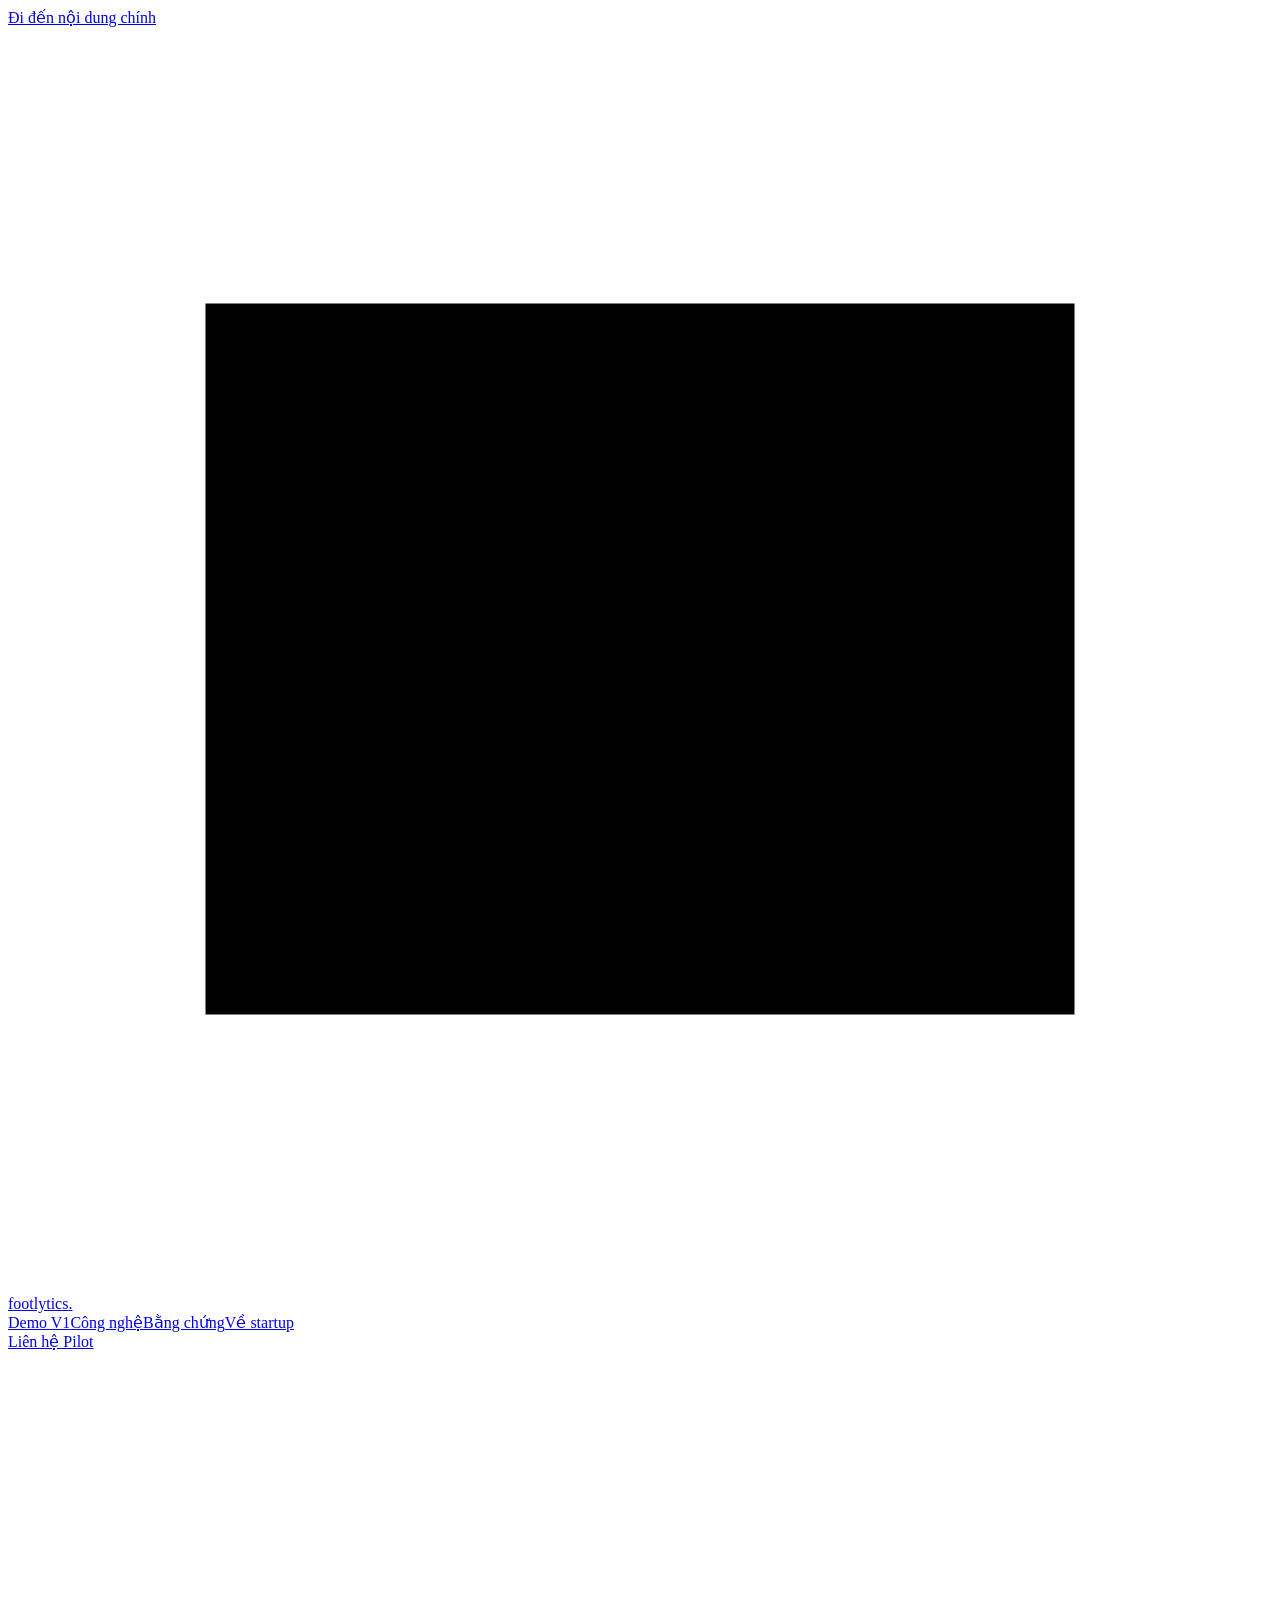
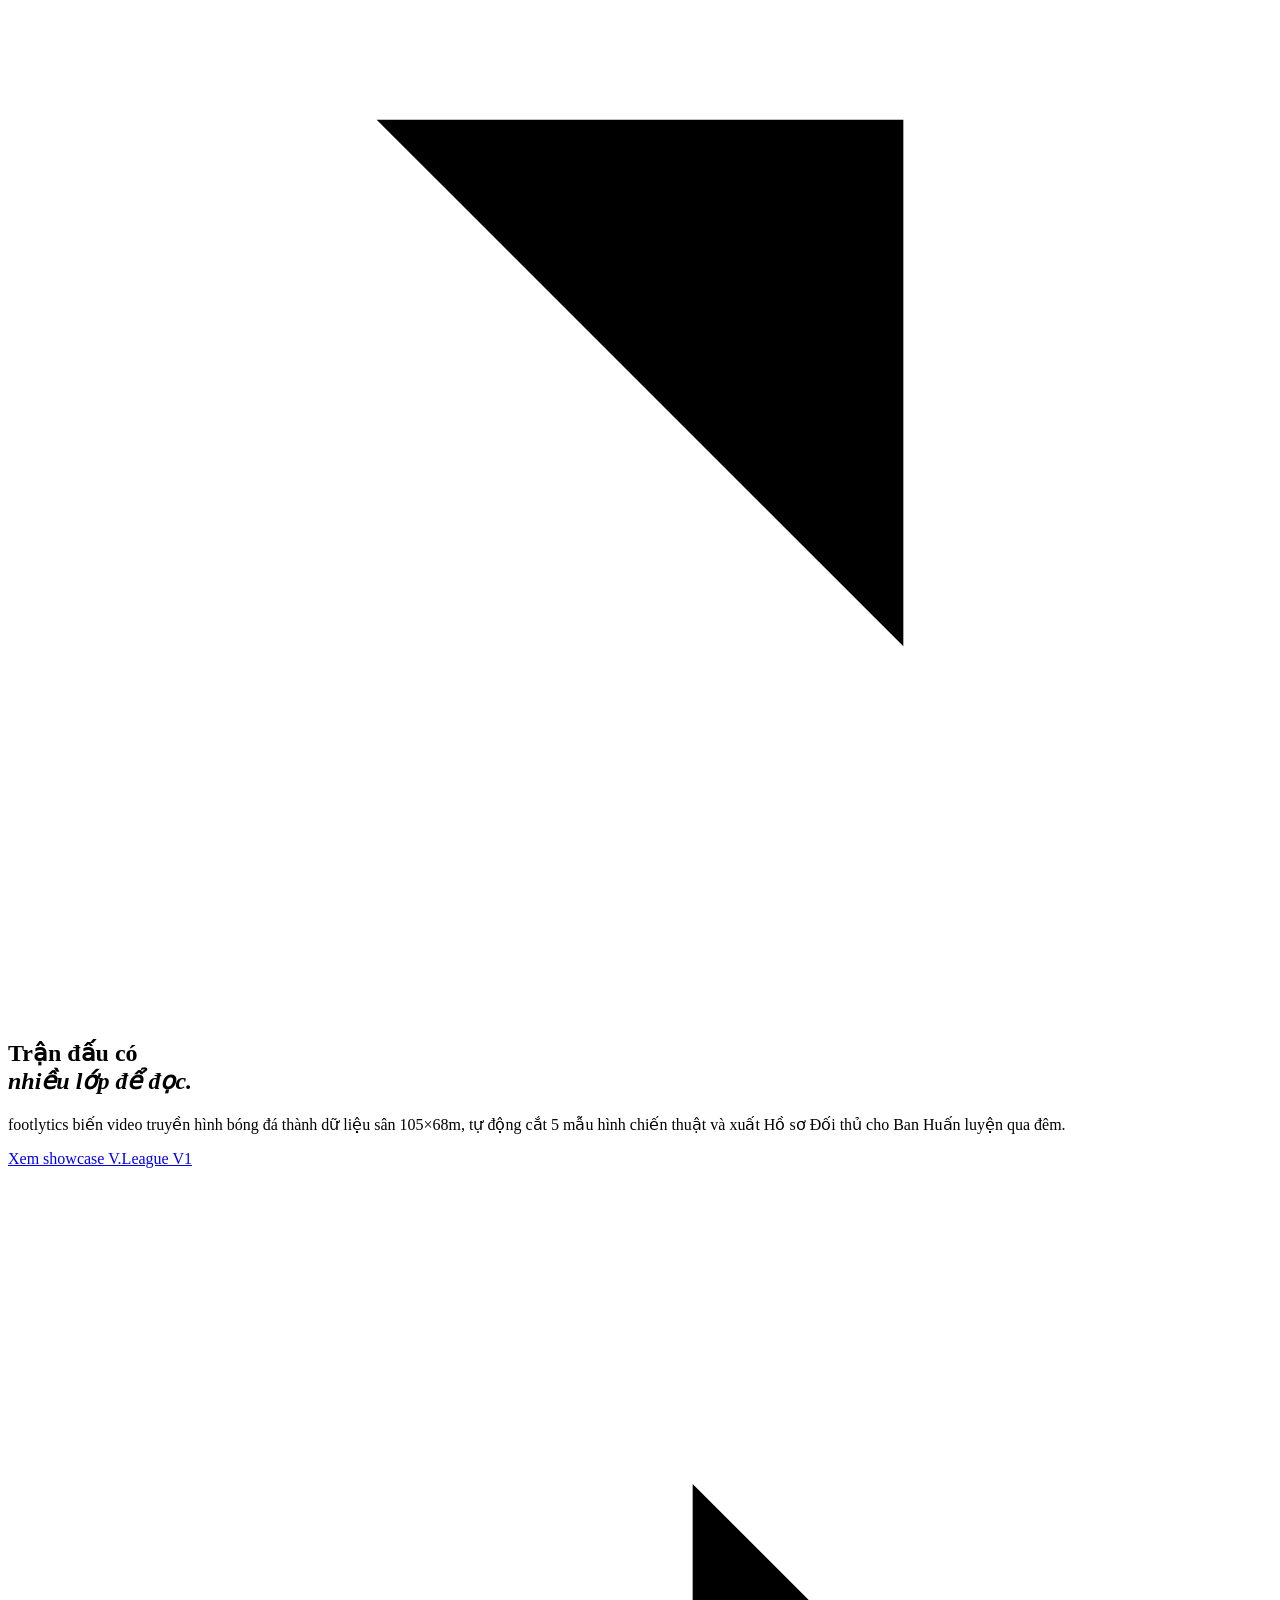
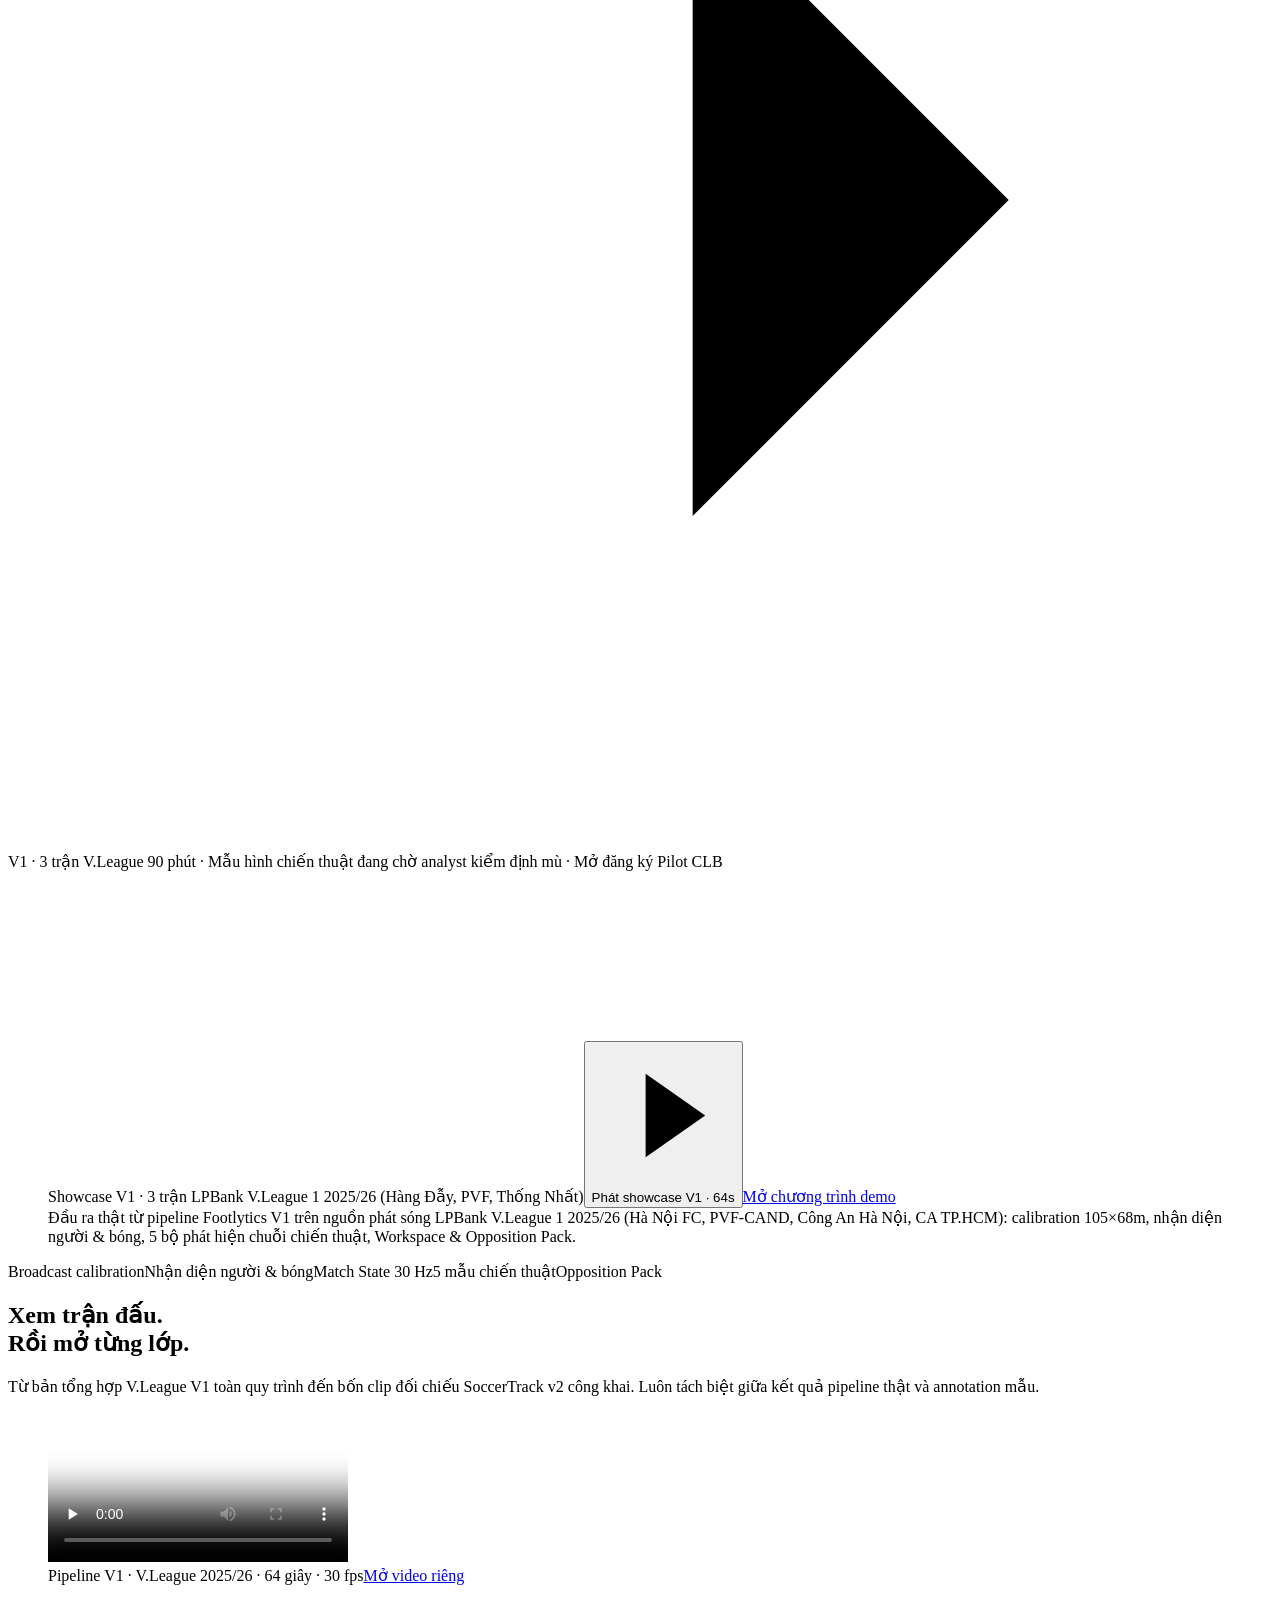
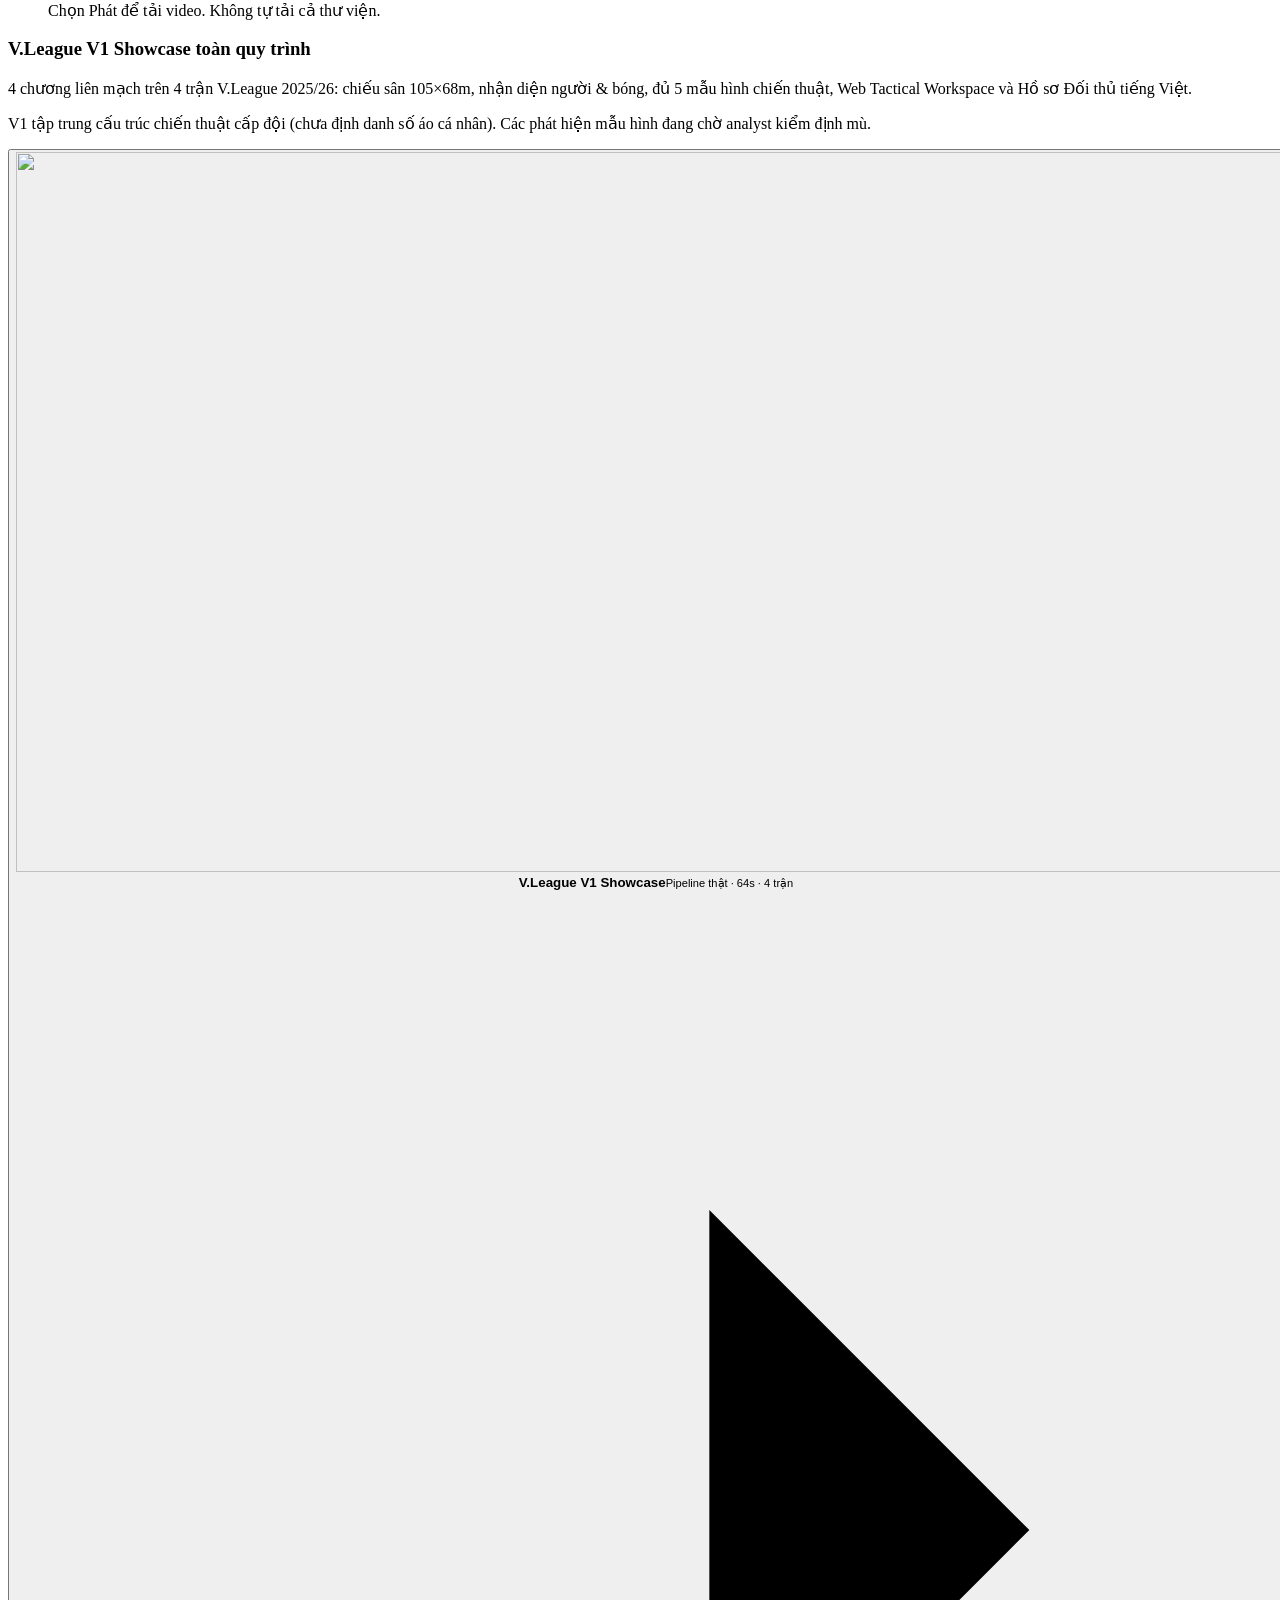
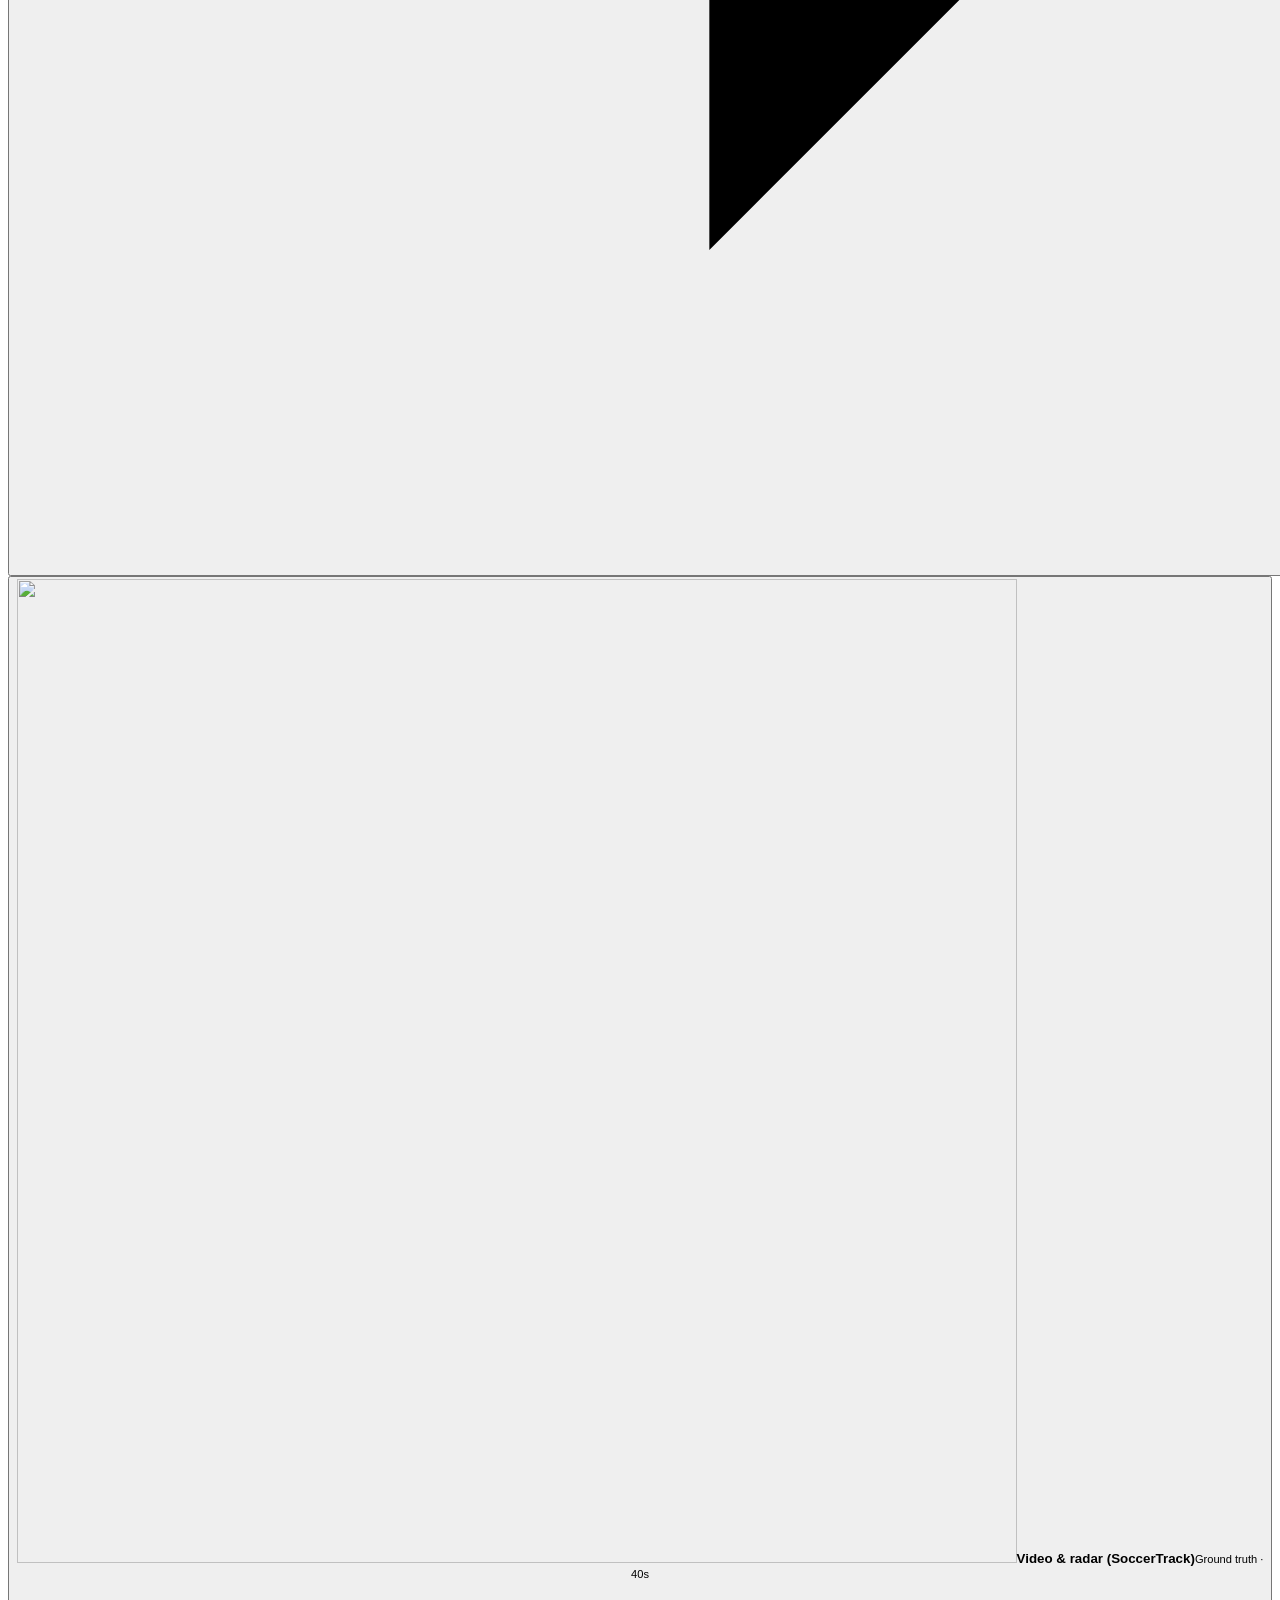
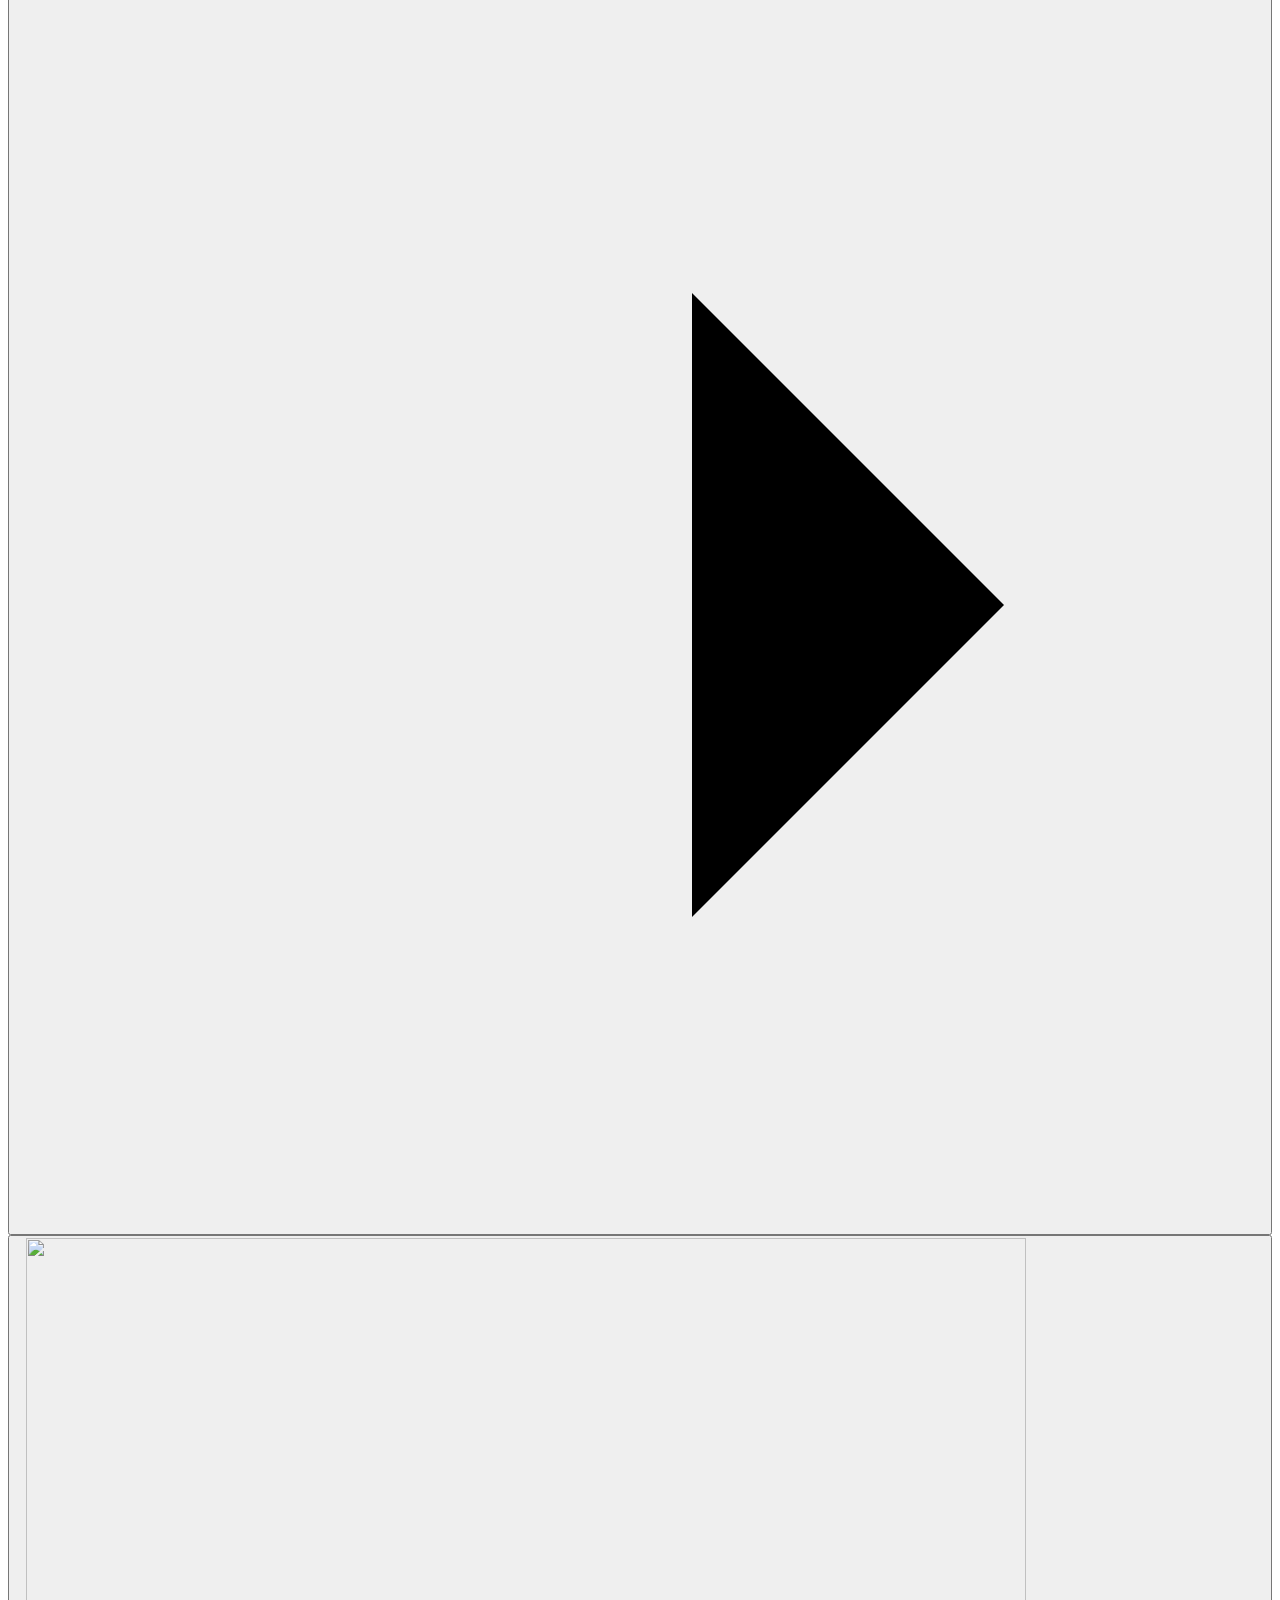
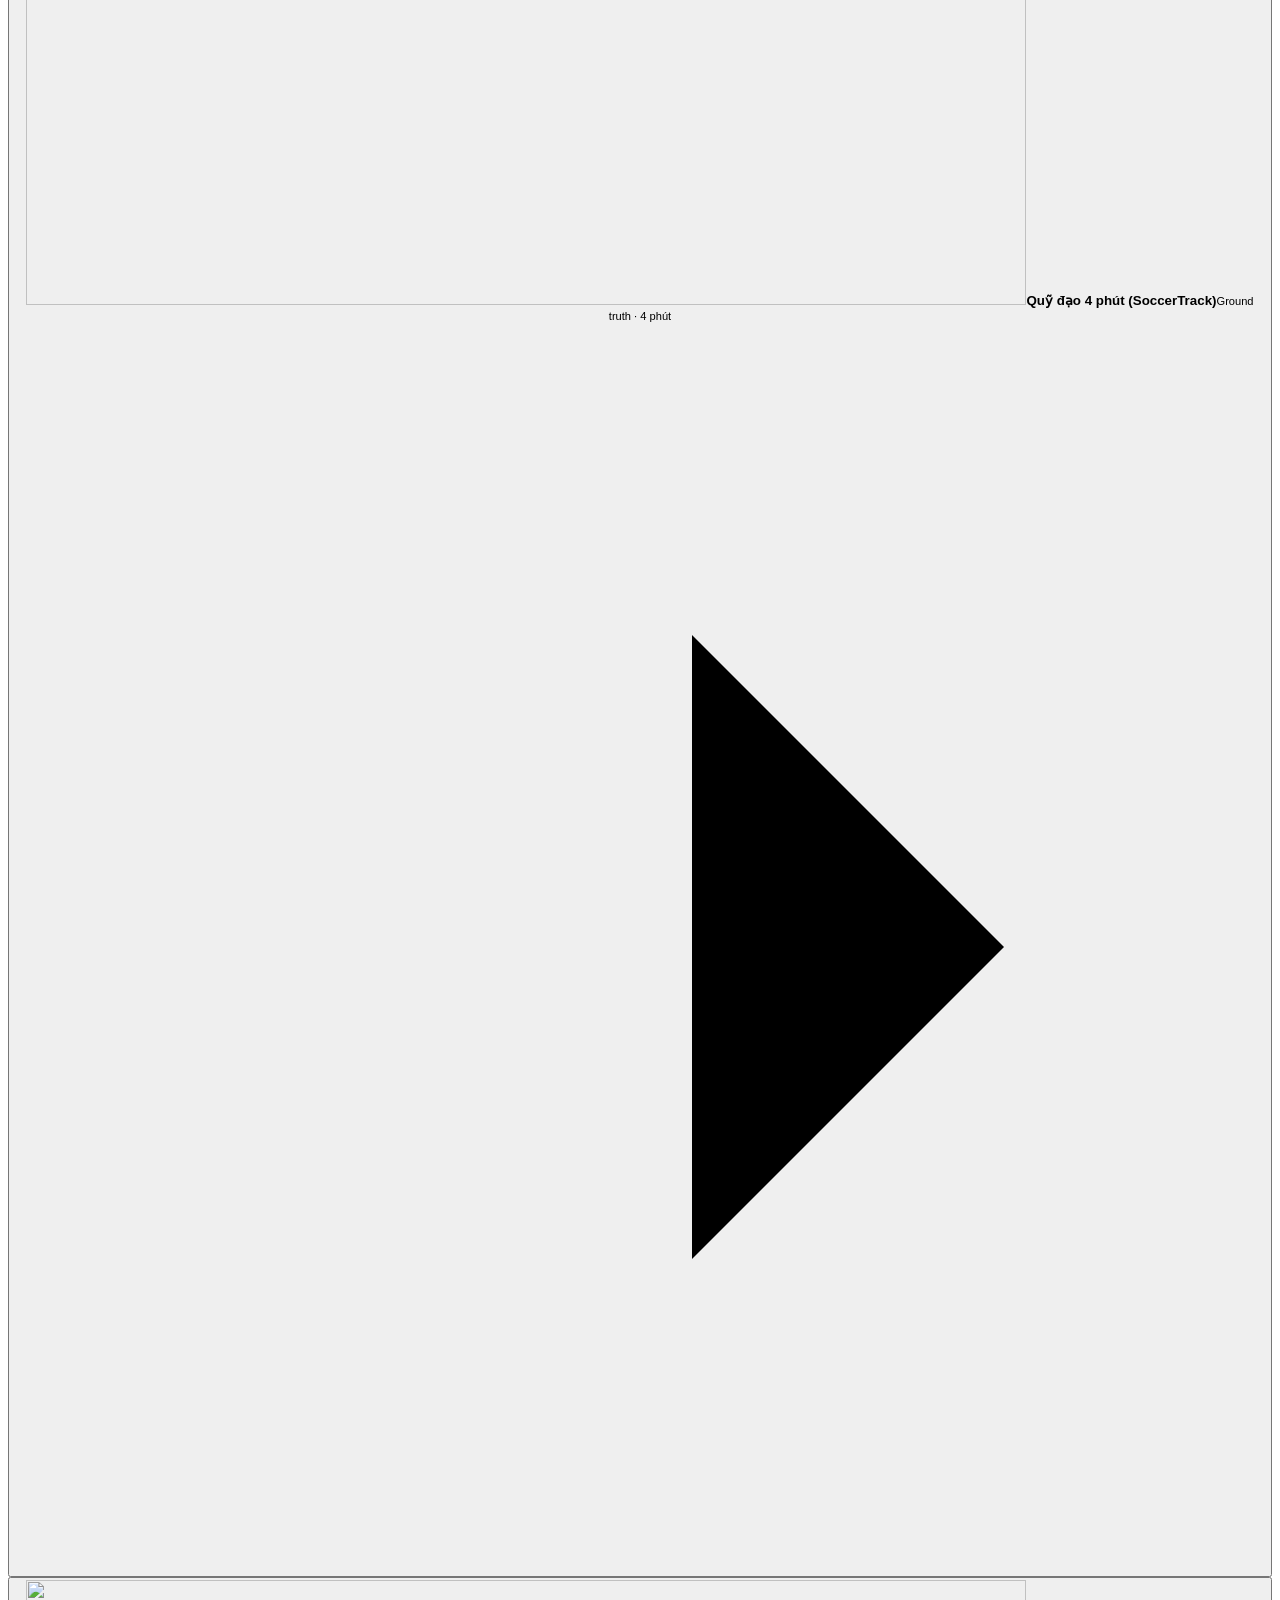
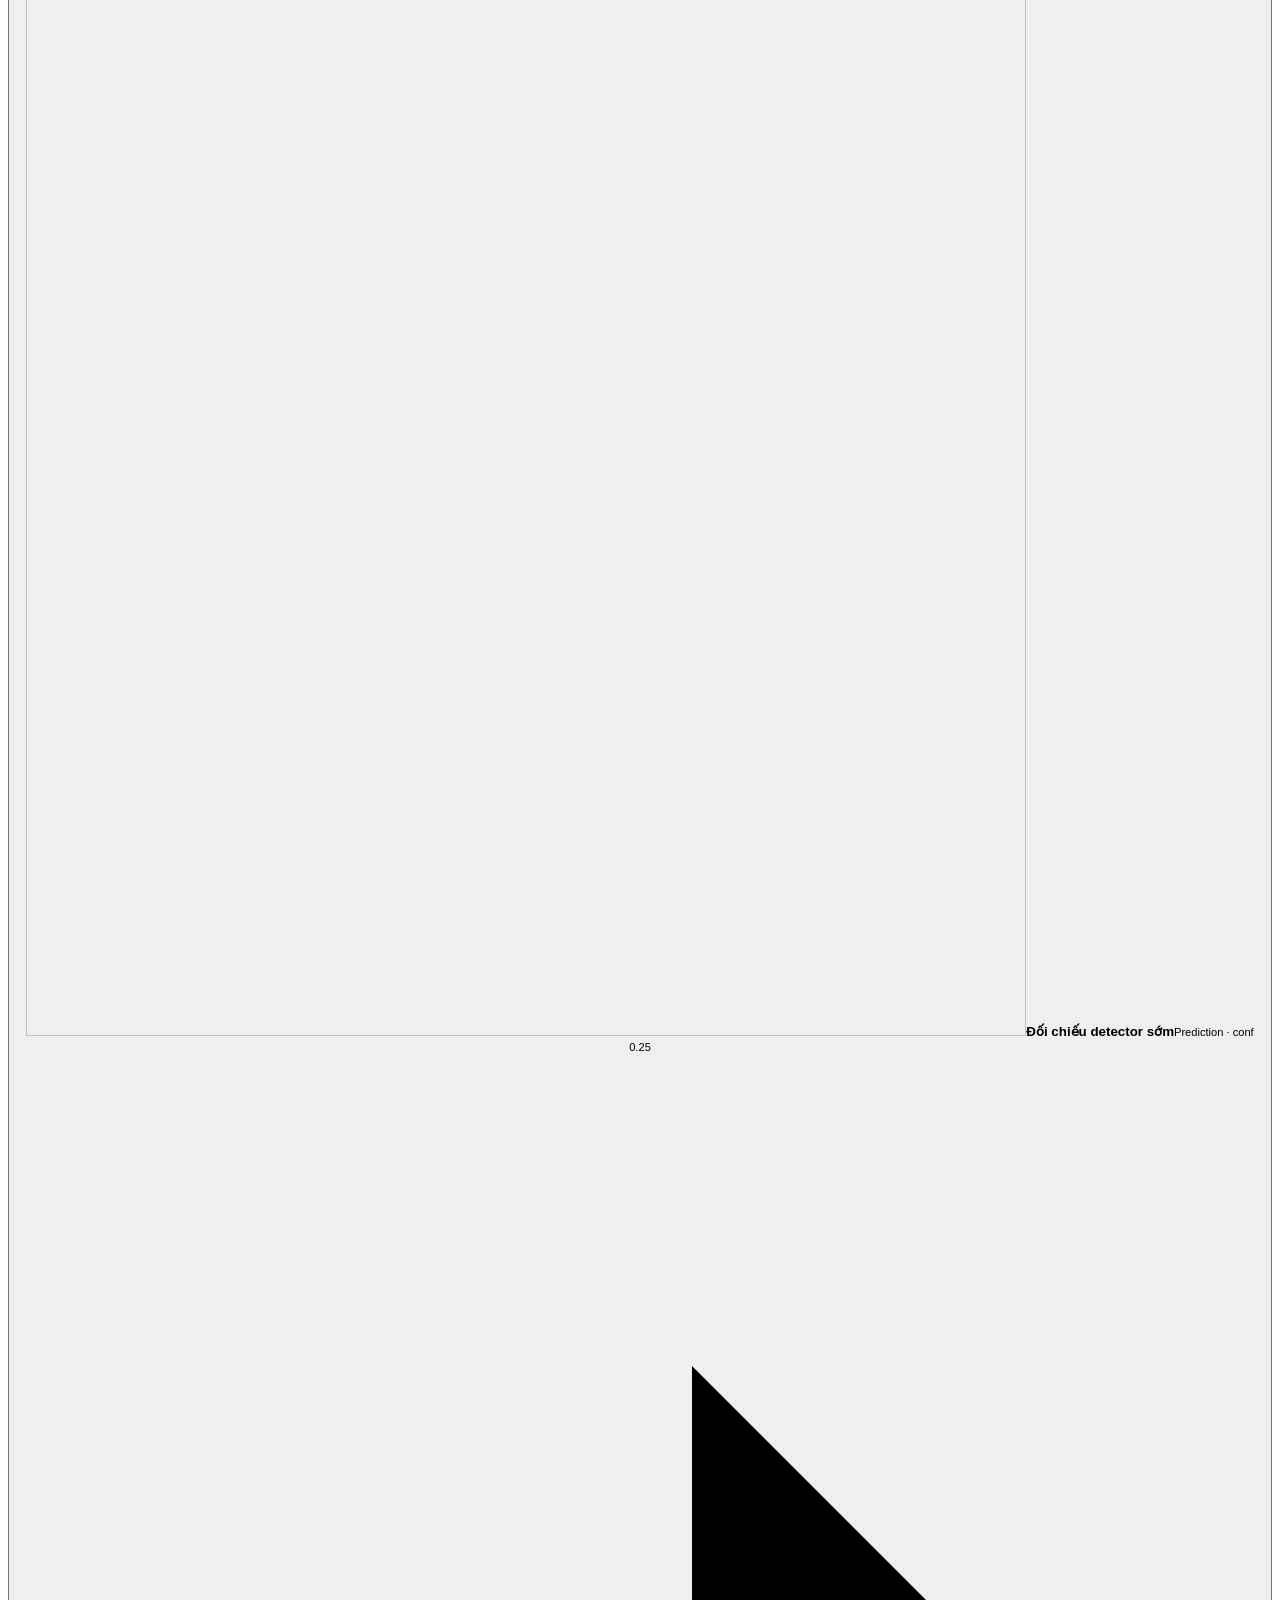
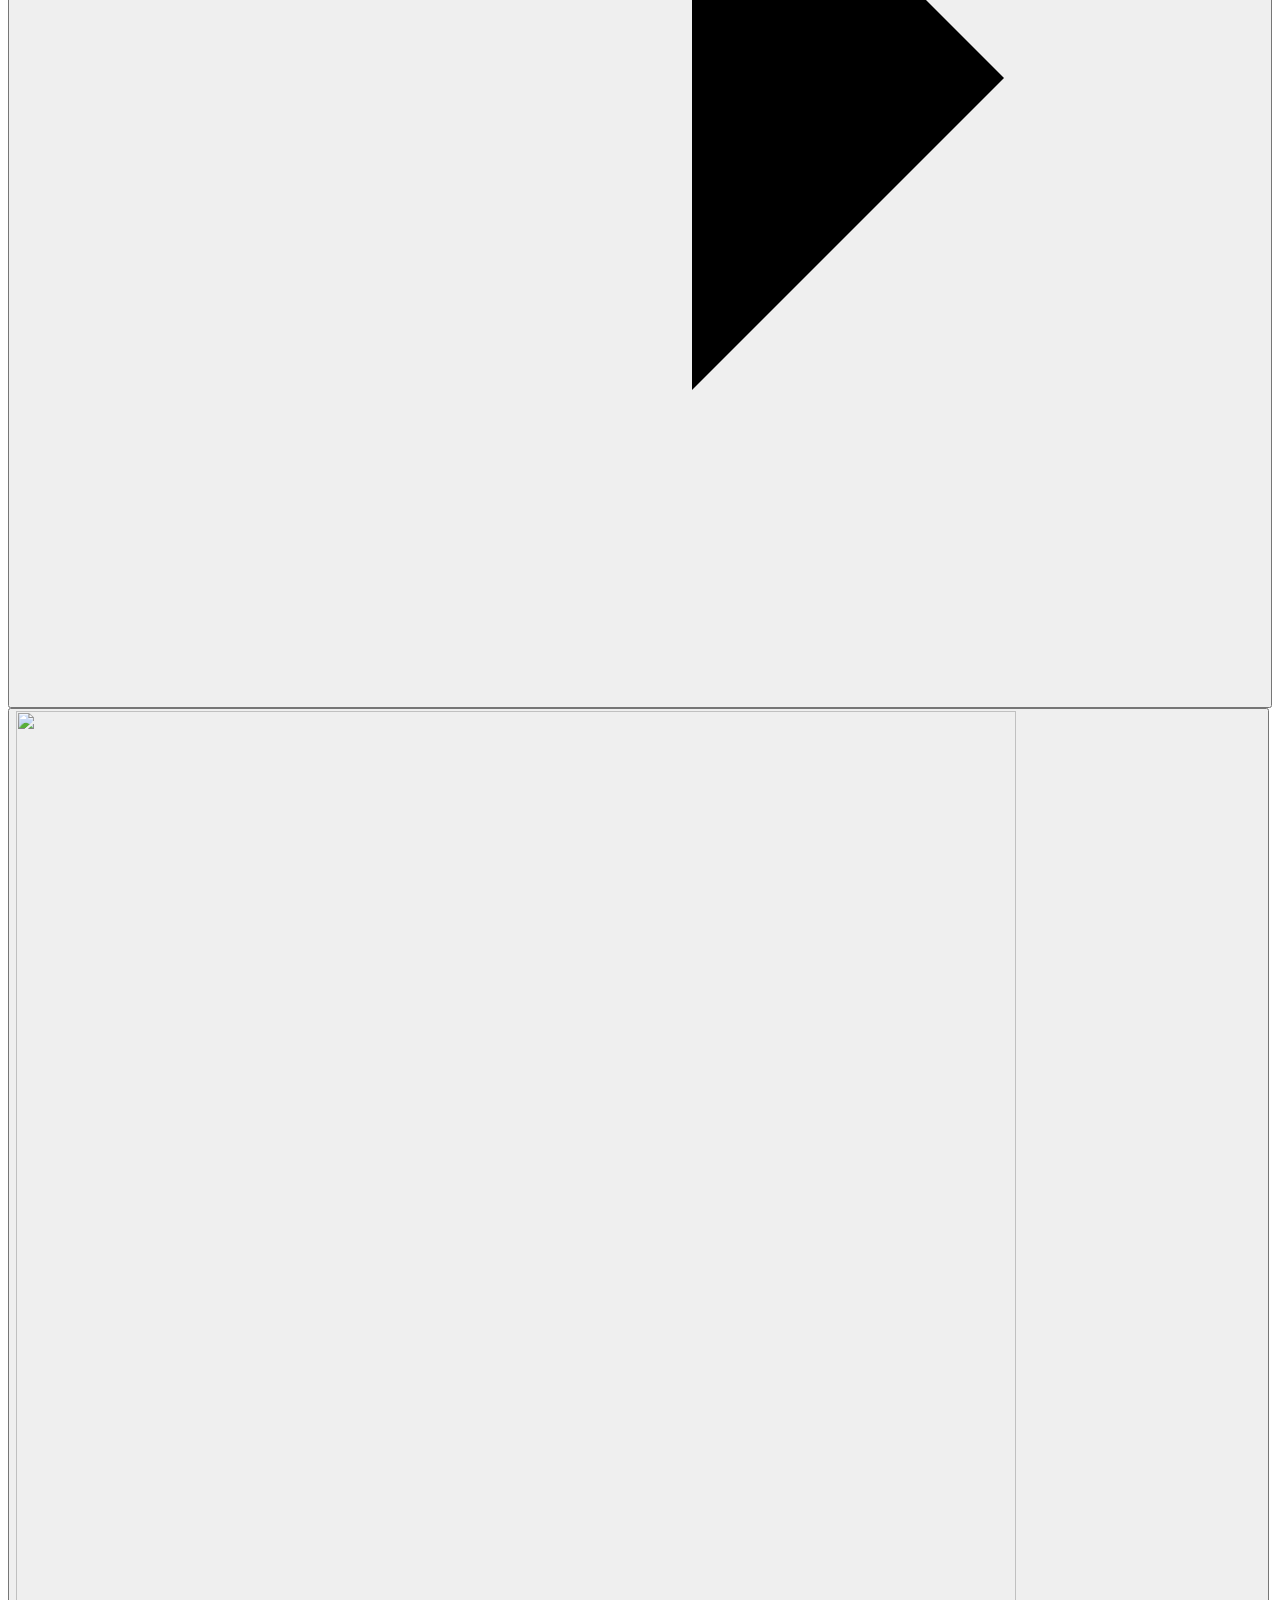
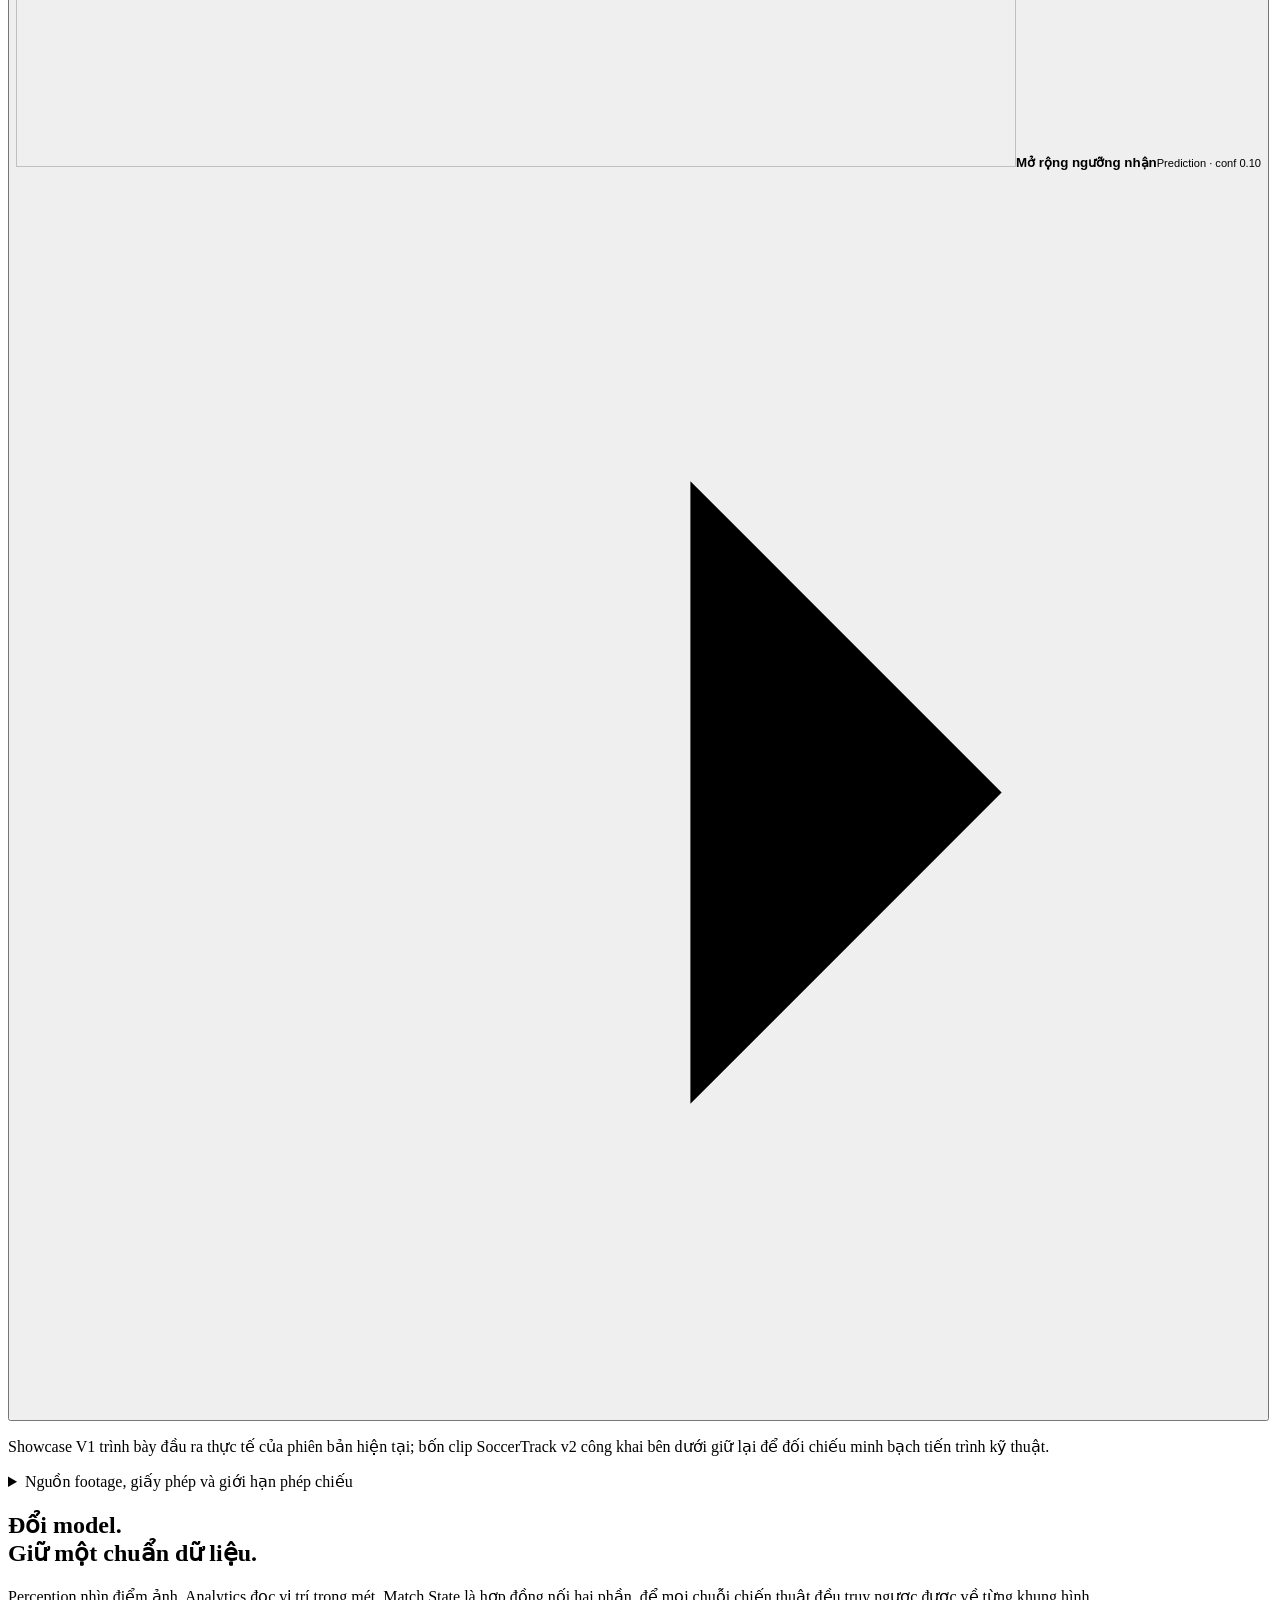
==== commit d8ce9ac7: "fix(web,docs): remove unsupported accuracy, HOTA, licence and cost claims Take down figures the repo" ====
--- a/web/index.html
+++ b/web/index.html
@@ -4,13 +4,13 @@
   <meta charset="utf-8">
   <meta name="viewport" content="width=device-width, initial-scale=1, viewport-fit=cover">
   <title>footlytics — Từ video truyền hình đến hồ sơ chiến thuật V.League</title>
-  <meta name="description" content="Chuyển video truyền hình bóng đá thành hệ toạ độ sân 105×68m, 5 mẫu hình chiến thuật tự động (96.3% độ chính xác kiểm duyệt) và Hồ sơ Đối thủ cho Ban Huấn luyện qua đêm.">
+  <meta name="description" content="Chuyển video truyền hình bóng đá thành hệ toạ độ sân 105×68m, 5 mẫu hình chiến thuật tự động (đang chờ analyst kiểm định mù) và Hồ sơ Đối thủ cho Ban Huấn luyện qua đêm.">
   <meta name="theme-color" content="#15372d">
   <link rel="canonical" href="https://footlytics.space/">
   <meta property="og:type" content="website">
   <meta property="og:locale" content="vi_VN">
   <meta property="og:title" content="footlytics — Từ video truyền hình đến hồ sơ chiến thuật">
-  <meta property="og:description" content="549,300 khung hình V.League 2025/26 · 354 tình huống chiến thuật · 96.3% độ chính xác kiểm duyệt · Xử lý qua đêm dưới 8 giờ.">
+  <meta property="og:description" content="549,300 khung hình V.League 2025/26 · 354 tình huống chiến thuật · Phát hiện mẫu hình đang chờ analyst kiểm định mù · Xử lý qua đêm dưới 8 giờ.">
   <meta property="og:url" content="https://footlytics.space/">
   <meta property="og:image" content="https://footlytics.space/assets/demos/founder-showcase.jpg">
   <meta name="twitter:card" content="summary_large_image">
@@ -28,21 +28,21 @@
 </header>
 <main>
   <section class="hero" aria-labelledby="hero-title">
-    <div class="hero-intro"><h1 id="hero-title">Trận đấu có<br><em>nhiều lớp để đọc.</em></h1><div class="hero-copy"><p>footlytics biến video truyền hình bóng đá thành dữ liệu sân 105×68m, tự động cắt 5 mẫu hình chiến thuật và xuất Hồ sơ Đối thủ cho Ban Huấn luyện qua đêm.</p><a class="text-action" href="#showcase">Xem showcase V.League V1 <svg viewBox="0 0 24 24" aria-hidden="true"><path d="M5 12h14m-6-6 6 6-6 6"/></svg></a><p class="hero-stage">V1 Đạt chuẩn nội bộ · 3 trận V.League 90 phút · Sẵn sàng Pilot CLB</p></div></div>
+    <div class="hero-intro"><h1 id="hero-title">Trận đấu có<br><em>nhiều lớp để đọc.</em></h1><div class="hero-copy"><p>footlytics biến video truyền hình bóng đá thành dữ liệu sân 105×68m, tự động cắt 5 mẫu hình chiến thuật và xuất Hồ sơ Đối thủ cho Ban Huấn luyện qua đêm.</p><a class="text-action" href="#showcase">Xem showcase V.League V1 <svg viewBox="0 0 24 24" aria-hidden="true"><path d="M5 12h14m-6-6 6 6-6 6"/></svg></a><p class="hero-stage">V1 · 3 trận V.League 90 phút · Mẫu hình chiến thuật đang chờ analyst kiểm định mù · Mở đăng ký Pilot CLB</p></div></div>
     <figure class="hero-film">
       <video id="hero-video" playsinline muted loop preload="none" poster="/assets/demos/founder-showcase.jpg" aria-label="Showcase hệ thống Footlytics V1 trên các trận LPBank V.League 1 2025/26"><source src="/assets/demos/founder-showcase.mp4" type="video/mp4"></video>
       <div class="film-controls"><span>Showcase V1 · 3 trận LPBank V.League 1 2025/26 (Hàng Đẫy, PVF, Thống Nhất)</span><button id="reel-toggle" type="button" aria-pressed="false"><svg viewBox="0 0 24 24" aria-hidden="true"><path d="m9 5 10 7-10 7z"/></svg><span>Phát showcase V1 · 64s</span></button><a href="#showcase">Mở chương trình demo</a></div>
-      <figcaption>Đầu ra thật từ pipeline Footlytics V1 trên nguồn phát sóng LPBank V.League 1 2025/26 (Hà Nội FC, PVF-CAND, Công An Hà Nội, CA TP.HCM): calibration 105×68m, Apache-2.0 RT-DETRv2, 5 bộ phát hiện chuỗi chiến thuật, Workspace &amp; Opposition Pack.</figcaption>
+      <figcaption>Đầu ra thật từ pipeline Footlytics V1 trên nguồn phát sóng LPBank V.League 1 2025/26 (Hà Nội FC, PVF-CAND, Công An Hà Nội, CA TP.HCM): calibration 105×68m, nhận diện người &amp; bóng, 5 bộ phát hiện chuỗi chiến thuật, Workspace &amp; Opposition Pack.</figcaption>
       <p id="reel-status" class="media-status" aria-live="polite"></p>
     </figure>
-    <div class="technology-strip" aria-label="Các lớp công nghệ"><span>Broadcast calibration</span><span>RT-DETRv2 Apache-2.0</span><span>Match State 30 Hz</span><span>5 mẫu chiến thuật</span><span>Opposition Pack</span></div>
+    <div class="technology-strip" aria-label="Các lớp công nghệ"><span>Broadcast calibration</span><span>Nhận diện người &amp; bóng</span><span>Match State 30 Hz</span><span>5 mẫu chiến thuật</span><span>Opposition Pack</span></div>
   </section>
 
   <section class="showcase-section section" id="showcase" aria-labelledby="showcase-title">
     <div class="section-heading"><h2 id="showcase-title">Xem trận đấu.<br>Rồi mở từng lớp.</h2><p>Từ bản tổng hợp V.League V1 toàn quy trình đến bốn clip đối chiếu SoccerTrack v2 công khai. Luôn tách biệt giữa kết quả pipeline thật và annotation mẫu.</p></div>
     <div class="showcase-layout">
       <figure class="demo-stage"><video id="demo-video" data-aspect="16-9" controls playsinline preload="none" poster="/assets/demos/founder-showcase.jpg" aria-labelledby="demo-title" aria-describedby="demo-description demo-limit"><source src="/assets/demos/founder-showcase.mp4" type="video/mp4"></video><figcaption><span id="demo-kind">Pipeline V1 · V.League 2025/26 · 64 giây · 30 fps</span><a id="demo-file" href="/assets/demos/founder-showcase.mp4">Mở video riêng</a></figcaption><p id="demo-status" class="media-status" aria-live="polite">Chọn Phát để tải video. Không tự tải cả thư viện.</p><button id="demo-retry" class="retry" type="button" hidden>Tải lại video</button></figure>
-      <div class="demo-program"><h3 id="demo-title">V.League V1 Showcase toàn quy trình</h3><p id="demo-description">4 chương liên mạch trên 4 trận V.League 2025/26: chiếu sân 105×68m, nhận diện người &amp; bóng, đủ 5 mẫu hình chiến thuật, Web Tactical Workspace và Hồ sơ Đối thủ tiếng Việt.</p><p id="demo-limit" class="demo-limit">V1 tập trung cấu trúc chiến thuật cấp đội (chưa định danh số áo cá nhân). 96.3% độ chính xác kiểm duyệt trên 55 tình huống qua 3 sân.</p>
+      <div class="demo-program"><h3 id="demo-title">V.League V1 Showcase toàn quy trình</h3><p id="demo-description">4 chương liên mạch trên 4 trận V.League 2025/26: chiếu sân 105×68m, nhận diện người &amp; bóng, đủ 5 mẫu hình chiến thuật, Web Tactical Workspace và Hồ sơ Đối thủ tiếng Việt.</p><p id="demo-limit" class="demo-limit">V1 tập trung cấu trúc chiến thuật cấp đội (chưa định danh số áo cá nhân). Các phát hiện mẫu hình đang chờ analyst kiểm định mù.</p>
       <div class="demo-selector" role="group" aria-label="Chọn video showcase">
         <button type="button" data-demo="vleague64" aria-pressed="true"><img src="/assets/demos/founder-showcase.jpg" width="1280" height="720" alt="" loading="lazy"><span><strong>V.League V1 Showcase</strong><small>Pipeline thật · 64s · 4 trận</small></span><svg viewBox="0 0 24 24" aria-hidden="true"><path d="M5 12h14m-6-6 6 6-6 6"/></svg></button>
         <button type="button" data-demo="gt40" aria-pressed="false"><img src="/assets/demos/gt-video-radar-40s.jpg" width="1000" height="984" alt="" loading="lazy"><span><strong>Video &amp; radar (SoccerTrack)</strong><small>Ground truth · 40s</small></span><svg viewBox="0 0 24 24" aria-hidden="true"><path d="M5 12h14m-6-6 6 6-6 6"/></svg></button>
@@ -57,8 +57,8 @@
 
   <section class="pipeline-section section" id="pipeline" aria-labelledby="pipeline-title">
     <div class="section-heading"><h2 id="pipeline-title">Đổi model.<br>Giữ một chuẩn dữ liệu.</h2><p>Perception nhìn điểm ảnh. Analytics đọc vị trí trong mét. Match State là hợp đồng nối hai phần, để mọi chuỗi chiến thuật đều truy ngược được về từng khung hình.</p></div>
-    <nav class="chapter-nav" aria-label="Các chương công nghệ"><a href="#geometry">Camera &amp; geometry</a><a href="#tracking">Tracking &amp; Apache-2.0</a><a href="#analytics">5 mẫu chiến thuật</a><a href="#quality">Bằng chứng V1</a><a href="#roadmap">Workspace &amp; Pack</a></nav>
-    <ol class="pipeline"><li><span>01</span><h3>Broadcast Video</h3><p>Xử lý theo chunk 90 phút</p></li><li><span>02</span><h3>Perception</h3><p>RT-DETRv2 &amp; calibration</p></li><li class="pipeline-core"><span>03</span><h3>Match State</h3><p>30 Hz · 105×68m · validate</p></li><li><span>04</span><h3>Tactical Engine</h3><p>Possession &amp; 5 mẫu V1</p></li><li><span>05</span><h3>Analyst Pack</h3><p>Workspace · MP4 · XML</p></li></ol>
+    <nav class="chapter-nav" aria-label="Các chương công nghệ"><a href="#geometry">Camera &amp; geometry</a><a href="#tracking">Tracking &amp; nhận diện</a><a href="#analytics">5 mẫu chiến thuật</a><a href="#quality">Bằng chứng V1</a><a href="#roadmap">Workspace &amp; Pack</a></nav>
+    <ol class="pipeline"><li><span>01</span><h3>Broadcast Video</h3><p>Xử lý theo chunk 90 phút</p></li><li><span>02</span><h3>Perception</h3><p>Detector &amp; calibration</p></li><li class="pipeline-core"><span>03</span><h3>Match State</h3><p>30 Hz · 105×68m · validate</p></li><li><span>04</span><h3>Tactical Engine</h3><p>Possession &amp; 5 mẫu V1</p></li><li><span>05</span><h3>Analyst Pack</h3><p>Workspace · MP4 · XML</p></li></ol>
     <div class="data-contract"><div><h3>20 cột chuẩn hoá. Lưu bền vững cho mọi truy vấn.</h3><p>Mỗi trận 90 phút tạo ra bảng quan sát <code>tracks.parquet</code> (~185,000 khung hình), chuỗi kiểm soát bóng <code>possession.csv</code>, danh mục tình huống <code>sequences.csv</code> và nhật ký chấm của analyst <code>marks.json</code>.</p><p class="note">Chạy theo từng chunk có checkpoint; tự động khôi phục và ghép 2 hiệp kể cả khi đổi chiều sân.</p></div><pre aria-label="Schema Match State"><code>frame_idx   period     timestamp
 track_id    role       team        jersey
 bbox_x      bbox_y     bbox_w      bbox_h
@@ -89,7 +89,7 @@
       <div class="desk-controls" role="group" aria-label="Chọn lớp minh hoạ"><button type="button" data-layer="image" aria-pressed="false">Điểm ảnh</button><button type="button" data-layer="pitch" aria-pressed="true">Chiếu xuống sân</button><button type="button" data-layer="track" aria-pressed="false">Theo dõi</button></div>
       <p class="desk-caption" id="layer-caption" aria-live="polite">Minh hoạ cơ chế · dữ liệu tổng hợp. Các điểm được đưa về hệ toạ độ sân; không phải bản chạy pipeline.</p>
     </div>
-<div class="lab-copy"><h3>Từ camera truyền hình tới mặt sân chuẩn mét.</h3><p>Đạt 87.5% điểm kiểm chứng dưới 1.0 m trên tập dev V.League (76.2% trên tập frozen) và duy trì 70.9%–82.6% độ phủ calibration xuyên suốt 90 phút trên sân Hàng Đẫy và sân PVF.</p><a class="source-link" href="#showcase">Đối chiếu trên video V.League thật</a></div></div>
+<div class="lab-copy"><h3>Từ camera truyền hình tới mặt sân chuẩn mét.</h3><p>Đạt 87.5% điểm kiểm chứng dưới 1.0 m trên tập dev V.League (21/24 khung hình), 76.2% trên tập hold-out (16/21 khung hình, một annotator) và duy trì 70.9%–82.6% độ phủ calibration xuyên suốt 90 phút trên sân Hàng Đẫy và sân PVF.</p><a class="source-link" href="#showcase">Đối chiếu trên video V.League thật</a></div></div>
     <div class="geometry-layout">
       <figure class="geometry-diagram"><svg viewBox="0 0 620 350" role="img" aria-labelledby="geo-title"><title id="geo-title">Sơ đồ khái niệm điểm ảnh về frame neo rồi chiếu xuống sân</title><g fill="none" stroke="currentColor" stroke-width="1.5"><path d="M75 42h350l80 112H30z"/><path d="M55 80h393M44 111h425M170 42l-25 112M310 42l25 112"/><rect x="125" y="226" width="370" height="90"/><path d="M310 226v90"/><circle cx="310" cy="271" r="29"/><path d="M165 118l35 130M378 118l-5 130" stroke-dasharray="5 6"/></g><g class="geo-anchor"><circle cx="165" cy="118" r="5"/><circle cx="378" cy="118" r="5"/><circle cx="200" cy="248" r="5"/><circle cx="373" cy="248" r="5"/></g><text x="75" y="27">IMAGE SPACE</text><text x="125" y="340">PITCH SPACE · 105×68 METRES</text><text x="220" y="193">KEYPOINTS + DLT/TPS</text></svg><figcaption>Hỗ trợ cả camera truyền hình tự động theo từng shot lẫn camera chiến thuật cố định của CLB (DLT + TPS một lần duy nhất).</figcaption></figure>
       <div class="mechanism-list"><article><h3>Tự động nhận diện shot &amp; góc rộng</h3><p>Phát hiện cắt cảnh, loại bỏ cận cảnh HLV/khán đài và replay tự động để chỉ những khung hình chiến thuật hợp lệ mới đi vào Match State.</p></article><article><h3>Ổn định quỹ đạo qua lia &amp; zoom</h3><p>Kết hợp keypoint sân với bù chuyển động camera (KLT + homography smoothing) và cơ chế bảo vệ chống nổ ma trận trên góc quay hẹp.</p></article><article><h3>Đồng bộ chiều tấn công hai hiệp</h3><p>Tự động chuẩn hoá hướng sân khi hai đội đổi bên ở hiệp 2 và gắn đồng hồ trận đấu khớp tỷ số truyền hình (H1 04:08, H2 69:38).</p></article></div>
@@ -98,8 +98,8 @@
   </section>
 
   <section class="tracking-section section" id="tracking" aria-labelledby="tracking-title">
-    <div class="section-heading"><h2 id="tracking-title">Nhận diện thương mại sạch.<br>Tách đội chính xác 92.8%.</h2><p>Pipeline V1 chạy trọn bộ nhận diện người và bóng trên kiến trúc RT-DETRv2 mã nguồn mở Apache-2.0, kết hợp phân cụm màu áo toàn quỹ đạo để tách hai đội, thủ môn và trọng tài.</p></div>
-    <div class="tracking-flow"><div class="tracking-observation"><h3>RT-DETRv2 người &amp; bóng</h3><p>Model người và bóng tinh chỉnh riêng đạt 60.49 GS-HOTA (Apache-2.0) và 70.5% ball recall trên SoccerNet GSR — không phụ thuộc AGPL.</p><code>RT-DETRv2 (Apache-2.0) → (x, y)</code></div><div class="tracking-model"><h3>Tracking trong mét</h3><p>Kalman lọc vận tốc trên mặt sân 105×68m, Hungarian ghép quan sát theo động học và đặc trưng ngoại hình, nối tracklet qua che khuất ngắn.</p><code>[x, y, vx, vy] · 0.65 m median err</code></div><div class="tracking-identity"><h3>Phân vai toàn quỹ đạo</h3><p>Giải tách trọng tài, thủ môn (99.1% đúng phần sân) và hai đội bóng (92.8% chính xác) ở cấp độ tracklet thay vì dự đoán đơn lẻ từng frame.</p><code>team 92.8% · GK 99.1%</code></div></div>
+    <div class="section-heading"><h2 id="tracking-title">Nhận diện người và bóng.<br>Tách đội theo toàn quỹ đạo.</h2><p>Pipeline kết hợp nhận diện người và bóng với phân cụm màu áo toàn quỹ đạo để tách hai đội, thủ môn và trọng tài.</p></div>
+    <div class="tracking-flow"><div class="tracking-observation"><h3>Nhận diện người &amp; bóng</h3><p>Các trận V.League đã xử lý dùng detector YOLOv8x6. RT-DETRv2 (mã nguồn Apache-2.0) là tuỳ chọn thay thế đang được đánh giá; chưa có điểm số công bố.</p><code>detector → (x, y)</code></div><div class="tracking-model"><h3>Tracking trong mét</h3><p>Kalman lọc vận tốc trên mặt sân 105×68m, Hungarian ghép quan sát theo động học và đặc trưng ngoại hình, nối tracklet qua che khuất ngắn.</p><code>[x, y, vx, vy] · 0.65 m median err</code></div><div class="tracking-identity"><h3>Phân vai toàn quỹ đạo</h3><p>Giải tách trọng tài, thủ môn và hai đội bóng ở cấp độ tracklet thay vì dự đoán đơn lẻ từng frame. Độ chính xác tách đội và độ phủ thủ môn chưa được công bố.</p><code>team · GK · referee</code></div></div>
     <div class="tracking-limit"><h3>Phạm vi có chủ đích của V1.</h3><p>V1 khoá ở phân tích cấp độ đội bóng (team-level) để đạt độ tin cậy cao trên video truyền hình. Đọc số áo cá nhân (jersey OCR) và thống kê chạy từng cầu thủ là mô-đun sau V1 khi triển khai cùng camera cố định của CLB.</p></div>
   </section>
 
@@ -109,17 +109,16 @@
   </section>
 
   <section class="quality-section section" id="quality" aria-labelledby="quality-title">
-    <div class="section-heading"><h2 id="quality-title">Bằng chứng có mẫu số.<br>Kiểm duyệt trên V.League thật.</h2><p>Mọi con số bên dưới đều đo trực tiếp trên 3 trận LPBank V.League 1 2025/26 nguyên vẹn 90 phút và tập chuẩn SoccerNet GSR validation — không ngoại suy.</p></div>
-    <div class="run-context"><span>V1 · 11/2026</span><p>3 trận V.League 90 phút (PVF-CAND vs Hà Nội FC, Hà Nội FC vs PVF-CAND, PVF-CAND vs CAHN) + 10 phút CA TP.HCM vs Hà Nội FC + SoccerNet GSR Valid</p></div>
-    <div class="table-scroll" tabindex="0" role="region" aria-label="Bảng kết quả kỹ thuật V1; cuộn ngang trên màn hình nhỏ"><table><caption>Số đo thực tế ghi nhận trong SCOREBOARD.md và báo cáo kiểm duyệt nội bộ tháng 11/2026</caption><thead><tr><th scope="col">Phép đo</th><th scope="col">Kết quả</th><th scope="col">Phạm vi &amp; điều kiện đo</th></tr></thead><tbody><tr><th scope="row">Độ chính xác tình huống V1</th><td>96.3%</td><td>52/54 nghiêm ngặt (52/52 = 100.0% tình huống đã phân định) qua 55 clip kiểm duyệt trên 4 trận &amp; 3 sân; vượt mốc V1 &ge; 80%</td></tr><tr><th scope="row">Dữ liệu V.League đã xử lý</th><td>354 pha</td><td>549,300 khung hình @ 30 Hz trên 3 trận 90 phút đầy đủ tại sân Hàng Đẫy và sân PVF (0 lỗi schema)</td></tr><tr><th scope="row">Tracking &amp; Nhận diện (GSR)</th><td>60.49 HOTA</td><td>Stack sạch 100% Apache-2.0 RT-DETRv2 (63.10 với YOLOv8x6) · Tách đội 92.8% · Ball recall 70.5% · Thủ môn 99.1%</td></tr><tr><th scope="row">Calibration sân V.League (&lt; 1m)</th><td>87.5%</td><td>Tập dev V.League (76.2% tập frozen hold-out) · Độ phủ calibration cả trận 70.9%–82.6%</td></tr><tr><th scope="row">Tốc độ &amp; Chi phí qua đêm</th><td>$3.66 / trận</td><td>4.58 GPUh trung bình / trận 90 phút (~3.2 GPUh ≈ $2.58 trên RT-DETRv2) · Đạt SLA &lt; 8 giờ qua đêm</td></tr></tbody></table></div>
+    <div class="section-heading"><h2 id="quality-title">Bằng chứng có mẫu số.<br>Đo trên V.League thật.</h2><p>Các con số bên dưới đo trên 3 trận LPBank V.League 1 2025/26 nguyên vẹn 90 phút, kèm cỡ mẫu. Độ chính xác của các mẫu hình chiến thuật chưa được công bố (đang chờ analyst kiểm định mù).</p></div>
+    <div class="run-context"><span>V1 · 11/2026</span><p>3 trận V.League 90 phút (PVF-CAND vs Hà Nội FC, Hà Nội FC vs PVF-CAND, PVF-CAND vs CAHN) + 10 phút CA TP.HCM vs Hà Nội FC</p></div>
+    <div class="table-scroll" tabindex="0" role="region" aria-label="Bảng kết quả kỹ thuật V1; cuộn ngang trên màn hình nhỏ"><table><caption>Số đo ghi nhận trong SCOREBOARD.md và dữ liệu xử lý nội bộ tháng 11/2026</caption><thead><tr><th scope="col">Phép đo</th><th scope="col">Kết quả</th><th scope="col">Phạm vi &amp; điều kiện đo</th></tr></thead><tbody><tr><th scope="row">Độ chính xác mẫu hình V1</th><td>Chưa công bố</td><td>Các phát hiện đang chờ analyst kiểm định mù; chưa đo recall</td></tr><tr><th scope="row">Dữ liệu V.League đã xử lý</th><td>354 pha</td><td>549,300 khung hình @ 30 Hz trên 3 trận 90 phút đầy đủ tại sân Hàng Đẫy và sân PVF (0 lỗi schema)</td></tr><tr><th scope="row">Calibration sân V.League (&lt; 1m)</th><td>87.5% (21/24)</td><td>Tập dev V.League, 24 khung hình (76.2% = 16/21 khung hình trên tập hold-out, một annotator) · Độ phủ calibration cả trận 70.9%–82.6%</td></tr><tr><th scope="row">Tốc độ &amp; Chi phí qua đêm</th><td>$3.66 / trận</td><td>4.58 GPUh trung bình / trận 90 phút · Đạt SLA &lt; 8 giờ qua đêm</td></tr></tbody></table></div>
     <p class="note">So với bản thử nghiệm F2 ban đầu (tháng 09/2026 trên clip 3 phút chạy CPU M2 ~595s/phút trận), toàn bộ pipeline đã chuyển sang xử lý GPU qua đêm có checkpoint cho đủ 90 phút trận đấu.</p>
     <a class="source-link" href="https://github.com/thanhtrnnn/footlytics/blob/main/bench/results/SCOREBOARD.md">Xem toàn bộ lịch sử benchmark trong SCOREBOARD.md <svg class="external-arrow" viewBox="0 0 24 24" aria-hidden="true"><path d="M7 17 17 7M7 7h10v10"/></svg></a>
-    <article class="engineering-case"><div><h3>Từ thử nghiệm nghiên cứu<br>đến stack thương mại sạch.</h3><p>Khi nâng cấp nhận diện người và bóng lên RT-DETRv2 Apache-2.0, việc gộp NMS xuyên vai trò người và giải tách trọng tài/thủ môn theo toàn quỹ đạo thay vì từng khung hình đơn lẻ đã kéo độ chính xác tách đội và tracking tăng vọt.</p></div><div><p class="engineering-result">49.1 <span aria-hidden="true">→</span> 60.49</p><p>GS-HOTA trên SoccerNet GSR (63.10 với YOLOv8x6) cùng độ chính xác tách đội tăng từ 70.4% lên 92.8% và ball recall đạt 70.5%.</p><p class="note">Kiểm chứng trên cùng tập SoccerNet GSR validation cố định; không phụ thuộc giấy phép AGPL.</p></div></article>
   </section>
 
   <section class="roadmap-section section" id="roadmap" aria-labelledby="roadmap-title">
     <div class="section-heading"><h2 id="roadmap-title"><span class="primary-display" lang="en">Tactical Workspace.</span><br>Đã sẵn sàng trên trình duyệt.</h2><p>Không chỉ dừng ở bảng số liệu: analyst lọc hàng trăm tình huống qua nhiều trận đấu, xem đồng bộ video với sa bàn radar 2D và xuất thẳng sang Sportscode / LongoMatch.</p></div>
-    <div class="layer-map"><article><h3>Video → Match State → 5 mẫu V1</h3><span>L0–L4 · Đã vận hành V1</span><p>Xử lý 90 phút qua đêm (&lt; 8 giờ), suy luận possession và cắt tự động đủ 5 mẫu hình chiến thuật với độ chính xác 96.3%.</p></article><article><h3>Workspace đa trận &amp; Opposition Pack</h3><span>L5 · Sẵn sàng Pilot CLB</span><p>Trình duyệt Tactical Query (<code>footlytics workspace serve</code>) + bộ hồ sơ tiếng Việt <code>dossier.html</code>, clip MP4 có Radar PiP và <code>sportscode.xml</code>.</p></article><article><h3>Camera cố định &amp; Định danh cầu thủ</h3><span>Post-V1 · Lộ trình mở rộng</span><p>Triển khai camera chiến thuật 22/22 tại sân CLB, bật nhận diện số áo cầu thủ và huấn luyện bộ phân loại theo triết lý từng Ban Huấn luyện.</p></article></div>
+    <div class="layer-map"><article><h3>Video → Match State → 5 mẫu V1</h3><span>L0–L4 · Đã vận hành V1</span><p>Xử lý 90 phút qua đêm (&lt; 8 giờ), suy luận possession và cắt tự động đủ 5 mẫu hình chiến thuật; độ chính xác mẫu hình đang chờ analyst kiểm định mù.</p></article><article><h3>Workspace đa trận &amp; Opposition Pack</h3><span>L5 · Sẵn sàng Pilot CLB</span><p>Trình duyệt Tactical Query (<code>footlytics workspace serve</code>) + bộ hồ sơ tiếng Việt <code>dossier.html</code>, clip MP4 có Radar PiP và <code>sportscode.xml</code>.</p></article><article><h3>Camera cố định &amp; Định danh cầu thủ</h3><span>Post-V1 · Lộ trình mở rộng</span><p>Triển khai camera chiến thuật 22/22 tại sân CLB, bật nhận diện số áo cầu thủ và huấn luyện bộ phân loại theo triết lý từng Ban Huấn luyện.</p></article></div>
     <blockquote class="query-concept"><p>“Lọc toàn bộ 83 tình huống PVF-CAND lùi khối thấp sâu hơn -22 m qua 3 trận gần nhất — xem Video + Radar 2D và xuất Sportscode XML.”</p><footer>Dữ liệu thực tế từ gói Opposition Pack 3 trận PVF-CAND (195 tình huống, 40 clip MP4 phân tầng)</footer></blockquote>
     <a class="source-link" href="https://github.com/thanhtrnnn/footlytics/blob/main/docs/tactical-query-vision.md">Đọc kiến trúc Tactical Query <svg class="external-arrow" viewBox="0 0 24 24" aria-hidden="true"><path d="M7 17 17 7M7 7h10v10"/></svg></a>
   </section>
